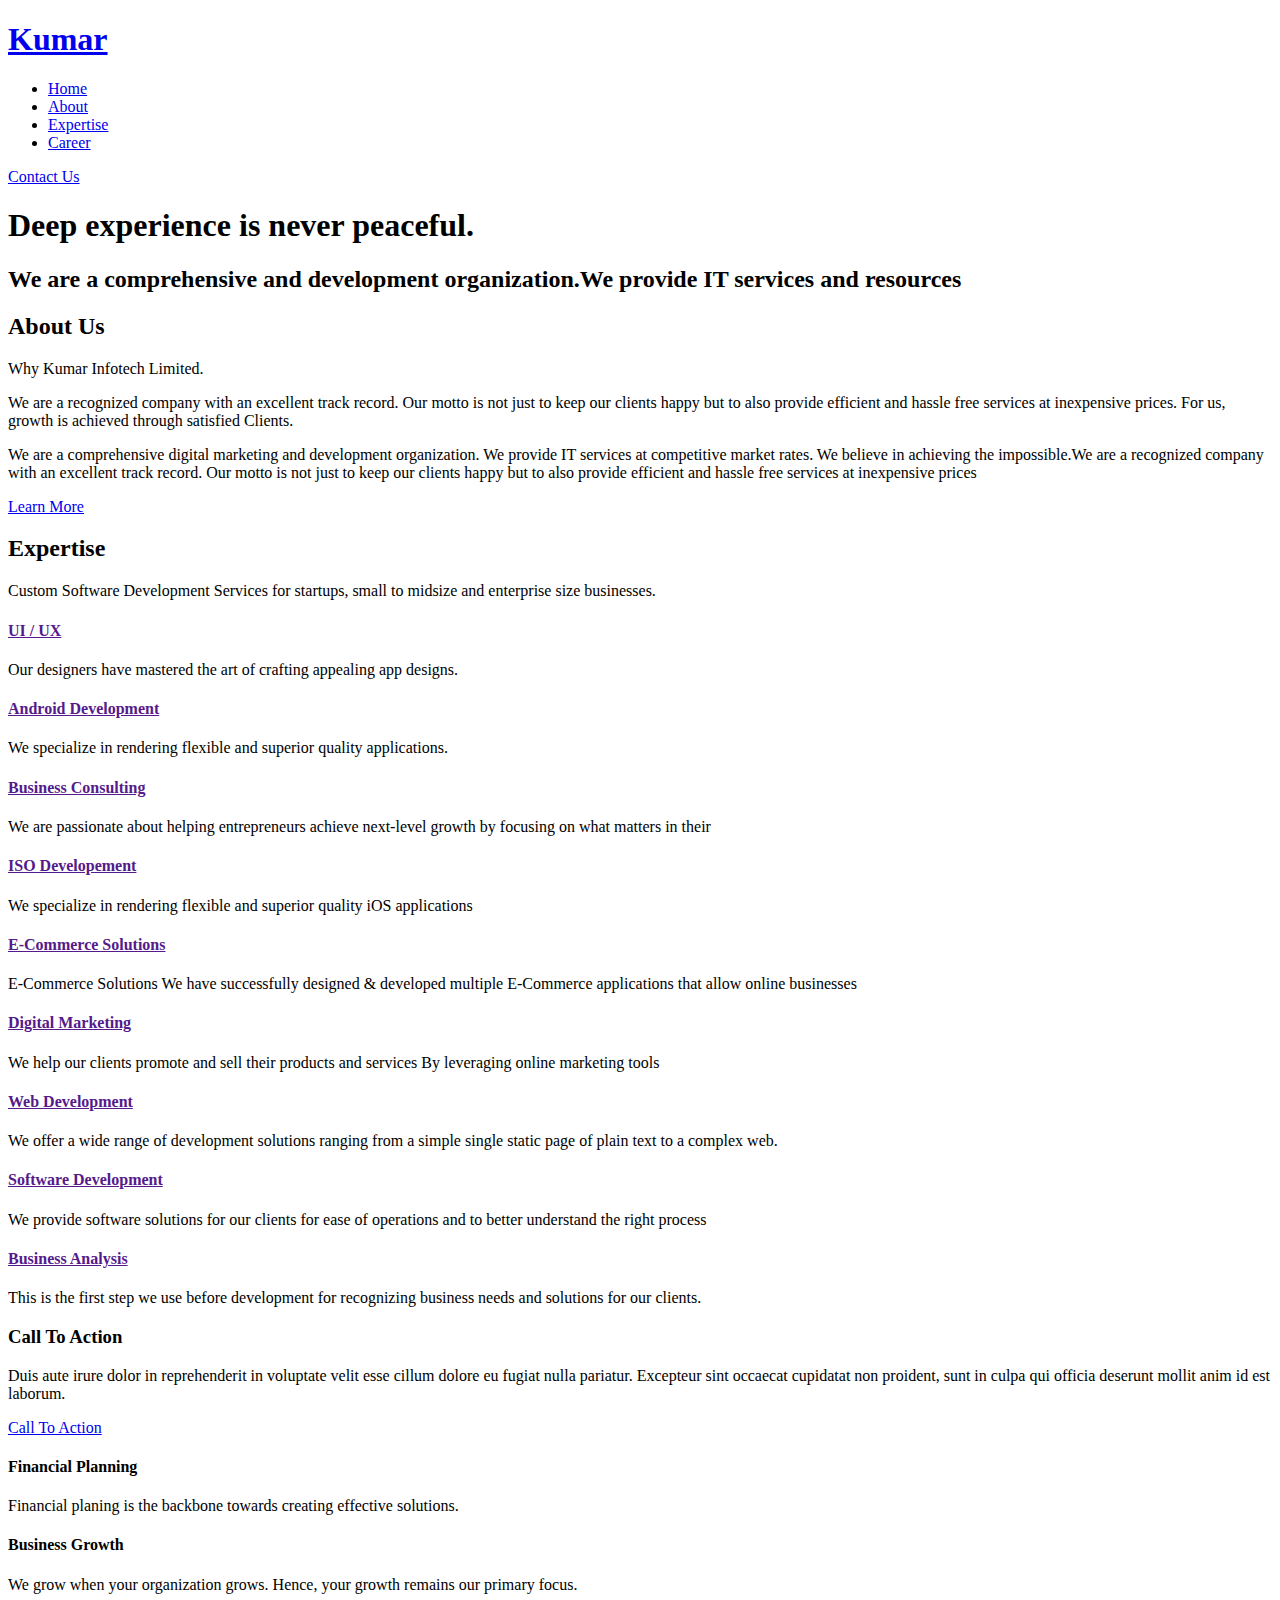
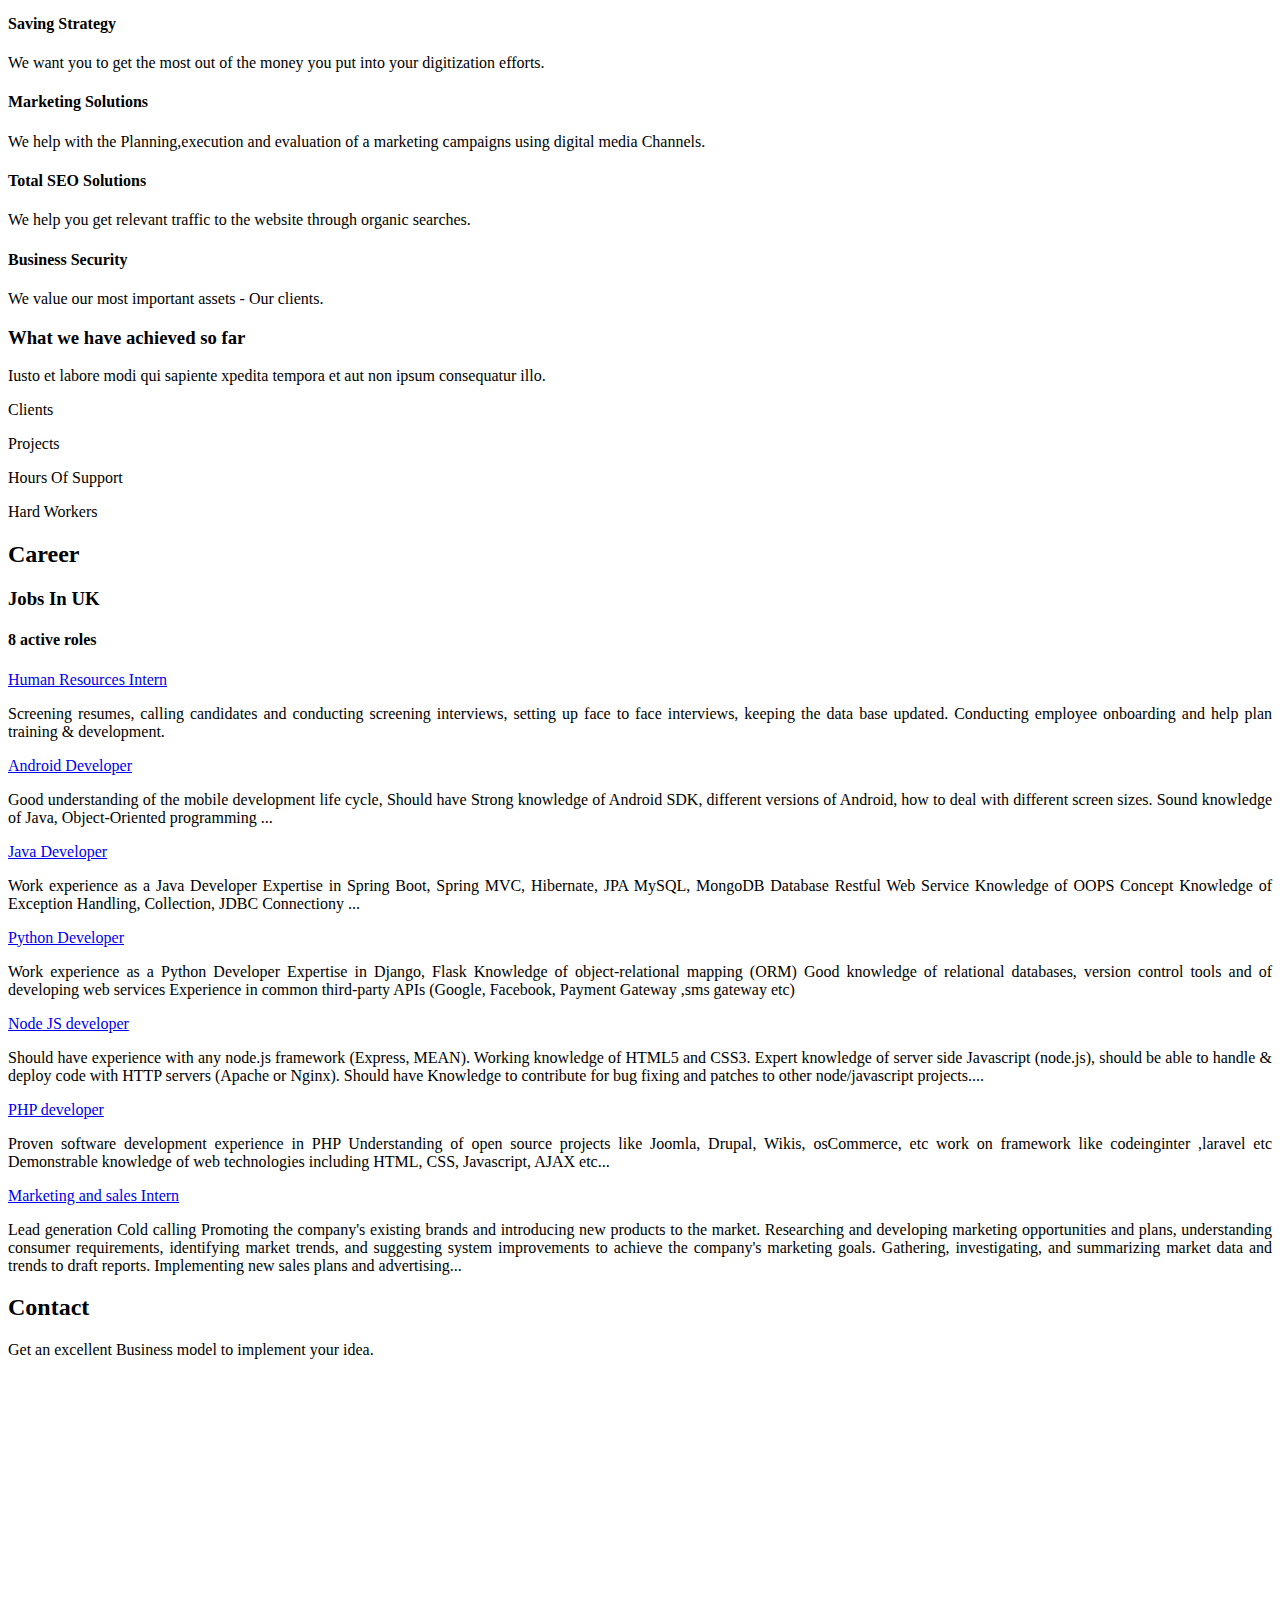
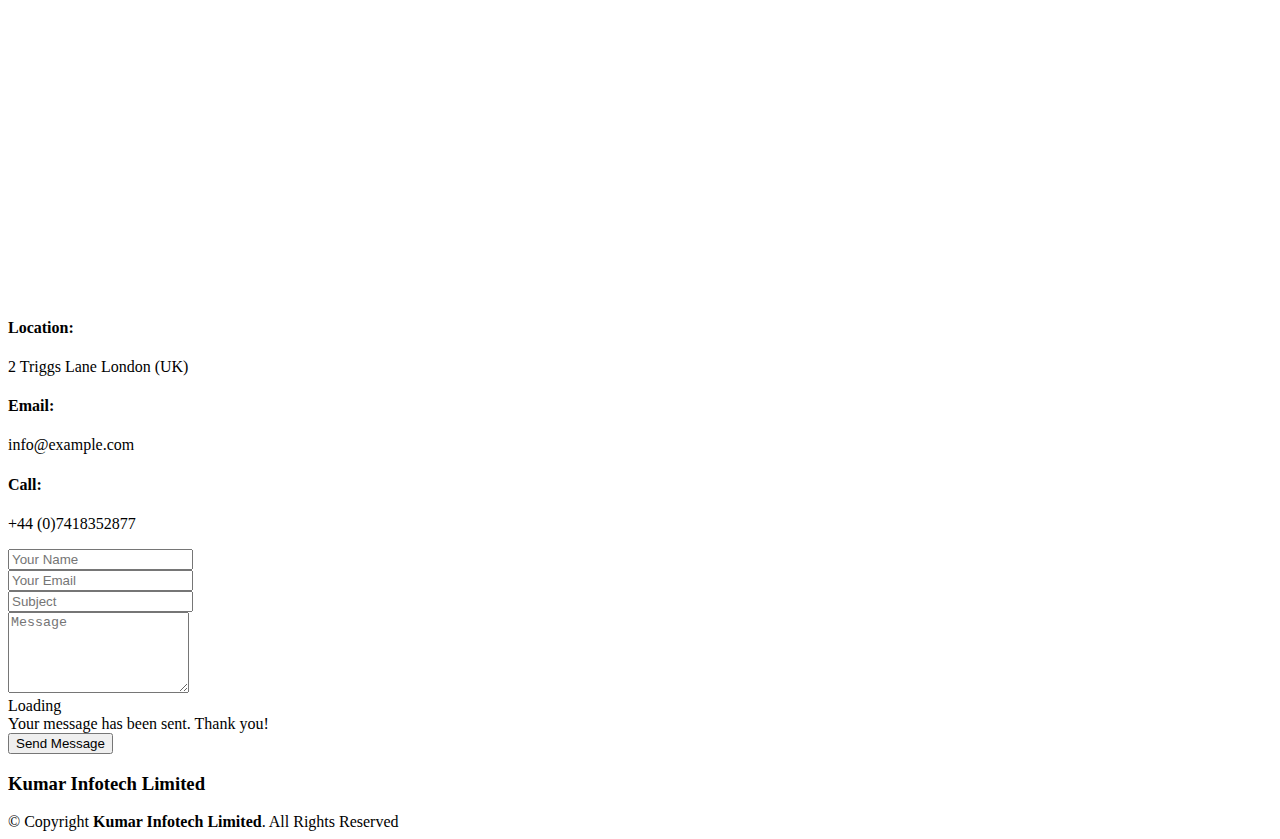
==== index.html @ f614c99d "kumar" ====
<!DOCTYPE html>
<html lang="en">

<head>
  <meta charset="utf-8">
  <meta content="width=device-width, initial-scale=1.0" name="viewport">
  <link rel="stylesheet" href="https://pro.fontawesome.com/releases/v5.10.0/css/all.css"
    integrity="sha384-AYmEC3Yw5cVb3ZcuHtOA93w35dYTsvhLPVnYs9eStHfGJvOvKxVfELGroGkvsg+p" crossorigin="anonymous" />

  <title>Kumar</title>
  <meta content="" name="description">
  <meta content="" name="keywords">

  <!-- Favicons -->
  <!-- <link href="assets/img/favicon.png" rel="icon"> -->
  <!-- <link href="assets/img/apple-touch-icon.png" rel="apple-touch-icon"> -->

  <!-- Google Fonts -->
  <link
    href="https://fonts.googleapis.com/css?family=Open+Sans:300,300i,400,400i,600,600i,700,700i|Raleway:300,300i,400,400i,500,500i,600,600i,700,700i|Poppins:300,300i,400,400i,500,500i,600,600i,700,700i"
    rel="stylesheet">

  <!-- Vendor CSS Files -->
  <link href="assets/vendor/bootstrap/css/bootstrap.min.css" rel="stylesheet">
  <link href="assets/vendor/bootstrap-icons/bootstrap-icons.css" rel="stylesheet">
  <link href="assets/vendor/boxicons/css/boxicons.min.css" rel="stylesheet">
  <link href="assets/vendor/glightbox/css/glightbox.min.css" rel="stylesheet">
  <link href="assets/vendor/remixicon/remixicon.css" rel="stylesheet">
  <link href="assets/vendor/swiper/swiper-bundle.min.css" rel="stylesheet">

  <!-- Template Main CSS File -->
  <link href="assets/css/style.css" rel="stylesheet">
</head>

<body>

  <!-- ======= Header ======= -->
  <header id="header" class="fixed-top ">
    <div class="container-fluid">

      <div class="row justify-content-center">
        <div class="col-xl-9 d-flex align-items-center justify-content-lg-between">
          <h1 class="logo me-auto me-lg-0"><a href="index.html">Kumar</a></h1>
          <!-- Uncomment below if you prefer to use an image logo -->
          <!-- <a href="index.html" class="logo me-auto me-lg-0"><img src="assets/img/logo.png" alt="" class="img-fluid"></a>-->

          <nav id="navbar" class="navbar order-last order-lg-0">
            <ul>
              <li><a class="nav-link scrollto active" href="#hero">Home</a></li>
              <li><a class="nav-link scrollto" href="#about">About</a></li>
              <li><a class="nav-link scrollto" href="#services">Expertise</a></li>
              <li><a class="nav-link scrollto " href="#career">Career</a></li>
              <!-- <li><a class="nav-link scrollto" href="#pricing">Pricing</a></li>
              <li class="dropdown"><a href="#"><span>Drop Down</span> <i class="bi bi-chevron-down"></i></a>
                <ul>
                  <li><a href="#">Drop Down 1</a></li>
                  <li class="dropdown"><a href="#"><span>Deep Drop Down</span> <i class="bi bi-chevron-right"></i></a>
                    <ul>
                      <li><a href="#">Deep Drop Down 1</a></li>
                      <li><a href="#">Deep Drop Down 2</a></li>
                      <li><a href="#">Deep Drop Down 3</a></li>
                      <li><a href="#">Deep Drop Down 4</a></li>
                      <li><a href="#">Deep Drop Down 5</a></li>
                    </ul>
                  </li>
                  <li><a href="#">Drop Down 2</a></li>
                  <li><a href="#">Drop Down 3</a></li>
                  <li><a href="#">Drop Down 4</a></li>
                </ul>
              </li> -->
              <!-- <li><a class="nav-link scrollto" href="#contact">Contact</a></li> -->
            </ul>
            <i class="bi bi-list mobile-nav-toggle"></i>
          </nav><!-- .navbar -->

          <a href="#contact" class="get-started-btn scrollto">Contact Us</a>
        </div>
      </div>

    </div>
  </header><!-- End Header -->

  <!-- ======= Hero Section ======= -->
  <section id="hero" class="d-flex flex-column justify-content-center">
    <div class="container">
      <div class="row justify-content-center">
        <div class="col-xl-8">
          <h1>Deep experience is never peaceful.  </h1>
          <h2>We are a comprehensive and development organization.We provide IT services and resources</h2>
          <a href="https://www.youtube.com/watch?v=jDDaplaOz7Q" class="glightbox play-btn mb-4"></a>
        </div>
      </div>
    </div>
  </section><!-- End Hero -->

  <main id="main">

    <!-- ======= About Us Section ======= -->
    <section id="about" class="about">
      <div class="container">

        <div class="section-title">
          <h2>About Us</h2>
          <p>Why Kumar Infotech Limited.</p>
        </div>

        <div class="row content">
          <div class="col-lg-6">
            <p>
              We are a recognized company with an excellent track record. Our motto is not just to keep our clients
              happy but to also provide efficient and hassle free services at inexpensive prices. For us, growth is
              achieved through satisfied Clients.
            </p>
            <!-- <ul>
              <li><i class="ri-check-double-line"></i> Ullamco laboris nisi ut aliquip ex ea commodo consequat</li>
              <li><i class="ri-check-double-line"></i> Duis aute irure dolor in reprehenderit in voluptate velit</li>
              <li><i class="ri-check-double-line"></i> Ullamco laboris nisi ut aliquip ex ea commodo consequat</li>
            </ul> -->
          </div>

          <div class="col-lg-6 pt-4 pt-lg-0">
            <p>
              We are a comprehensive digital marketing and development organization. We provide IT services at
              competitive market rates. We believe in achieving the impossible.We are a recognized company with an
              excellent track record. Our motto is not just to keep our clients happy but to also provide efficient and
              hassle free services at inexpensive prices
            </p>
            <a href="#" class="btn-learn-more">Learn More</a>
          </div>
        </div>

      </div>
    </section><!-- End About Us Section -->

    <!-- ======= Services Section ======= -->
    <section id="services" class="services">
      <div class="container">

        <div class="section-title">
          <h2>Expertise</h2>
          <p>Custom Software Development Services for startups, small to midsize and enterprise size businesses.</p>
        </div>

        <div class="row">
          <div class="col-lg-4 col-md-6 d-flex align-items-stretch">
            <div class="icon-box">
              <div class="icon"><i class="bx bxl-dribbble"></i></div>
              <h4><a href="">UI / UX</a></h4>
              <p>Our designers have mastered the art of crafting appealing app designs.</p>
            </div>
          </div>

          <div class="col-lg-4 col-md-6 d-flex align-items-stretch mt-4 mt-md-0">
            <div class="icon-box">
              <div class="icon"><i class="bx bx-file"></i></div>
              <h4><a href="">Android Development</a></h4>
              <p>We specialize in rendering flexible and superior quality applications. </p>
            </div>
          </div>

          <div class="col-lg-4 col-md-6 d-flex align-items-stretch mt-4 mt-lg-0">
            <div class="icon-box">
              <div class="icon"><i class="bx bx-tachometer"></i></div>
              <h4><a href="">Business Consulting</a></h4>
              <p>We are passionate about helping entrepreneurs achieve next-level
                growth by focusing on what matters in their</p>
            </div>
          </div>

          <div class="col-lg-4 col-md-6 d-flex align-items-stretch mt-4">
            <div class="icon-box">
              <div class="icon"><i class="bx bx-world"></i></div>
              <h4><a href="">ISO Developement</a></h4>
              <p>We specialize in rendering flexible and superior quality iOS
                applications</p>
            </div>
          </div>

          <div class="col-lg-4 col-md-6 d-flex align-items-stretch mt-4">
            <div class="icon-box">
              <div class="icon"><i class="bx bx-slideshow"></i></div>
              <h4><a href="">E-Commerce Solutions</a></h4>
              <p>E-Commerce Solutions
                We have successfully designed & developed multiple E-Commerce
                applications that allow online businesses</p>
            </div>
          </div>

          <div class="col-lg-4 col-md-6 d-flex align-items-stretch mt-4">
            <div class="icon-box">
              <div class="icon"><i class="bx bx-arch"></i></div>
              <h4><a href="">Digital Marketing</a></h4>
              <p>We help our clients promote and sell their products and services By
                leveraging online marketing tools</p>
            </div>
          </div>
          <div class="col-lg-4 col-md-6 d-flex align-items-stretch mt-4">
            <div class="icon-box">
              <div class="icon"><i class="bx bx-arch"></i></div>
              <h4><a href="">Web Development</a></h4>
              <p> We offer a wide range of development solutions ranging from a simple
                single static page of plain text to a complex web.</p>
            </div>
          </div>
          <div class="col-lg-4 col-md-6 d-flex align-items-stretch mt-4">
            <div class="icon-box">
              <div class="icon"><i class="bx bx-arch"></i></div>
              <h4><a href="">Software Development</a></h4>
              <p>We provide software solutions for our clients for ease of operations
                and to better understand the right process</p>
            </div>
          </div>
          <div class="col-lg-4 col-md-6 d-flex align-items-stretch mt-4">
            <div class="icon-box">
              <div class="icon"><i class="bx bx-arch"></i></div>
              <h4><a href="">Business Analysis</a></h4>
              <p>This is the first step we use before development for recognizing
                business needs and solutions for our clients.</p>
            </div>
          </div>

        </div>

      </div>
    </section><!-- End Services Section -->

    <!-- ======= Cta Section ======= -->
    <section id="cta" class="cta">
      <div class="container">

        <div class="row">
          <div class="col-lg-9 text-center text-lg-start">
            <h3>Call To Action</h3>
            <p> Duis aute irure dolor in reprehenderit in voluptate velit esse cillum dolore eu fugiat nulla pariatur.
              Excepteur sint occaecat cupidatat non proident, sunt in culpa qui officia deserunt mollit anim id est
              laborum.</p>
          </div>
          <div class="col-lg-3 cta-btn-container text-center">
            <a class="cta-btn align-middle" href="#">Call To Action</a>
          </div>
        </div>

      </div>
    </section><!-- End Cta Section -->

    <!-- ======= Features Section ======= -->
    <section id="features" class="features">
      <div class="container">

        <div class="row">
          <div class="col-lg-6 order-2 order-lg-1">
            <div class="icon-box mt-5 mt-lg-0">
              <i class="fas fa-coins"></i>
              <h4>Financial Planning</h4>
              <p>Financial planing is the backbone towards creating effective solutions.</p>
            </div>
            <div class="icon-box mt-5">
              <i class="fas fa-chart-line"></i>
              <h4>Business Growth</h4>
              <p>We grow when your organization grows. Hence, your growth remains our primary focus.</p>
            </div>
            <div class="icon-box mt-5">
              <i class="bx bx-images"></i>
              <h4>Saving Strategy</h4>
              <p>We want you to get the most out of the money you put into your digitization efforts.</p>
            </div>
            <div class="icon-box mt-5">
              <i class="fas fa-chess-pawn"></i>
              <h4>Marketing Solutions</h4>
              <p>We help with the Planning,execution and evaluation of a marketing campaigns using digital media
                Channels.</p>
            </div>
            <div class="icon-box mt-5">
              <i class="fas fa-shield-alt"></i>
              <h4>Total SEO Solutions</h4>
              <p>We help you get relevant traffic to the website through organic searches.</p>
            </div>
            <div class="icon-box mt-5">
              <i class="fas fa-badge-check"></i>
              <h4>Business Security</h4>
              <p>We value our most important assets - Our clients.</p>
            </div>
          </div>
          <div class="image col-lg-6 order-1 order-lg-2" style='background-image: url("assets/img/features.jpg");'>
          </div>
        </div>

      </div>
    </section><!-- End Features Section -->

    <!-- ======= Clients Section ======= -->
    <!-- <section id="clients" class="clients">
      <div class="container">

        <div class="row no-gutters clients-wrap clearfix wow fadeInUp">

          <div class="col-lg-3 col-md-4 col-xs-6">
            <div class="client-logo">
              <img src="assets/img/clients/client-1.png" class="img-fluid" alt="">
            </div>
          </div>

          <div class="col-lg-3 col-md-4 col-xs-6">
            <div class="client-logo">
              <img src="assets/img/clients/client-2.png" class="img-fluid" alt="">
            </div>
          </div>

          <div class="col-lg-3 col-md-4 col-xs-6">
            <div class="client-logo">
              <img src="assets/img/clients/client-3.png" class="img-fluid" alt="">
            </div>
          </div>

          <div class="col-lg-3 col-md-4 col-xs-6">
            <div class="client-logo">
              <img src="assets/img/clients/client-4.png" class="img-fluid" alt="">
            </div>
          </div>

          <div class="col-lg-3 col-md-4 col-xs-6">
            <div class="client-logo">
              <img src="assets/img/clients/client-5.png" class="img-fluid" alt="">
            </div>
          </div>

          <div class="col-lg-3 col-md-4 col-xs-6">
            <div class="client-logo">
              <img src="assets/img/clients/client-6.png" class="img-fluid" alt="">
            </div>
          </div>

          <div class="col-lg-3 col-md-4 col-xs-6">
            <div class="client-logo">
              <img src="assets/img/clients/client-7.png" class="img-fluid" alt="">
            </div>
          </div>

          <div class="col-lg-3 col-md-4 col-xs-6">
            <div class="client-logo">
              <img src="assets/img/clients/client-8.png" class="img-fluid" alt="">
            </div>
          </div>

        </div>

      </div>
    </section> -->
    <!-- End Clients Section -->

    <!-- ======= Counts Section ======= -->
    <section id="counts" class="counts">
      <div class="container">

        <div class="text-center title">
          <h3>What we have achieved so far</h3>
          <p>Iusto et labore modi qui sapiente xpedita tempora et aut non ipsum consequatur illo.</p>
        </div>

        <div class="row counters position-relative">

          <div class="col-lg-3 col-6 text-center">
            <span data-purecounter-start="0" data-purecounter-end="232" data-purecounter-duration="1"
              class="purecounter"></span>
            <p>Clients</p>
          </div>

          <div class="col-lg-3 col-6 text-center">
            <span data-purecounter-start="0" data-purecounter-end="521" data-purecounter-duration="1"
              class="purecounter"></span>
            <p>Projects</p>
          </div>

          <div class="col-lg-3 col-6 text-center">
            <span data-purecounter-start="0" data-purecounter-end="1463" data-purecounter-duration="1"
              class="purecounter"></span>
            <p>Hours Of Support</p>
          </div>

          <div class="col-lg-3 col-6 text-center">
            <span data-purecounter-start="0" data-purecounter-end="15" data-purecounter-duration="1"
              class="purecounter"></span>
            <p>Hard Workers</p>
          </div>

        </div>

      </div>
    </section><!-- End Counts Section -->

    <!-- ======= Faq Section ======= -->
    <!-- <section id="faq" class="faq">
      <div class="container-fluid">

        <div class="row">

          <div class="col-lg-7 d-flex flex-column justify-content-center align-items-stretch  order-2 order-lg-1">

            <div class="content">
              <h3>Frequently Asked <strong>Questions</strong></h3>
              <p>
                Lorem ipsum dolor sit amet, consectetur adipiscing elit, sed do eiusmod tempor incididunt ut labore et dolore magna aliqua. Duis aute irure dolor in reprehenderit
              </p>
            </div>

            <div class="accordion-list">
              <ul>
                <li>
                  <a data-bs-toggle="collapse" class="collapse" data-bs-target="#accordion-list-1">Non consectetur a erat nam at lectus urna duis? <i class="bx bx-chevron-down icon-show"></i><i class="bx bx-chevron-up icon-close"></i></a>
                  <div id="accordion-list-1" class="collapse show" data-bs-parent=".accordion-list">
                    <p>
                      Feugiat pretium nibh ipsum consequat. Tempus iaculis urna id volutpat lacus laoreet non curabitur gravida. Venenatis lectus magna fringilla urna porttitor rhoncus dolor purus non.
                    </p>
                  </div>
                </li>

                <li>
                  <a data-bs-toggle="collapse" data-bs-target="#accordion-list-2" class="collapsed">Feugiat scelerisque varius morbi enim nunc? <i class="bx bx-chevron-down icon-show"></i><i class="bx bx-chevron-up icon-close"></i></a>
                  <div id="accordion-list-2" class="collapse" data-bs-parent=".accordion-list">
                    <p>
                      Dolor sit amet consectetur adipiscing elit pellentesque habitant morbi. Id interdum velit laoreet id donec ultrices. Fringilla phasellus faucibus scelerisque eleifend donec pretium. Est pellentesque elit ullamcorper dignissim. Mauris ultrices eros in cursus turpis massa tincidunt dui.
                    </p>
                  </div>
                </li>

                <li>
                  <a data-bs-toggle="collapse" data-bs-target="#accordion-list-3" class="collapsed">Dolor sit amet consectetur adipiscing elit? <i class="bx bx-chevron-down icon-show"></i><i class="bx bx-chevron-up icon-close"></i></a>
                  <div id="accordion-list-3" class="collapse" data-bs-parent=".accordion-list">
                    <p>
                      Eleifend mi in nulla posuere sollicitudin aliquam ultrices sagittis orci. Faucibus pulvinar elementum integer enim. Sem nulla pharetra diam sit amet nisl suscipit. Rutrum tellus pellentesque eu tincidunt. Lectus urna duis convallis convallis tellus. Urna molestie at elementum eu facilisis sed odio morbi quis
                    </p>
                  </div>
                </li>

              </ul>
            </div>

          </div>

          <div class="col-lg-5 align-items-stretch order-1 order-lg-2 img" style='background-image: url("assets/img/faq.jpg");'>&nbsp;</div>
        </div>

      </div>
    </section> -->
    <!-- End Faq Section -->

    <!-- ======= Carrer Section ======= -->
    <section id="career" class="career">
      <div class="container">
        <div class="section-title">
          <h2>Career</h2>
          <h3>Jobs In UK </h3>
        </div>
        <div class="component-main row listing listing_basic-grid listing-pods jobs-listing">
          <h4 class="jobs-total">8 active roles </h4>
          <div class="item items-3">
            <div class="inner">
              <div class="info info_align-bottom">
                <a class="heading base-heading" href="#" target="_blank">Human Resources Intern</a>
                <p class="text base-text" style="text-align: justify;">

                  Screening resumes, calling candidates and conducting screening interviews,
                  setting up face to face interviews, keeping the data base updated.

                  Conducting employee onboarding and help plan training & development.
                </p>
              </div>
            </div>
          </div>
          <div class="item items-3">
            <div class="inner">
              <div class="info info_align-bottom">
                <a class="heading base-heading" href="#" target="_blank">Android
                  Developer</a>
                <p class="text base-text" style="text-align: justify;">

                  Good understanding of the mobile development life cycle, Should have Strong
                  knowledge of Android SDK, different versions of Android, how to deal with
                  different screen sizes. Sound knowledge of Java, Object-Oriented
                  programming ...
                </p>
              </div>
            </div>
          </div>
          <div class="item items-3">
            <div class="inner">
              <div class="info info_align-bottom">
                <a class="heading base-heading" href="#" target="_blank">Java
                  Developer</a>
                <p class="text base-text" style="text-align: justify;">
                  Work experience as a Java Developer
                  Expertise in Spring Boot, Spring MVC, Hibernate, JPA
                  MySQL, MongoDB Database
                  Restful Web Service
                  Knowledge of OOPS Concept
                  Knowledge of Exception Handling, Collection, JDBC Connectiony ...
                </p>
              </div>
            </div>
          </div>
          <div class="item items-3">
            <div class="inner">
              <div class="info info_align-bottom">
                <a class="heading base-heading" href="#" target="_blank">Python
                  Developer</a>
                <p class="text base-text" style="text-align: justify;">
                  Work experience as a Python Developer
                  Expertise in Django, Flask
                  Knowledge of object-relational mapping (ORM)
                  Good knowledge of relational databases, version control tools and of
                  developing web services
                  Experience in common third-party APIs (Google, Facebook, Payment Gateway
                  ,sms gateway etc)

                </p>
              </div>
            </div>
          </div>
          <div class="item items-3">
            <div class="inner">
              <div class="info info_align-bottom">
                <a class="heading base-heading" href="#" target="_blank"> Node
                  JS developer</a>
                <p class="text base-text" style="text-align: justify;">
                  Should have experience with any node.js framework (Express, MEAN).
                  Working knowledge of HTML5 and CSS3.
                  Expert knowledge of server side Javascript (node.js), should be able to
                  handle & deploy code with
                  HTTP servers (Apache or Nginx).
                  Should have Knowledge to contribute for bug fixing and patches to other
                  node/javascript projects....
                </p>
              </div>
            </div>
          </div>
          <div class="item items-3">
            <div class="inner">
              <div class="info info_align-bottom">
                <a class="heading base-heading" href="#" target="_blank"> PHP
                  developer</a>
                <p class="text base-text" style="text-align: justify;">
                  Proven software development experience in PHP
                  Understanding of open source projects like Joomla, Drupal, Wikis,
                  osCommerce, etc
                  work on framework like codeinginter ,laravel etc
                  Demonstrable knowledge of web technologies including HTML, CSS, Javascript,
                  AJAX etc...
                </p>
              </div>
            </div>
          </div>
          <div class="item items-3">
            <div class="inner">
              <div class="info info_align-bottom">
                <!-- <p class="secondary-heading base-secondary-heading">UK</p> -->
                <a class="heading base-heading" href="#" target="_blank">Marketing and sales Intern</a>
                <p class="text base-text" style="text-align: justify;">
                  Lead generation
                  Cold calling
                  Promoting the company's existing brands and introducing new products to the
                  market.
                  Researching and developing marketing opportunities and plans, understanding
                  consumer
                  requirements, identifying market trends, and suggesting system improvements
                  to achieve the
                  company's marketing goals.
                  Gathering, investigating, and summarizing market data and trends to draft
                  reports.
                  Implementing new sales plans and advertising...
                </p>
              </div>
            </div>
          </div>
        </div>
      </div>
    </section>
    </div>
    </section>
    <!-- End Carrer Section -->

    <!-- ======= Contact Section ======= -->
    <section id="contact" class="contact">
      <div class="container">

        <div class="section-title">
          <h2>Contact</h2>
          <p>Get an excellent Business model to implement your idea.
          </p>
        </div>
      </div>

      <div class="mapouter">
        <div class="gmap_canvas"><iframe width="1300" height="500" id="gmap_canvas"
            src="https://maps.google.com/maps?q=2%20triggs%20lane&t=&z=13&ie=UTF8&iwloc=&output=embed" frameborder="0"
            scrolling="no" marginheight="0" marginwidth="0"></iframe><a
            href="https://www.embedgooglemap.net/blog/divi-discount-code-elegant-themes-coupon/"></a><br>

        </div>
      </div>

      <div class="container">

        <div class="row mt-5">

          <div class="col-lg-4">
            <div class="info">
              <div class="address">
                <i class="ri-map-pin-line"></i>
                <h4>Location:</h4>
                <p>2 Triggs Lane London (UK)</p>
              </div>

              <div class="email">
                <i class="ri-mail-line"></i>
                <h4>Email:</h4>
                <p>info@example.com</p>
              </div>

              <div class="phone">
                <i class="ri-phone-line"></i>
                <h4>Call:</h4>
                <p>+44 (0)7418352877</p>
              </div>

            </div>

          </div>

          <div class="col-lg-8 mt-5 mt-lg-0">

            <form action="forms/contact.php" method="post" role="form" class="php-email-form">
              <div class="row">
                <div class="col-md-6 form-group">
                  <input type="text" name="name" class="form-control" id="name" placeholder="Your Name" required>
                </div>
                <div class="col-md-6 form-group mt-3 mt-md-0">
                  <input type="email" class="form-control" name="email" id="email" placeholder="Your Email" required>
                </div>
              </div>
              <div class="form-group mt-3">
                <input type="text" class="form-control" name="subject" id="subject" placeholder="Subject" required>
              </div>
              <div class="form-group mt-3">
                <textarea class="form-control" name="message" rows="5" placeholder="Message" required></textarea>
              </div>
              <div class="my-3">
                <div class="loading">Loading</div>
                <div class="error-message"></div>
                <div class="sent-message">Your message has been sent. Thank you!</div>
              </div>
              <div class="text-center"><button type="submit">Send Message</button></div>
            </form>

          </div>

        </div>

      </div>
    </section><!-- End Contact Section -->

  </main><!-- End #main -->

  <!-- ======= Footer ======= -->
  <footer id="footer">
    <div class="container">
      <h3>Kumar Infotech Limited</h3>
      <!-- <p>Et aut eum quis fuga eos sunt ipsa nihil. Labore corporis magni eligendi fuga maxime saepe commodi placeat.</p> -->
      <div class="social-links">
        <a href="#" class="twitter"><i class="bx bxl-twitter"></i></a>
        <a href="#" class="facebook"><i class="bx bxl-facebook"></i></a>
        <a href="#" class="instagram"><i class="bx bxl-instagram"></i></a>
        <a href="#" class="google-plus"><i class="bx bxl-skype"></i></a>
        <a href="#" class="linkedin"><i class="bx bxl-linkedin"></i></a>
      </div>
      <div class="copyright">
        &copy; Copyright <strong><span>Kumar Infotech Limited</span></strong>. All Rights Reserved
      </div>
      <div class="credits">
        <!-- All the links in the footer should remain intact. -->
        <!-- You can delete the links only if you purchased the pro version. -->
        <!-- Licensing information: https://bootstrapmade.com/license/ -->
        <!-- Purchase the pro version with working PHP/AJAX contact form: https://bootstrapmade.com/knight-simple-one-page-bootstrap-template/ -->
        <!-- Designed by <a href="https://bootstrapmade.com/">BootstrapMade</a> -->
      </div>
    </div>
  </footer><!-- End Footer -->

  <div id="preloader"></div>
  <a href="#" class="back-to-top d-flex align-items-center justify-content-center"><i
      class="bi bi-arrow-up-short"></i></a>

  <!-- Vendor JS Files -->
  <script src="assets/vendor/purecounter/purecounter.js"></script>
  <script src="assets/vendor/bootstrap/js/bootstrap.bundle.min.js"></script>
  <script src="assets/vendor/glightbox/js/glightbox.min.js"></script>
  <script src="assets/vendor/isotope-layout/isotope.pkgd.min.js"></script>
  <script src="assets/vendor/swiper/swiper-bundle.min.js"></script>
  <script src="assets/vendor/php-email-form/validate.js"></script>

  <!-- Template Main JS File -->
  <script src="assets/js/main.js"></script>

</body>

</html>
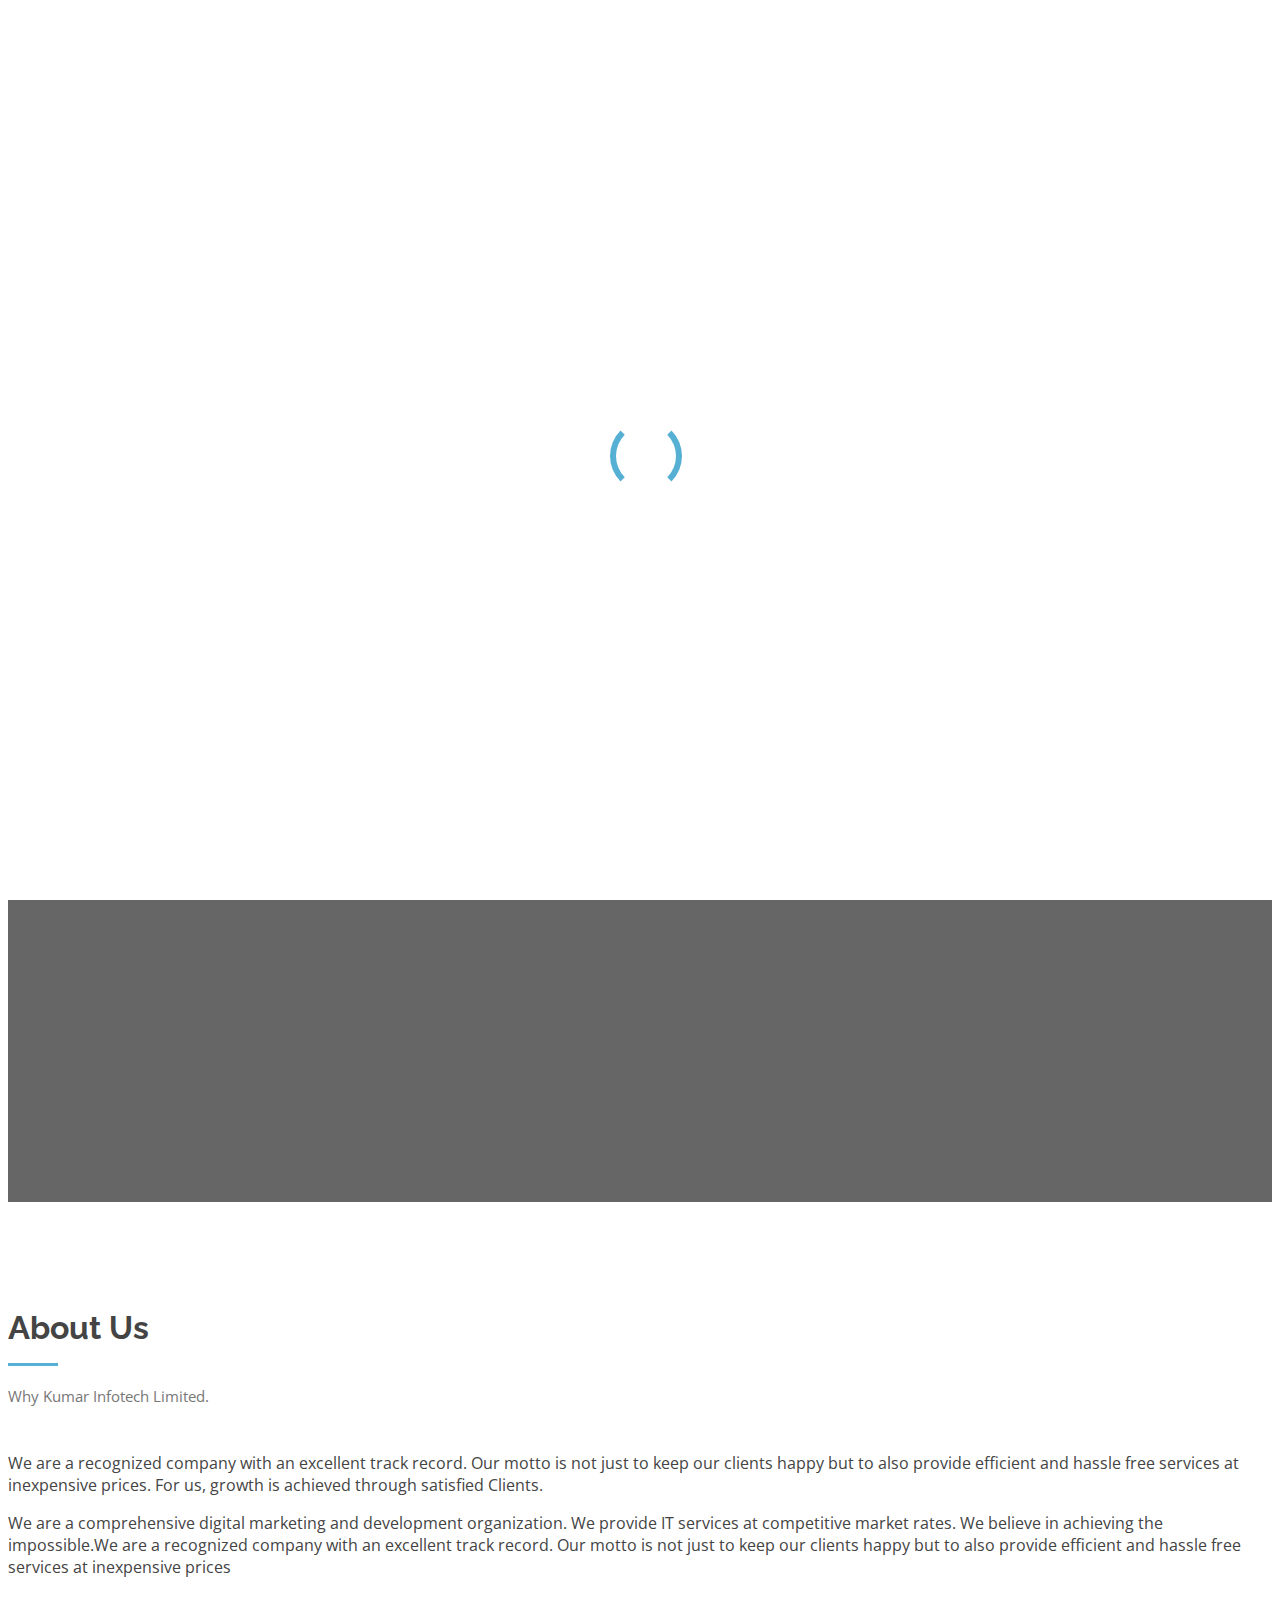
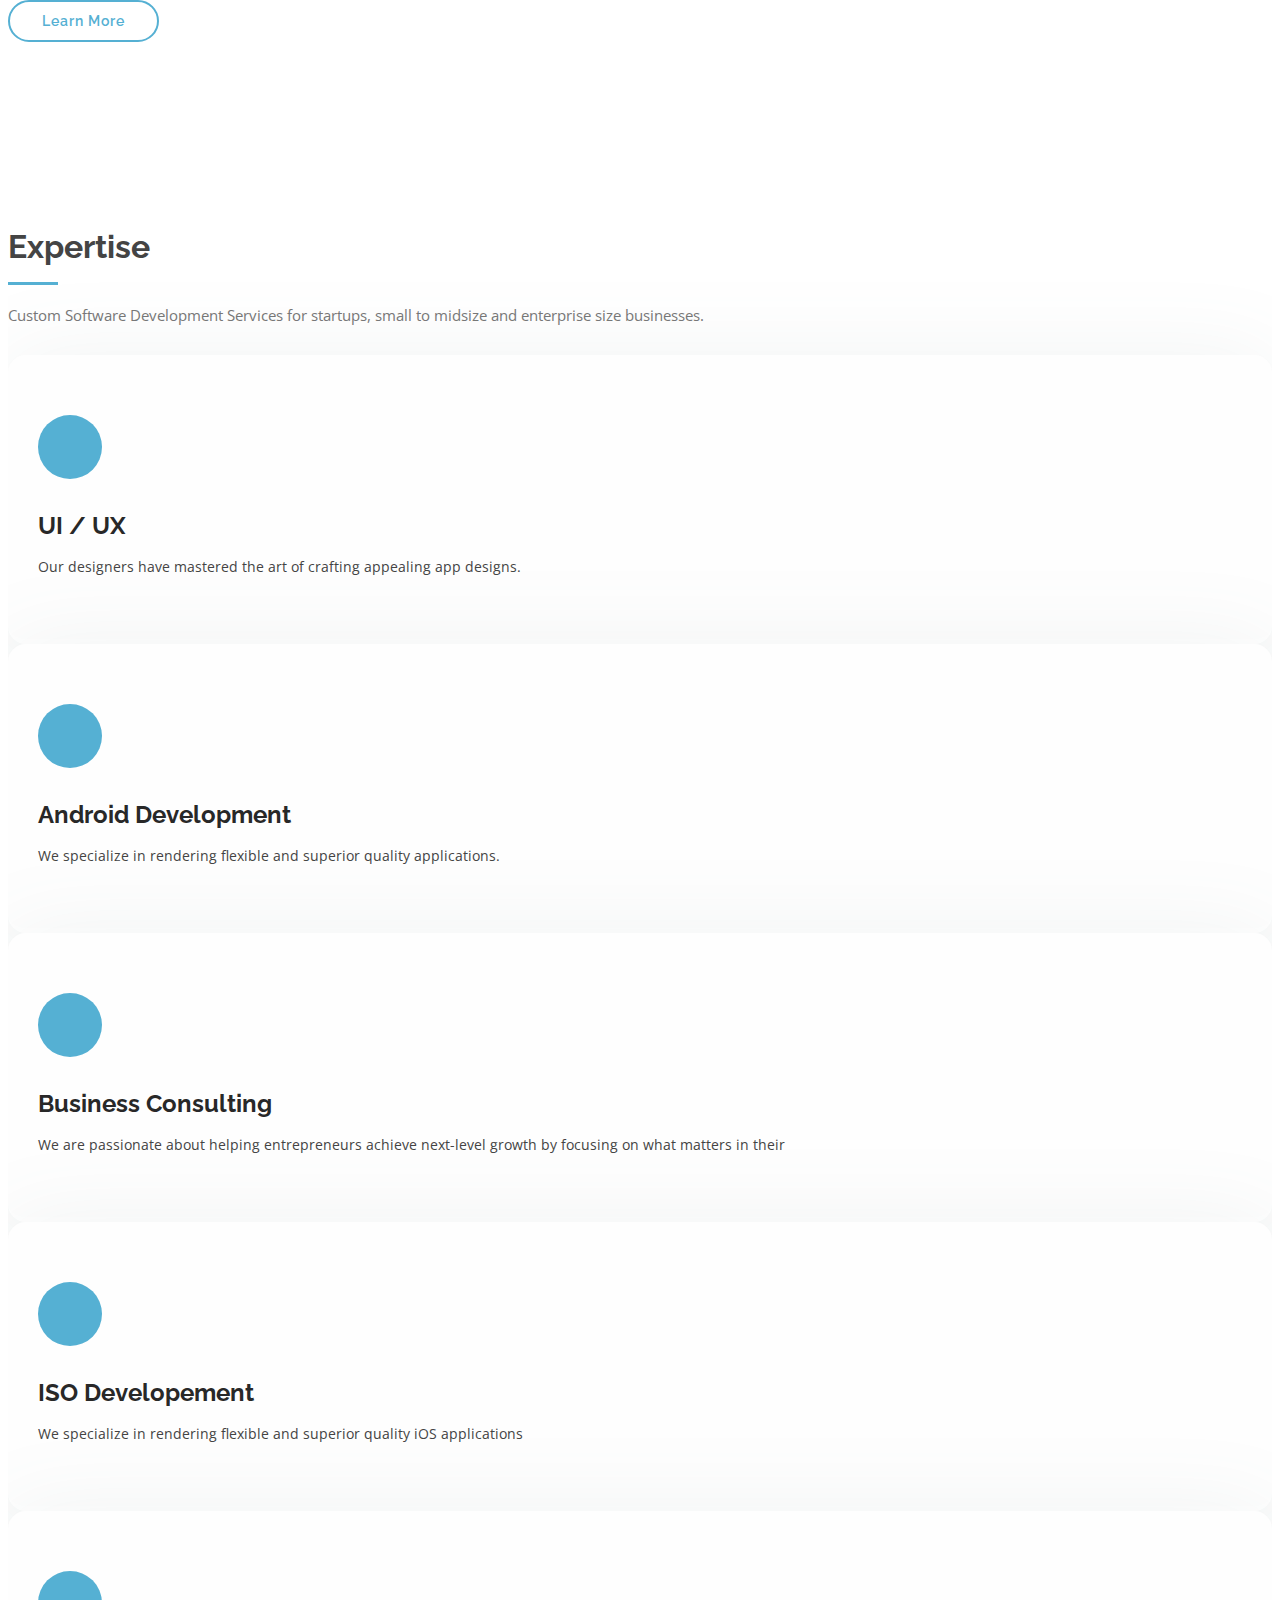
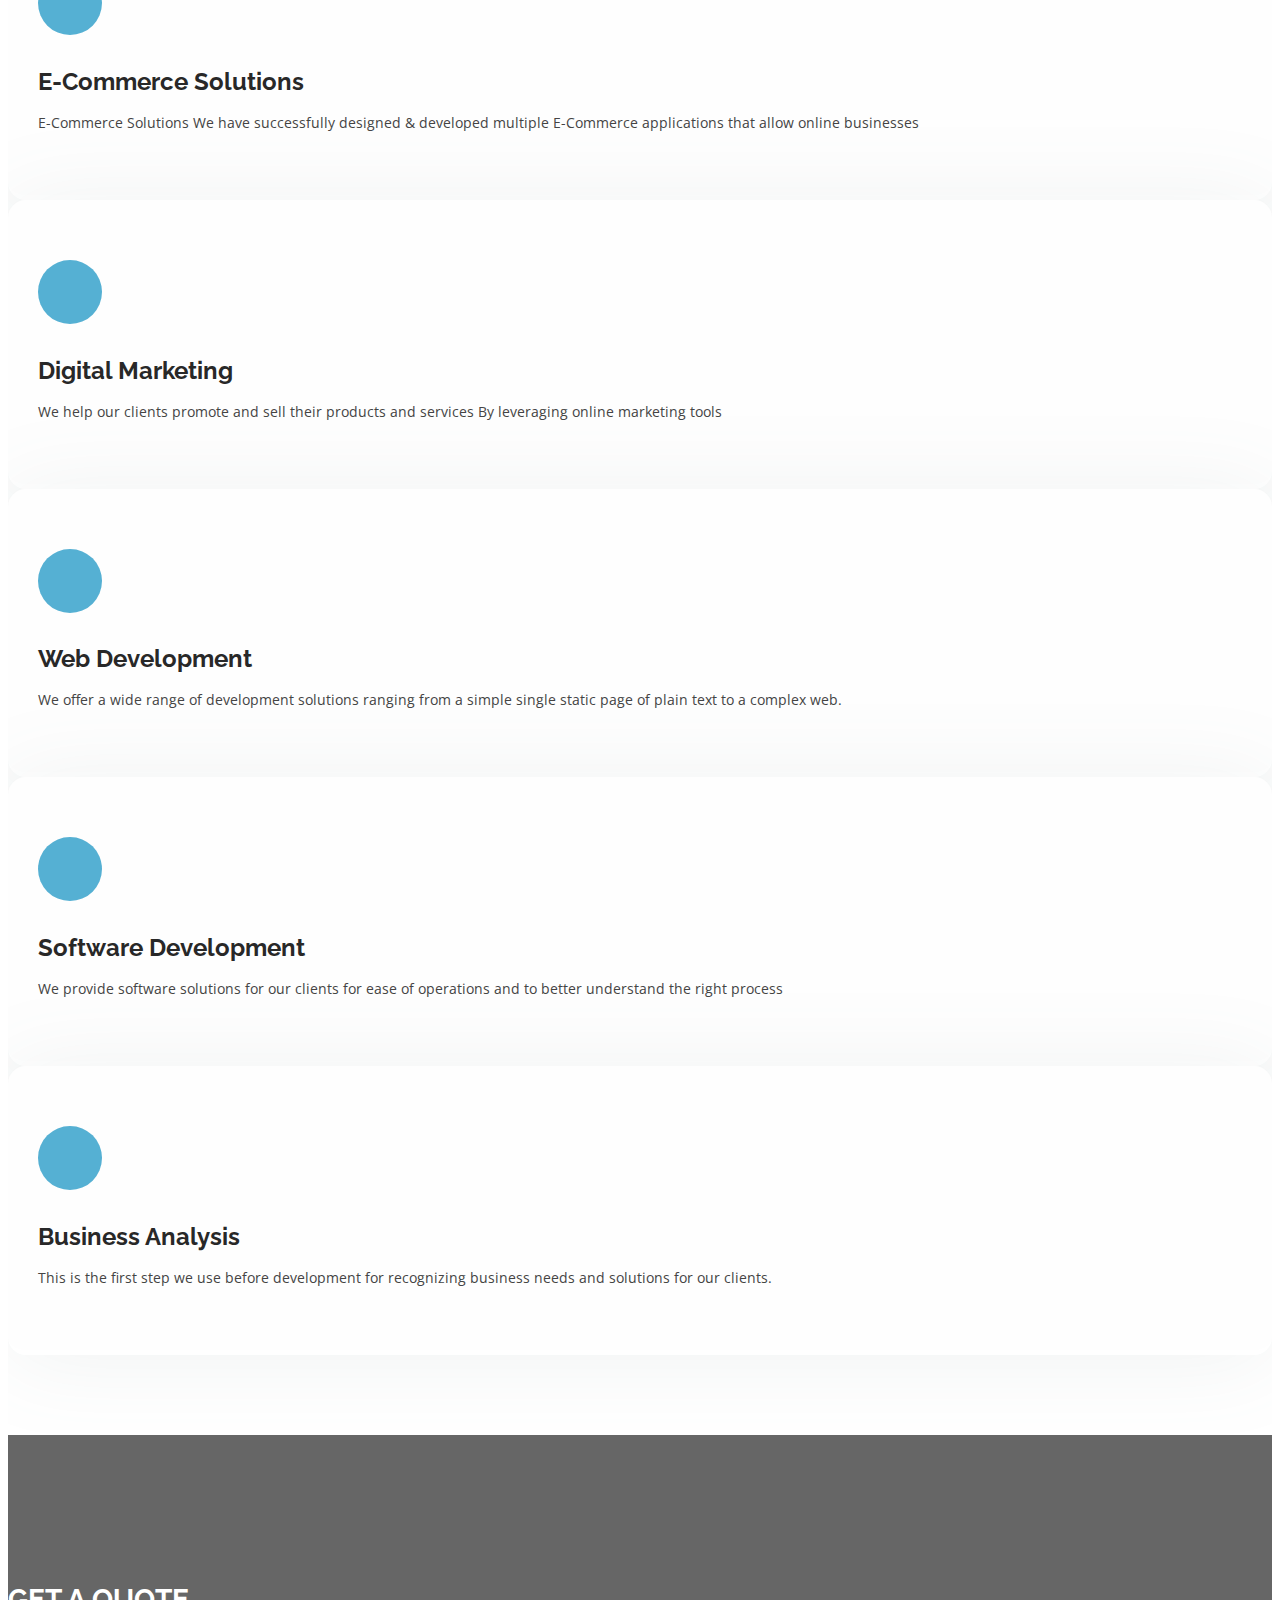
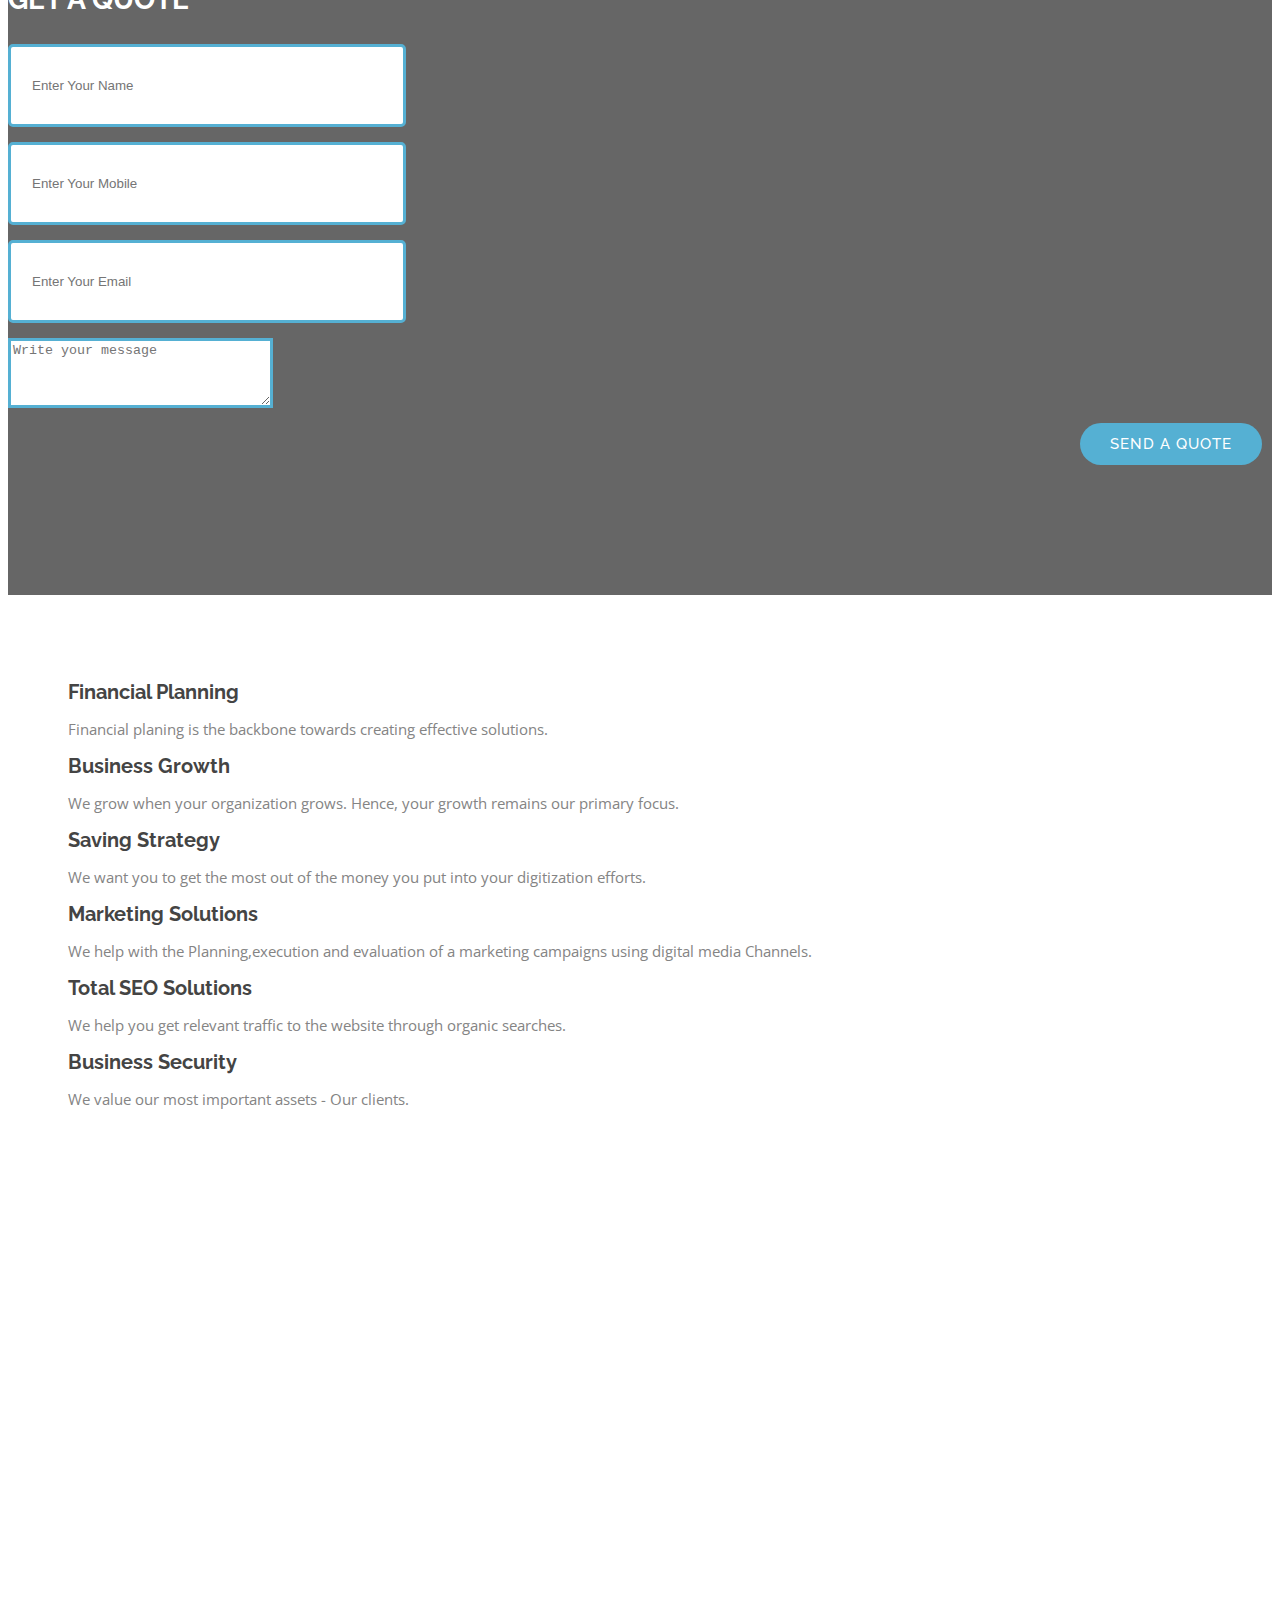
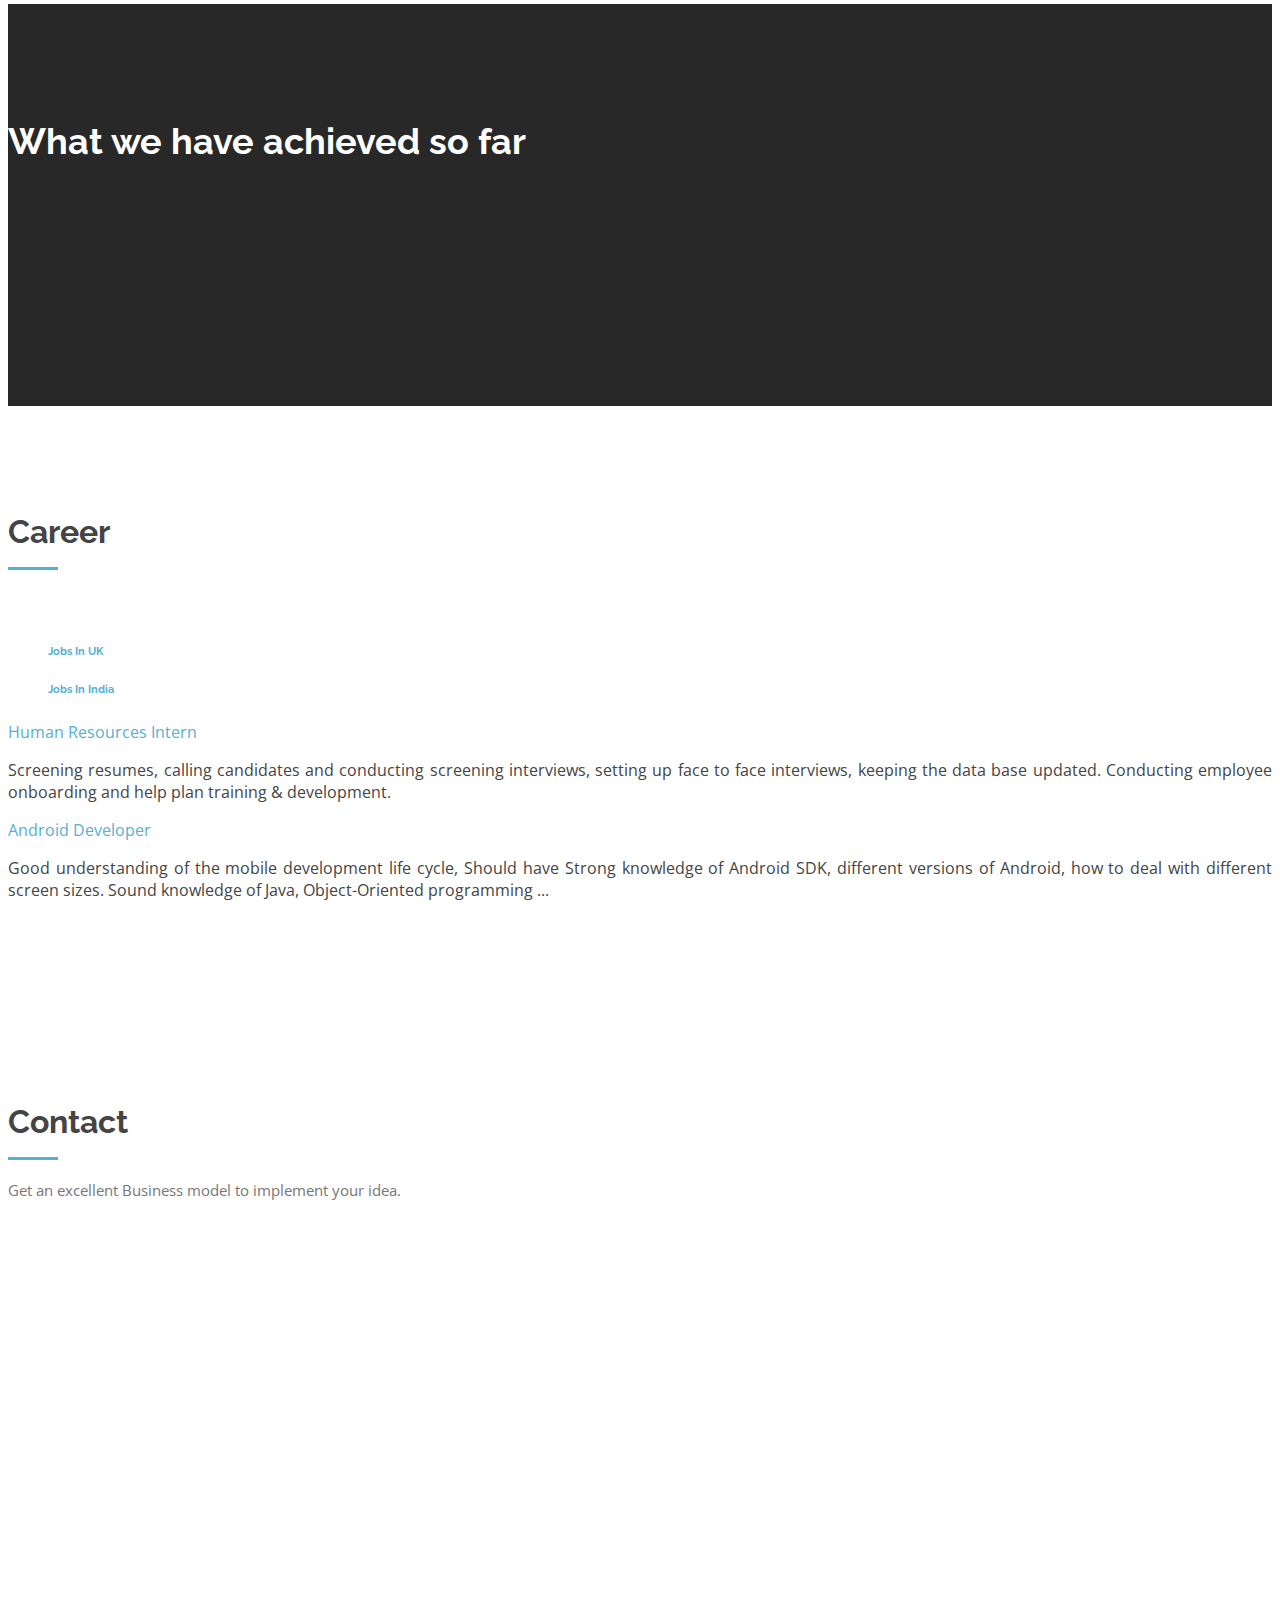
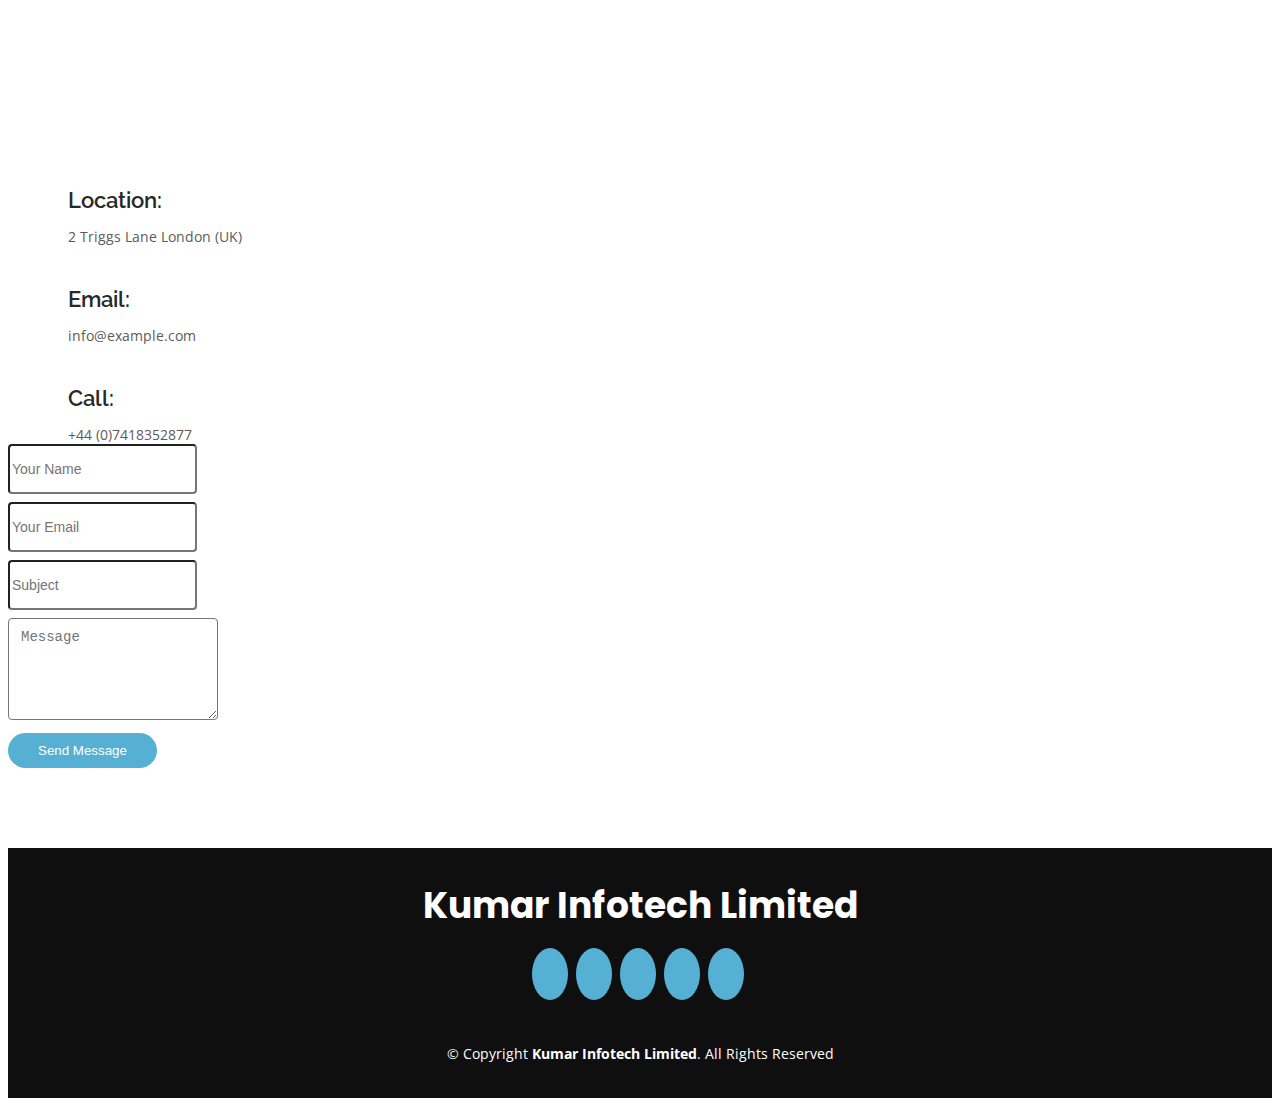
==== commit 8bd2ec15: "kumar" ====
--- a/index.html
+++ b/index.html
@@ -50,28 +50,10 @@
               <li><a class="nav-link scrollto" href="#about">About</a></li>
               <li><a class="nav-link scrollto" href="#services">Expertise</a></li>
               <li><a class="nav-link scrollto " href="#career">Career</a></li>
-              <!-- <li><a class="nav-link scrollto" href="#pricing">Pricing</a></li>
-              <li class="dropdown"><a href="#"><span>Drop Down</span> <i class="bi bi-chevron-down"></i></a>
-                <ul>
-                  <li><a href="#">Drop Down 1</a></li>
-                  <li class="dropdown"><a href="#"><span>Deep Drop Down</span> <i class="bi bi-chevron-right"></i></a>
-                    <ul>
-                      <li><a href="#">Deep Drop Down 1</a></li>
-                      <li><a href="#">Deep Drop Down 2</a></li>
-                      <li><a href="#">Deep Drop Down 3</a></li>
-                      <li><a href="#">Deep Drop Down 4</a></li>
-                      <li><a href="#">Deep Drop Down 5</a></li>
-                    </ul>
-                  </li>
-                  <li><a href="#">Drop Down 2</a></li>
-                  <li><a href="#">Drop Down 3</a></li>
-                  <li><a href="#">Drop Down 4</a></li>
-                </ul>
-              </li> -->
-              <!-- <li><a class="nav-link scrollto" href="#contact">Contact</a></li> -->
             </ul>
             <i class="bi bi-list mobile-nav-toggle"></i>
-          </nav><!-- .navbar -->
+          </nav>
+          <!-- .navbar -->
 
           <a href="#contact" class="get-started-btn scrollto">Contact Us</a>
         </div>
@@ -85,7 +67,7 @@
     <div class="container">
       <div class="row justify-content-center">
         <div class="col-xl-8">
-          <h1>Deep experience is never peaceful.  </h1>
+          <h1>Deep experience is never peaceful. </h1>
           <h2>We are a comprehensive and development organization.We provide IT services and resources</h2>
           <a href="https://www.youtube.com/watch?v=jDDaplaOz7Q" class="glightbox play-btn mb-4"></a>
         </div>
@@ -111,11 +93,6 @@
               happy but to also provide efficient and hassle free services at inexpensive prices. For us, growth is
               achieved through satisfied Clients.
             </p>
-            <!-- <ul>
-              <li><i class="ri-check-double-line"></i> Ullamco laboris nisi ut aliquip ex ea commodo consequat</li>
-              <li><i class="ri-check-double-line"></i> Duis aute irure dolor in reprehenderit in voluptate velit</li>
-              <li><i class="ri-check-double-line"></i> Ullamco laboris nisi ut aliquip ex ea commodo consequat</li>
-            </ul> -->
           </div>
 
           <div class="col-lg-6 pt-4 pt-lg-0">
@@ -228,20 +205,26 @@
     <section id="cta" class="cta">
       <div class="container">
 
+        <h3>GET A QUOTE</h3>
         <div class="row">
-          <div class="col-lg-9 text-center text-lg-start">
-            <h3>Call To Action</h3>
-            <p> Duis aute irure dolor in reprehenderit in voluptate velit esse cillum dolore eu fugiat nulla pariatur.
-              Excepteur sint occaecat cupidatat non proident, sunt in culpa qui officia deserunt mollit anim id est
-              laborum.</p>
-          </div>
-          <div class="col-lg-3 cta-btn-container text-center">
-            <a class="cta-btn align-middle" href="#">Call To Action</a>
-          </div>
-        </div>
-
-      </div>
-    </section><!-- End Cta Section -->
+          <div class="col-lg-4 text-center text-lg-start">
+            <!-- <div class=""> -->
+            <input class="input" type="text" name="name" placeholder="Enter Your Name"><br>
+            <input class="input" type="text" name="number" maxlength="10" placeholder="Enter Your Mobile">
+          </div>
+          <div class="col-lg-4 text-center text-lg-start">
+            <input class="input" type="text" name="email" placeholder="Enter Your Email"><br>
+            <textarea name="message" class="form-control" placeholder="Write your message" cols="30" rows="4"
+              required=""></textarea>
+          </div>
+          <div class="col-lg-4 cta-btn-container text-center">
+            <a class="cta-btn align-middle" href="#">SEND A QUOTE</a>
+          </div>
+        </div>
+
+      </div>
+    </section>
+    <!-- End Cta Section -->
 
     <!-- ======= Features Section ======= -->
     <section id="features" class="features">
@@ -286,7 +269,8 @@
         </div>
 
       </div>
-    </section><!-- End Features Section -->
+    </section>
+    <!-- End Features Section -->
 
     <!-- ======= Clients Section ======= -->
     <!-- <section id="clients" class="clients">
@@ -354,7 +338,6 @@
 
         <div class="text-center title">
           <h3>What we have achieved so far</h3>
-          <p>Iusto et labore modi qui sapiente xpedita tempora et aut non ipsum consequatur illo.</p>
         </div>
 
         <div class="row counters position-relative">
@@ -388,190 +371,66 @@
       </div>
     </section><!-- End Counts Section -->
 
-    <!-- ======= Faq Section ======= -->
-    <!-- <section id="faq" class="faq">
-      <div class="container-fluid">
-
-        <div class="row">
-
-          <div class="col-lg-7 d-flex flex-column justify-content-center align-items-stretch  order-2 order-lg-1">
-
-            <div class="content">
-              <h3>Frequently Asked <strong>Questions</strong></h3>
-              <p>
-                Lorem ipsum dolor sit amet, consectetur adipiscing elit, sed do eiusmod tempor incididunt ut labore et dolore magna aliqua. Duis aute irure dolor in reprehenderit
-              </p>
-            </div>
-
-            <div class="accordion-list">
-              <ul>
-                <li>
-                  <a data-bs-toggle="collapse" class="collapse" data-bs-target="#accordion-list-1">Non consectetur a erat nam at lectus urna duis? <i class="bx bx-chevron-down icon-show"></i><i class="bx bx-chevron-up icon-close"></i></a>
-                  <div id="accordion-list-1" class="collapse show" data-bs-parent=".accordion-list">
-                    <p>
-                      Feugiat pretium nibh ipsum consequat. Tempus iaculis urna id volutpat lacus laoreet non curabitur gravida. Venenatis lectus magna fringilla urna porttitor rhoncus dolor purus non.
-                    </p>
-                  </div>
-                </li>
-
-                <li>
-                  <a data-bs-toggle="collapse" data-bs-target="#accordion-list-2" class="collapsed">Feugiat scelerisque varius morbi enim nunc? <i class="bx bx-chevron-down icon-show"></i><i class="bx bx-chevron-up icon-close"></i></a>
-                  <div id="accordion-list-2" class="collapse" data-bs-parent=".accordion-list">
-                    <p>
-                      Dolor sit amet consectetur adipiscing elit pellentesque habitant morbi. Id interdum velit laoreet id donec ultrices. Fringilla phasellus faucibus scelerisque eleifend donec pretium. Est pellentesque elit ullamcorper dignissim. Mauris ultrices eros in cursus turpis massa tincidunt dui.
-                    </p>
-                  </div>
-                </li>
-
-                <li>
-                  <a data-bs-toggle="collapse" data-bs-target="#accordion-list-3" class="collapsed">Dolor sit amet consectetur adipiscing elit? <i class="bx bx-chevron-down icon-show"></i><i class="bx bx-chevron-up icon-close"></i></a>
-                  <div id="accordion-list-3" class="collapse" data-bs-parent=".accordion-list">
-                    <p>
-                      Eleifend mi in nulla posuere sollicitudin aliquam ultrices sagittis orci. Faucibus pulvinar elementum integer enim. Sem nulla pharetra diam sit amet nisl suscipit. Rutrum tellus pellentesque eu tincidunt. Lectus urna duis convallis convallis tellus. Urna molestie at elementum eu facilisis sed odio morbi quis
-                    </p>
-                  </div>
-                </li>
-
-              </ul>
-            </div>
-
-          </div>
-
-          <div class="col-lg-5 align-items-stretch order-1 order-lg-2 img" style='background-image: url("assets/img/faq.jpg");'>&nbsp;</div>
-        </div>
-
-      </div>
-    </section> -->
-    <!-- End Faq Section -->
 
     <!-- ======= Carrer Section ======= -->
     <section id="career" class="career">
       <div class="container">
         <div class="section-title">
           <h2>Career</h2>
-          <h3>Jobs In UK </h3>
-        </div>
-        <div class="component-main row listing listing_basic-grid listing-pods jobs-listing">
-          <h4 class="jobs-total">8 active roles </h4>
-          <div class="item items-3">
-            <div class="inner">
-              <div class="info info_align-bottom">
-                <a class="heading base-heading" href="#" target="_blank">Human Resources Intern</a>
-                <p class="text base-text" style="text-align: justify;">
-
-                  Screening resumes, calling candidates and conducting screening interviews,
-                  setting up face to face interviews, keeping the data base updated.
-
-                  Conducting employee onboarding and help plan training & development.
-                </p>
-              </div>
-            </div>
-          </div>
-          <div class="item items-3">
-            <div class="inner">
-              <div class="info info_align-bottom">
-                <a class="heading base-heading" href="#" target="_blank">Android
-                  Developer</a>
-                <p class="text base-text" style="text-align: justify;">
-
-                  Good understanding of the mobile development life cycle, Should have Strong
-                  knowledge of Android SDK, different versions of Android, how to deal with
-                  different screen sizes. Sound knowledge of Java, Object-Oriented
-                  programming ...
-                </p>
-              </div>
-            </div>
-          </div>
-          <div class="item items-3">
-            <div class="inner">
-              <div class="info info_align-bottom">
-                <a class="heading base-heading" href="#" target="_blank">Java
-                  Developer</a>
-                <p class="text base-text" style="text-align: justify;">
-                  Work experience as a Java Developer
-                  Expertise in Spring Boot, Spring MVC, Hibernate, JPA
-                  MySQL, MongoDB Database
-                  Restful Web Service
-                  Knowledge of OOPS Concept
-                  Knowledge of Exception Handling, Collection, JDBC Connectiony ...
-                </p>
-              </div>
-            </div>
-          </div>
-          <div class="item items-3">
-            <div class="inner">
-              <div class="info info_align-bottom">
-                <a class="heading base-heading" href="#" target="_blank">Python
-                  Developer</a>
-                <p class="text base-text" style="text-align: justify;">
-                  Work experience as a Python Developer
-                  Expertise in Django, Flask
-                  Knowledge of object-relational mapping (ORM)
-                  Good knowledge of relational databases, version control tools and of
-                  developing web services
-                  Experience in common third-party APIs (Google, Facebook, Payment Gateway
-                  ,sms gateway etc)
-
-                </p>
-              </div>
-            </div>
-          </div>
-          <div class="item items-3">
-            <div class="inner">
-              <div class="info info_align-bottom">
-                <a class="heading base-heading" href="#" target="_blank"> Node
-                  JS developer</a>
-                <p class="text base-text" style="text-align: justify;">
-                  Should have experience with any node.js framework (Express, MEAN).
-                  Working knowledge of HTML5 and CSS3.
-                  Expert knowledge of server side Javascript (node.js), should be able to
-                  handle & deploy code with
-                  HTTP servers (Apache or Nginx).
-                  Should have Knowledge to contribute for bug fixing and patches to other
-                  node/javascript projects....
-                </p>
-              </div>
-            </div>
-          </div>
-          <div class="item items-3">
-            <div class="inner">
-              <div class="info info_align-bottom">
-                <a class="heading base-heading" href="#" target="_blank"> PHP
-                  developer</a>
-                <p class="text base-text" style="text-align: justify;">
-                  Proven software development experience in PHP
-                  Understanding of open source projects like Joomla, Drupal, Wikis,
-                  osCommerce, etc
-                  work on framework like codeinginter ,laravel etc
-                  Demonstrable knowledge of web technologies including HTML, CSS, Javascript,
-                  AJAX etc...
-                </p>
-              </div>
-            </div>
-          </div>
-          <div class="item items-3">
-            <div class="inner">
-              <div class="info info_align-bottom">
-                <!-- <p class="secondary-heading base-secondary-heading">UK</p> -->
-                <a class="heading base-heading" href="#" target="_blank">Marketing and sales Intern</a>
-                <p class="text base-text" style="text-align: justify;">
-                  Lead generation
-                  Cold calling
-                  Promoting the company's existing brands and introducing new products to the
-                  market.
-                  Researching and developing marketing opportunities and plans, understanding
-                  consumer
-                  requirements, identifying market trends, and suggesting system improvements
-                  to achieve the
-                  company's marketing goals.
-                  Gathering, investigating, and summarizing market data and trends to draft
-                  reports.
-                  Implementing new sales plans and advertising...
-                </p>
-              </div>
-            </div>
-          </div>
-        </div>
+          <!-- <h3>Jobs In UK </h3> -->
+        </div>
+        <ul class="nav nav-tabs mb-3 border-bottom-0 feature-tabs" data-tabs="tabs">
+          <li class="nav-item">
+            <a class="py-2 d-flex align-items-center active" href="#career-tab1" onclick="tab" data-toggle="tab">
+              <h6 class="mb-0">Jobs In UK</h6>
+            </a>
+          </li>
+          <li class="nav-item">
+            <a class="py-2 d-flex align-items-center" href="#career-tab2" onclick="tab" data-toggle="tab">
+              <h6 class="mb-0">Jobs In India</h6>
+            </a>
+          </li>
+        </ul>
+        <div class="tab-content feature-tab-content">
+          <div class="tab-pane active" id="career-tab1">
+            <div class="item items-3">
+              <div class="inner">
+                <div class="info info_align-bottom">
+                  <a class="heading base-heading" target="_blank">Human Resources Intern</a>
+                  <p class="text base-text" style="text-align: justify;">
+
+                    Screening resumes, calling candidates and conducting screening interviews,
+                    setting up face to face interviews, keeping the data base updated.
+
+                    Conducting employee onboarding and help plan training & development.
+                  </p>
+                </div>
+              </div>
+            </div>
+          </div>
+          <div class="tab-pane" id="career-tab2">
+            <div class="item items-3">
+              <div class="inner">
+                <div class="info info_align-bottom">
+                  <a class="heading base-heading" id="career-tab2" target="_blank">Android
+                    Developer</a>
+                  <p class="text base-text" style="text-align: justify;">
+
+                    Good understanding of the mobile development life cycle, Should have Strong
+                    knowledge of Android SDK, different versions of Android, how to deal with
+                    different screen sizes. Sound knowledge of Java, Object-Oriented
+                    programming ...
+                  </p>
+                </div>
+              </div>
+            </div>
+          </div>
+        </div>
+
+
+
+
+
       </div>
     </section>
     </div>
@@ -675,13 +534,6 @@
       <div class="copyright">
         &copy; Copyright <strong><span>Kumar Infotech Limited</span></strong>. All Rights Reserved
       </div>
-      <div class="credits">
-        <!-- All the links in the footer should remain intact. -->
-        <!-- You can delete the links only if you purchased the pro version. -->
-        <!-- Licensing information: https://bootstrapmade.com/license/ -->
-        <!-- Purchase the pro version with working PHP/AJAX contact form: https://bootstrapmade.com/knight-simple-one-page-bootstrap-template/ -->
-        <!-- Designed by <a href="https://bootstrapmade.com/">BootstrapMade</a> -->
-      </div>
     </div>
   </footer><!-- End Footer -->
 
@@ -700,6 +552,7 @@
   <!-- Template Main JS File -->
   <script src="assets/js/main.js"></script>
 
+  </script>
 </body>
 
 </html>--- a/assets/css/style.css
+++ b/assets/css/style.css
@@ -0,0 +1,1361 @@
+/**
+* Template Name: KnightOne - v4.7.0
+* Template URL: https://bootstrapmade.com/knight-simple-one-page-bootstrap-template/
+* Author: BootstrapMade.com
+* License: https://bootstrapmade.com/license/
+*/
+
+/*--------------------------------------------------------------
+# General
+--------------------------------------------------------------*/
+body {
+  font-family: "Open Sans", sans-serif;
+  color: #444444;
+}
+
+a {
+  color: #55b0d3;
+  text-decoration: none;
+}
+
+a:hover {
+  color: #00cc81;
+  text-decoration: none;
+}
+
+h1, h2, h3, h4, h5, h6 {
+  font-family: "Raleway", sans-serif;
+}
+
+/*--------------------------------------------------------------
+# Preloader
+--------------------------------------------------------------*/
+#preloader {
+  position: fixed;
+  top: 0;
+  left: 0;
+  right: 0;
+  bottom: 0;
+  z-index: 9999;
+  overflow: hidden;
+  background: #fff;
+}
+
+#preloader:before {
+  content: "";
+  position: fixed;
+  top: calc(50% - 30px);
+  left: calc(50% - 30px);
+  border: 6px solid #55b0d3;
+  border-top-color: #fff;
+  border-bottom-color: #fff;
+  border-radius: 50%;
+  width: 60px;
+  height: 60px;
+  -webkit-animation: animate-preloader 1s linear infinite;
+  animation: animate-preloader 1s linear infinite;
+}
+
+@-webkit-keyframes animate-preloader {
+  0% {
+    transform: rotate(0deg);
+  }
+  100% {
+    transform: rotate(360deg);
+  }
+}
+
+@keyframes animate-preloader {
+  0% {
+    transform: rotate(0deg);
+  }
+  100% {
+    transform: rotate(360deg);
+  }
+}
+/*--------------------------------------------------------------
+# Back to top button
+--------------------------------------------------------------*/
+.back-to-top {
+  position: fixed;
+  visibility: hidden;
+  opacity: 0;
+  right: 15px;
+  bottom: 15px;
+  z-index: 996;
+  background: #55b0d3;
+  width: 40px;
+  height: 40px;
+  border-radius: 50px;
+  transition: all 0.4s;
+}
+.back-to-top i {
+  font-size: 28px;
+  color: #fff;
+  line-height: 0;
+}
+.back-to-top:hover {
+  background: #00c27b;
+  color: #fff;
+}
+.back-to-top.active {
+  visibility: visible;
+  opacity: 1;
+}
+
+/*--------------------------------------------------------------
+# Header
+--------------------------------------------------------------*/
+#header {
+  transition: all 0.5s;
+  z-index: 997;
+  border-bottom: 1px solid rgba(255, 255, 255, 0.1);
+}
+#header.header-scrolled, #header.header-inner-pages {
+  background: rgba(40, 40, 40, 0.9);
+}
+#header .logo {
+  font-size: 28px;
+  margin: 0;
+  padding: 0;
+  line-height: 1;
+  font-weight: 700;
+  letter-spacing: 0.5px;
+}
+#header .logo a {
+  color: #fff;
+}
+#header .logo img {
+  max-height: 40px;
+}
+@media (max-width: 992px) {
+  #header {
+    border: 0;
+    padding: 15px 0;
+  }
+}
+
+/* Get Startet Button */
+.get-started-btn {
+  margin-left: 25px;
+  background: #55b0d3;
+  color: #fff;
+  border-radius: 50px;
+  padding: 8px 25px 9px 25px;
+  white-space: nowrap;
+  transition: 0.3s;
+  font-size: 14px;
+  display: inline-block;
+}
+.get-started-btn:hover {
+  background: #1b7091;
+  color: #fff;
+}
+@media (max-width: 992px) {
+  .get-started-btn {
+    margin: 0 15px 0 0;
+    padding: 6px 18px;
+  }
+}
+
+/*--------------------------------------------------------------
+# Navigation Menu
+--------------------------------------------------------------*/
+/**
+* Desktop Navigation 
+*/
+.navbar {
+  padding: 0;
+}
+.navbar ul {
+  margin: 0;
+  padding: 0;
+  display: flex;
+  list-style: none;
+  align-items: center;
+}
+.navbar li {
+  position: relative;
+}
+.navbar > ul > li {
+  position: relative;
+  white-space: nowrap;
+  margin: 0 12px;
+}
+.navbar a, .navbar a:focus {
+  display: flex;
+  align-items: center;
+  justify-content: space-between;
+  padding: 25px 3px;
+  font-size: 14px;
+  font-weight: 600;
+  color: rgba(255, 255, 255, 0.7);
+  white-space: nowrap;
+  transition: 0.3s;
+  position: relative;
+}
+.navbar a i, .navbar a:focus i {
+  font-size: 12px;
+  line-height: 0;
+  margin-left: 5px;
+}
+.navbar > ul > li > a:before {
+  content: "";
+  position: absolute;
+  width: 100%;
+  height: 2px;
+  bottom: -2px;
+  left: 0;
+  background-color: #55b0d3;
+  visibility: hidden;
+  width: 0px;
+  transition: all 0.3s ease-in-out 0s;
+}
+.navbar a:hover:before, .navbar li:hover > a:before, .navbar .active:before {
+  visibility: visible;
+  width: 100%;
+}
+.navbar a:hover, .navbar .active, .navbar .active:focus, .navbar li:hover > a {
+  color: #fff;
+}
+.navbar .dropdown ul {
+  display: block;
+  position: absolute;
+  left: 0;
+  top: calc(100% + 30px);
+  margin: 0;
+  padding: 10px 0;
+  z-index: 99;
+  opacity: 0;
+  visibility: hidden;
+  background: #fff;
+  box-shadow: 0px 0px 30px rgba(127, 137, 161, 0.25);
+  transition: 0.3s;
+  border-top: 2px solid #55b0d3;
+}
+.navbar .dropdown ul li {
+  min-width: 200px;
+}
+.navbar .dropdown ul a {
+  padding: 10px 20px;
+  font-size: 14px;
+  text-transform: none;
+  font-weight: 500;
+  color: #282828;
+}
+.navbar .dropdown ul a i {
+  font-size: 12px;
+}
+.navbar .dropdown ul a:hover, .navbar .dropdown ul .active:hover, .navbar .dropdown ul li:hover > a {
+  color: #55b0d3;
+}
+.navbar .dropdown:hover > ul {
+  opacity: 1;
+  top: 100%;
+  visibility: visible;
+}
+.navbar .dropdown .dropdown ul {
+  top: 0;
+  left: calc(100% - 30px);
+  visibility: hidden;
+}
+.navbar .dropdown .dropdown:hover > ul {
+  opacity: 1;
+  top: 0;
+  left: 100%;
+  visibility: visible;
+}
+@media (max-width: 1366px) {
+  .navbar .dropdown .dropdown ul {
+    left: -90%;
+  }
+  .navbar .dropdown .dropdown:hover > ul {
+    left: -100%;
+  }
+}
+
+/**
+* Mobile Navigation 
+*/
+.mobile-nav-toggle {
+  color: #fff;
+  font-size: 28px;
+  cursor: pointer;
+  display: none;
+  line-height: 0;
+  transition: 0.5s;
+}
+
+@media (max-width: 991px) {
+  .mobile-nav-toggle {
+    display: block;
+  }
+
+  .navbar ul {
+    display: none;
+  }
+}
+.navbar-mobile {
+  position: fixed;
+  overflow: hidden;
+  top: 0;
+  right: 0;
+  left: 0;
+  bottom: 0;
+  background: rgba(15, 15, 15, 0.9);
+  transition: 0.3s;
+  z-index: 999;
+}
+.navbar-mobile .mobile-nav-toggle {
+  position: absolute;
+  top: 15px;
+  right: 15px;
+}
+.navbar-mobile ul {
+  display: block;
+  position: absolute;
+  top: 55px;
+  right: 15px;
+  bottom: 15px;
+  left: 15px;
+  padding: 10px 0;
+  background-color: #fff;
+  overflow-y: auto;
+  transition: 0.3s;
+}
+.navbar-mobile a, .navbar-mobile a:focus {
+  padding: 10px 20px;
+  font-size: 15px;
+  color: #282828;
+}
+.navbar-mobile a:hover:before, .navbar-mobile li:hover > a:before, .navbar-mobile .active:before {
+  visibility: hidden;
+}
+.navbar-mobile a:hover, .navbar-mobile .active, .navbar-mobile li:hover > a {
+  color: #55b0d3;
+}
+.navbar-mobile .getstarted, .navbar-mobile .getstarted:focus {
+  margin: 15px;
+}
+.navbar-mobile .dropdown ul {
+  position: static;
+  display: none;
+  margin: 10px 20px;
+  padding: 10px 0;
+  z-index: 99;
+  opacity: 1;
+  visibility: visible;
+  background: #fff;
+  box-shadow: 0px 0px 30px rgba(127, 137, 161, 0.25);
+}
+.navbar-mobile .dropdown ul li {
+  min-width: 200px;
+}
+.navbar-mobile .dropdown ul a {
+  padding: 10px 20px;
+}
+.navbar-mobile .dropdown ul a i {
+  font-size: 12px;
+}
+.navbar-mobile .dropdown ul a:hover, .navbar-mobile .dropdown ul .active:hover, .navbar-mobile .dropdown ul li:hover > a {
+  color: #55b0d3;
+}
+.navbar-mobile .dropdown > .dropdown-active {
+  display: block;
+}
+
+/*--------------------------------------------------------------
+# Hero Section
+--------------------------------------------------------------*/
+#hero {
+  width: 100%;
+  height: 100vh;
+  background: url("../img/hero-bg.jpg") top center;
+  background-size: cover;
+  position: relative;
+}
+#hero:before {
+  content: "";
+  background: rgba(0, 0, 0, 0.6);
+  position: absolute;
+  bottom: 0;
+  top: 0;
+  left: 0;
+  right: 0;
+}
+#hero .container {
+  padding-top: 72px;
+  position: relative;
+  text-align: center;
+}
+#hero h1 {
+  margin: 0 0 10px 0;
+  font-size: 48px;
+  font-weight: 700;
+  line-height: 56px;
+  color: #fff;
+}
+#hero h2 {
+  color: #eee;
+  margin-bottom: 40px;
+  font-size: 24px;
+}
+#hero .play-btn {
+  width: 94px;
+  height: 94px;
+  margin: 0 auto;
+  background: radial-gradient(#55b0d3 50%, rgba(0, 153, 97, 0.4) 52%);
+  border-radius: 50%;
+  display: block;
+  overflow: hidden;
+  position: relative;
+}
+#hero .play-btn::after {
+  content: "";
+  position: absolute;
+  left: 50%;
+  top: 50%;
+  transform: translateX(-40%) translateY(-50%);
+  width: 0;
+  height: 0;
+  border-top: 10px solid transparent;
+  border-bottom: 10px solid transparent;
+  border-left: 15px solid #fff;
+  z-index: 100;
+  transition: all 400ms cubic-bezier(0.55, 0.055, 0.675, 0.19);
+}
+#hero .play-btn::before {
+  content: "";
+  position: absolute;
+  width: 120px;
+  height: 120px;
+  -webkit-animation-delay: 0s;
+  animation-delay: 0s;
+  -webkit-animation: pulsate-btn 3s;
+  animation: pulsate-btn 3s;
+  -webkit-animation-direction: forwards;
+  animation-direction: forwards;
+  -webkit-animation-iteration-count: infinite;
+  animation-iteration-count: infinite;
+  -webkit-animation-timing-function: steps;
+  animation-timing-function: steps;
+  opacity: 1;
+  border-radius: 50%;
+  border: 5px solid rgb(38 137 175);
+  top: -15%;
+  left: -15%;
+  background: rgba(198, 16, 0, 0);
+}
+#hero .play-btn:hover::after {
+  border-left: 15px solid #55b0d3;
+  transform: scale(20);
+}
+#hero .play-btn:hover::before {
+  content: "";
+  position: absolute;
+  left: 50%;
+  top: 50%;
+  transform: translateX(-40%) translateY(-50%);
+  width: 0;
+  height: 0;
+  border: none;
+  border-top: 10px solid transparent;
+  border-bottom: 10px solid transparent;
+  border-left: 15px solid #fff;
+  z-index: 200;
+  -webkit-animation: none;
+  animation: none;
+  border-radius: 0;
+}
+@media (min-width: 1024px) {
+  #hero {
+    background-attachment: fixed;
+  }
+}
+@media (max-width: 768px) {
+  #hero h1 {
+    font-size: 28px;
+    line-height: 36px;
+  }
+  #hero h2 {
+    font-size: 18px;
+    line-height: 24px;
+    margin-bottom: 30px;
+  }
+}
+
+@-webkit-keyframes pulsate-btn {
+  0% {
+    transform: scale(0.6, 0.6);
+    opacity: 1;
+  }
+  100% {
+    transform: scale(1, 1);
+    opacity: 0;
+  }
+}
+
+@keyframes pulsate-btn {
+  0% {
+    transform: scale(0.6, 0.6);
+    opacity: 1;
+  }
+  100% {
+    transform: scale(1, 1);
+    opacity: 0;
+  }
+}
+/*--------------------------------------------------------------
+# Sections General
+--------------------------------------------------------------*/
+section {
+  padding: 80px 0;
+  overflow: hidden;
+}
+
+.section-bg {
+  background-color: #1b7091;
+}
+
+.section-title {
+  padding-bottom: 30px;
+}
+.section-title h2 {
+  font-size: 32px;
+  font-weight: bold;
+  margin-bottom: 20px;
+  padding-bottom: 20px;
+  position: relative;
+}
+.section-title h2::after {
+  content: "";
+  position: absolute;
+  display: block;
+  width: 50px;
+  height: 3px;
+  background: #55b0d3;
+  bottom: 0;
+  left: 0;
+}
+.section-title p {
+  margin-bottom: 0;
+  color: #777777;
+  font-size: 15px;
+}
+
+/*--------------------------------------------------------------
+# About Us
+--------------------------------------------------------------*/
+.about .content h3 {
+  font-weight: 600;
+  font-size: 26px;
+}
+.about .content ul {
+  list-style: none;
+  padding: 0;
+}
+.about .content ul li {
+  padding-left: 28px;
+  position: relative;
+}
+.about .content ul li + li {
+  margin-top: 10px;
+}
+.about .content ul i {
+  position: absolute;
+  left: 0;
+  top: 2px;
+  font-size: 20px;
+  color: #55b0d3;
+  line-height: 1;
+}
+.about .content p:last-child {
+  margin-bottom: 0;
+}
+.about .content .btn-learn-more {
+  font-family: "Raleway", sans-serif;
+  font-weight: 600;
+  font-size: 14px;
+  letter-spacing: 1px;
+  display: inline-block;
+  padding: 12px 32px;
+  border-radius: 50px;
+  transition: 0.3s;
+  line-height: 1;
+  color: #55b0d3;
+  -webkit-animation-delay: 0.8s;
+  animation-delay: 0.8s;
+  margin-top: 6px;
+  border: 2px solid #55b0d3;
+}
+.about .content .btn-learn-more:hover {
+  background: #55b0d3;
+  color: #fff;
+  text-decoration: none;
+}
+
+/*--------------------------------------------------------------
+# Services
+--------------------------------------------------------------*/
+.services .icon-box {
+  padding: 60px 30px;
+  transition: all ease-in-out 0.3s;
+  background: #fefefe;
+  box-shadow: 0px 5px 90px 0px rgba(110, 123, 131, 0.1);
+  border-radius: 18px;
+  border-bottom: 5px solid #fff;
+}
+.services .icon-box .icon {
+  width: 64px;
+  height: 64px;
+  background: #55b0d3;
+  border-radius: 50px;
+  display: flex;
+  align-items: center;
+  justify-content: center;
+  margin-bottom: 20px;
+  transition: ease-in-out 0.3s;
+  color: #fff;
+}
+.services .icon-box .icon i {
+  font-size: 28px;
+}
+.services .icon-box h4 {
+  font-weight: 700;
+  margin-bottom: 15px;
+  font-size: 24px;
+}
+.services .icon-box h4 a {
+  color: #282828;
+  transition: ease-in-out 0.3s;
+}
+.services .icon-box p {
+  line-height: 24px;
+  font-size: 14px;
+  margin-bottom: 0;
+}
+.services .icon-box:hover {
+  transform: translateY(-10px);
+  border-color: #55b0d3;
+}
+.services .icon-box:hover h4 a {
+  color: #55b0d3;
+}
+
+/*--------------------------------------------------------------
+# Cta
+--------------------------------------------------------------*/
+.cta {
+  background: linear-gradient(rgba(0, 0, 0, 0.6), rgba(0, 0, 0, 0.6)), url("../img/cta-bg.jpg") fixed center center;
+  background-size: cover;
+  padding: 120px 0;
+}
+.cta h3 {
+  color: #fff;
+  font-size: 28px;
+  font-weight: 700;
+}
+.cta p {
+  color: #fff;
+}
+.cta .cta-btn {
+  font-family: "Raleway", sans-serif;
+  font-weight: 500;
+  font-size: 15px;
+  letter-spacing: 1px;
+  display: inline-block;
+  padding: 12px 30px;
+  border-radius: 2px;
+  transition: 0.5s;
+  margin: 10px;
+  background: #55b0d3;
+  color: #fff;
+  border-radius: 50px;
+}
+.cta .cta-btn:hover {
+  background: #1b7091;
+}
+@media (max-width: 1024px) {
+  .cta {
+    background-attachment: scroll;
+  }
+}
+@media (min-width: 769px) {
+  .cta .cta-btn-container {
+    display: flex;
+    align-items: center;
+    justify-content: flex-end;
+  }
+}
+
+/*--------------------------------------------------------------
+# Features
+--------------------------------------------------------------*/
+.features .icon-box h4 {
+  font-size: 20px;
+  font-weight: 700;
+  margin: 5px 0 10px 60px;
+}
+.features .icon-box i {
+  font-size: 48px;
+  float: left;
+  color: #55b0d3;
+}
+.features .icon-box p {
+  font-size: 15px;
+  color: #848484;
+  margin-left: 60px;
+}
+.features .image {
+  background-position: center center;
+  background-repeat: no-repeat;
+  background-size: cover;
+  min-height: 400px;
+}
+
+/*--------------------------------------------------------------
+# Clients
+--------------------------------------------------------------*/
+.clients {
+  padding-top: 30px;
+}
+.clients .clients-wrap {
+  border-top: 1px solid #e7e7e7;
+  border-left: 1px solid #e7e7e7;
+}
+.clients .client-logo {
+  padding: 64px;
+  display: flex;
+  justify-content: center;
+  align-items: center;
+  border-right: 1px solid #e7e7e7;
+  border-bottom: 1px solid #e7e7e7;
+  overflow: hidden;
+  background: #fff;
+  height: 140px;
+}
+.clients .client-logo:hover img {
+  transform: scale(1.1);
+}
+.clients img {
+  transition: all 0.4s ease-in-out;
+}
+
+/*--------------------------------------------------------------
+# Counts
+--------------------------------------------------------------*/
+.counts {
+  background: url("../img/counts-bg.jpg") center center no-repeat;
+  background-size: cover;
+  padding: 80px 0 60px 0;
+  position: relative;
+}
+.counts::before {
+  content: "";
+  position: absolute;
+  background: rgba(17, 17, 17, 0.9);
+  left: 0;
+  right: 0;
+  top: 0;
+  bottom: 0;
+}
+.counts .title {
+  position: relative;
+  color: #fff;
+  margin-bottom: 40px;
+}
+.counts .title h3 {
+  font-size: 36px;
+  font-weight: 700;
+}
+.counts .counters span {
+  font-size: 48px;
+  display: block;
+  font-weight: 700;
+  color: #55b0d3;
+}
+.counts .counters p {
+  padding: 0;
+  margin: 0 0 20px 0;
+  font-family: "Raleway", sans-serif;
+  font-size: 14px;
+  color: #fff;
+}
+@media (min-width: 1200px) {
+  .counts {
+    background-attachment: fixed;
+  }
+}
+
+/*--------------------------------------------------------------
+# Portfolio
+--------------------------------------------------------------*/
+.portfolio #portfolio-flters {
+  padding: 0;
+  margin: 0 auto 25px auto;
+  list-style: none;
+  text-align: center;
+  border-radius: 50px;
+}
+.portfolio #portfolio-flters li {
+  cursor: pointer;
+  display: inline-block;
+  padding: 8px 16px 10px 16px;
+  font-size: 14px;
+  font-weight: 500;
+  line-height: 1;
+  color: #444444;
+  margin: 0 3px 10px 3px;
+  transition: all ease-in-out 0.3s;
+  background: #f4f4f4;
+  border-radius: 50px;
+}
+.portfolio #portfolio-flters li:hover, .portfolio #portfolio-flters li.filter-active {
+  color: #fff;
+  background: #55b0d3;
+}
+.portfolio #portfolio-flters li:last-child {
+  margin-right: 0;
+}
+.portfolio .portfolio-item {
+  margin-bottom: 30px;
+  overflow: hidden;
+}
+.portfolio .portfolio-item img {
+  position: relative;
+  top: 0;
+  transition: all 0.6s cubic-bezier(0.645, 0.045, 0.355, 1);
+}
+.portfolio .portfolio-item .portfolio-info {
+  opacity: 0;
+  position: absolute;
+  left: 15px;
+  right: 15px;
+  bottom: -50px;
+  z-index: 3;
+  transition: all ease-in-out 0.3s;
+  background: #55b0d3;
+  padding: 15px 20px;
+}
+.portfolio .portfolio-item .portfolio-info h4 {
+  font-size: 18px;
+  color: #fff;
+  font-weight: 600;
+}
+.portfolio .portfolio-item .portfolio-info p {
+  color: #fff;
+  font-size: 14px;
+  margin-bottom: 0;
+}
+.portfolio .portfolio-item .portfolio-info .preview-link, .portfolio .portfolio-item .portfolio-info .details-link {
+  position: absolute;
+  right: 50px;
+  font-size: 24px;
+  top: calc(50% - 18px);
+  color: white;
+  transition: ease-in-out 0.3s;
+}
+.portfolio .portfolio-item .portfolio-info .preview-link:hover, .portfolio .portfolio-item .portfolio-info .details-link:hover {
+  color: #1b7091;
+}
+.portfolio .portfolio-item .portfolio-info .details-link {
+  right: 15px;
+}
+.portfolio .portfolio-item:hover img {
+  top: -30px;
+}
+.portfolio .portfolio-item:hover .portfolio-info {
+  opacity: 1;
+  bottom: 0;
+}
+
+/*--------------------------------------------------------------
+# Portfolio Details
+--------------------------------------------------------------*/
+.portfolio-details {
+  padding-top: 40px;
+}
+.portfolio-details .portfolio-details-slider img {
+  width: 100%;
+}
+.portfolio-details .portfolio-details-slider .swiper-pagination {
+  margin-top: 20px;
+  position: relative;
+}
+.portfolio-details .portfolio-details-slider .swiper-pagination .swiper-pagination-bullet {
+  width: 12px;
+  height: 12px;
+  background-color: #fff;
+  opacity: 1;
+  border: 1px solid #55b0d3;
+}
+.portfolio-details .portfolio-details-slider .swiper-pagination .swiper-pagination-bullet-active {
+  background-color: #55b0d3;
+}
+.portfolio-details .portfolio-info {
+  padding: 30px;
+  box-shadow: 0px 0 30px rgba(40, 40, 40, 0.08);
+}
+.portfolio-details .portfolio-info h3 {
+  font-size: 22px;
+  font-weight: 700;
+  margin-bottom: 20px;
+  padding-bottom: 20px;
+  border-bottom: 1px solid #eee;
+}
+.portfolio-details .portfolio-info ul {
+  list-style: none;
+  padding: 0;
+  font-size: 15px;
+}
+.portfolio-details .portfolio-info ul li + li {
+  margin-top: 10px;
+}
+.portfolio-details .portfolio-description {
+  padding-top: 30px;
+}
+.portfolio-details .portfolio-description h2 {
+  font-size: 26px;
+  font-weight: 700;
+  margin-bottom: 20px;
+}
+.portfolio-details .portfolio-description p {
+  padding: 0;
+}
+
+/*--------------------------------------------------------------
+# Pricing
+--------------------------------------------------------------*/
+.pricing {
+  background-color: #f9f9f9;
+}
+.pricing .box {
+  padding: 40px 20px;
+  text-align: center;
+  border-radius: 8px;
+  position: relative;
+  overflow: hidden;
+  background: #fefefe;
+  box-shadow: 0px 5px 90px 0px rgba(110, 123, 131, 0.1);
+}
+.pricing .box h3 {
+  font-weight: 400;
+  padding: 15px;
+  margin-top: 15px;
+  font-size: 18px;
+  font-weight: 600;
+  color: #282828;
+}
+.pricing .box h4 {
+  font-size: 42px;
+  color: #55b0d3;
+  font-weight: 500;
+  font-family: "Open Sans", sans-serif;
+  margin-bottom: 20px;
+}
+.pricing .box h4 sup {
+  font-size: 20px;
+  top: -15px;
+  left: -3px;
+}
+.pricing .box h4 span {
+  color: #bababa;
+  font-size: 16px;
+  font-weight: 300;
+}
+.pricing .box ul {
+  padding: 20px 0;
+  list-style: none;
+  color: #282828;
+  text-align: center;
+  line-height: 20px;
+  font-size: 14px;
+}
+.pricing .box ul li {
+  padding-bottom: 16px;
+}
+.pricing .box ul i {
+  color: #55b0d3;
+  font-size: 18px;
+  padding-right: 4px;
+}
+.pricing .box ul .na {
+  color: #ccc;
+  text-decoration: line-through;
+}
+.pricing .box .btn-wrap {
+  padding: 15px;
+  text-align: center;
+}
+.pricing .box .btn-buy {
+  display: inline-block;
+  padding: 10px 40px 12px 40px;
+  border-radius: 50px;
+  border: 2px solid #55b0d3;
+  color: #55b0d3;
+  font-size: 14px;
+  font-weight: 400;
+  font-family: "Raleway", sans-serif;
+  font-weight: 600;
+  transition: 0.3s;
+}
+.pricing .box .btn-buy:hover {
+  background: #55b0d3;
+  color: #fff;
+}
+.pricing .recommended {
+  border-color: #55b0d3;
+}
+.pricing .recommended .btn-buy {
+  background: #55b0d3;
+  color: #fff;
+}
+.pricing .recommended .btn-buy:hover {
+  background: #1b7091;
+  border-color: #1b7091;
+}
+.pricing .recommended-badge {
+  position: absolute;
+  top: 20px;
+  left: 50%;
+  transform: translateX(-50%);
+  z-index: 1;
+  font-size: 13px;
+  padding: 3px 25px 6px 25px;
+  background: #edfbf0;
+  color: #55b0d3;
+  border-radius: 50px;
+}
+
+/*--------------------------------------------------------------
+# Faq
+--------------------------------------------------------------*/
+.faq {
+  padding: 0;
+}
+.faq .content {
+  padding: 60px 100px 0 100px;
+}
+.faq .content h3 {
+  font-weight: 400;
+  font-size: 34px;
+}
+.faq .content h4 {
+  font-size: 20px;
+  font-weight: 700;
+  margin-top: 5px;
+}
+.faq .content p {
+  font-size: 15px;
+  color: #848484;
+}
+.faq .img {
+  background-size: cover;
+  background-repeat: no-repeat;
+  background-position: center center;
+  min-height: 400px;
+}
+.faq .accordion-list {
+  padding: 0 100px 60px 100px;
+}
+.faq .accordion-list ul {
+  padding: 0;
+  list-style: none;
+}
+.faq .accordion-list li + li {
+  margin-top: 15px;
+}
+.faq .accordion-list li {
+  padding: 20px;
+  background: #fefefe;
+  box-shadow: 0px 5px 90px 0px rgba(110, 123, 131, 0.1);
+  border-radius: 4px;
+}
+.faq .accordion-list a {
+  display: block;
+  position: relative;
+  font-family: "Poppins", sans-serif;
+  font-size: 16px;
+  line-height: 24px;
+  font-weight: 500;
+  padding-right: 30px;
+  outline: none;
+  cursor: pointer;
+}
+.faq .accordion-list i {
+  font-size: 24px;
+  position: absolute;
+  right: 0;
+  top: 0;
+}
+.faq .accordion-list p {
+  margin-bottom: 0;
+  padding: 10px 0 0 0;
+}
+.faq .accordion-list .icon-show {
+  display: none;
+}
+.faq .accordion-list a.collapsed {
+  color: #343a40;
+}
+.faq .accordion-list a.collapsed:hover {
+  color: #55b0d3;
+}
+.faq .accordion-list a.collapsed .icon-show {
+  display: inline-block;
+}
+.faq .accordion-list a.collapsed .icon-close {
+  display: none;
+}
+@media (max-width: 1024px) {
+  .faq .content, .faq .accordion-list {
+    padding-left: 0;
+    padding-right: 0;
+  }
+}
+@media (max-width: 992px) {
+  .faq {
+    /* img {
+      padding-top: 30px;
+    } */
+  }
+  .faq .content {
+    padding-top: 30px;
+  }
+  .faq .accordion-list {
+    padding-bottom: 30px;
+  }
+}
+
+/*--------------------------------------------------------------
+# Contact
+--------------------------------------------------------------*/
+.contact .info {
+  width: 100%;
+  background: #fff;
+}
+.contact .info i {
+  font-size: 32px;
+  color: #55b0d3;
+  float: left;
+  line-height: 1;
+}
+.contact .info h4 {
+  padding: 0 0 0 60px;
+  font-size: 22px;
+  font-weight: 600;
+  margin-bottom: 5px;
+  color: #282828;
+}
+.contact .info p {
+  padding: 0 0 0 60px;
+  margin-bottom: 0;
+  font-size: 14px;
+  color: #5b5b5b;
+}
+.contact .info .email, .contact .info .phone {
+  margin-top: 40px;
+}
+.contact .php-email-form {
+  width: 100%;
+  background: #fff;
+}
+.contact .php-email-form .form-group {
+  padding-bottom: 8px;
+}
+.contact .php-email-form .error-message {
+  display: none;
+  color: #fff;
+  background: #ed3c0d;
+  text-align: center;
+  padding: 15px;
+  font-weight: 600;
+}
+.contact .php-email-form .sent-message {
+  display: none;
+  color: #fff;
+  background: #1b7091;
+  text-align: left;
+  padding: 15px;
+  font-weight: 600;
+}
+.contact .php-email-form .sent-message br + br {
+  margin-top: 25px;
+}
+.contact .php-email-form .loading {
+  display: none;
+  background: #fff;
+  text-align: center;
+  padding: 15px;
+}
+.contact .php-email-form .loading:before {
+  content: "";
+  display: inline-block;
+  border-radius: 50%;
+  width: 24px;
+  height: 24px;
+  margin: 0 10px -6px 0;
+  border: 3px solid #1b7091;
+  border-top-color: #eee;
+  -webkit-animation: animate-loading 1s linear infinite;
+  animation: animate-loading 1s linear infinite;
+}
+.contact .php-email-form input, .contact .php-email-form textarea {
+  border-radius: 0;
+  box-shadow: none;
+  font-size: 14px;
+  border-radius: 4px;
+}
+.contact .php-email-form input:focus, .contact .php-email-form textarea:focus {
+  border-color: #55b0d3;
+}
+.contact .php-email-form input {
+  height: 44px;
+}
+.contact .php-email-form textarea {
+  padding: 10px 12px;
+}
+.contact .php-email-form button[type=submit] {
+  background: #55b0d3;
+  border: 0;
+  padding: 10px 30px;
+  color: #fff;
+  transition: 0.4s;
+  border-radius: 50px;
+}
+.contact .php-email-form button[type=submit]:hover {
+  background: #1b7091;
+}
+@-webkit-keyframes animate-loading {
+  0% {
+    transform: rotate(0deg);
+  }
+  100% {
+    transform: rotate(360deg);
+  }
+}
+@keyframes animate-loading {
+  0% {
+    transform: rotate(0deg);
+  }
+  100% {
+    transform: rotate(360deg);
+  }
+}
+
+/*--------------------------------------------------------------
+# Breadcrumbs
+--------------------------------------------------------------*/
+.breadcrumbs {
+  padding: 15px 0;
+  background: #f9f9f9;
+  min-height: 40px;
+  margin-top: 72px;
+}
+@media (max-width: 992px) {
+  .breadcrumbs {
+    margin-top: 63px;
+  }
+}
+.breadcrumbs h2 {
+  font-size: 26px;
+  font-weight: 500;
+}
+.breadcrumbs ol {
+  display: flex;
+  flex-wrap: wrap;
+  list-style: none;
+  padding: 0 0 10px 0;
+  margin: 0;
+  font-size: 14px;
+}
+.breadcrumbs ol li + li {
+  padding-left: 10px;
+}
+.breadcrumbs ol li + li::before {
+  display: inline-block;
+  padding-right: 10px;
+  color: #424242;
+  content: "/";
+}
+
+/*--------------------------------------------------------------
+# Footer
+--------------------------------------------------------------*/
+#footer {
+  background: #0f0f0f;
+  color: #fff;
+  font-size: 14px;
+  text-align: center;
+  padding: 30px 0;
+}
+#footer h3 {
+  font-size: 36px;
+  font-weight: 700;
+  color: #fff;
+  position: relative;
+  font-family: "Poppins", sans-serif;
+  padding: 0;
+  margin: 0 0 15px 0;
+}
+#footer p {
+  font-size: 15;
+  font-style: italic;
+  padding: 0;
+  margin: 0 0 40px 0;
+}
+#footer .social-links {
+  margin: 0 0 40px 0;
+}
+#footer .social-links a {
+  font-size: 18px;
+  display: inline-block;
+  background: #55b0d3;
+  color: #fff;
+  line-height: 1;
+  padding: 8px 0;
+  margin-right: 4px;
+  border-radius: 50%;
+  text-align: center;
+  width: 36px;
+  height: 36px;
+  transition: 0.3s;
+}
+#footer .social-links a:hover {
+  background: #1b7091;
+  color: #fff;
+  text-decoration: none;
+}
+#footer .copyright {
+  margin: 0 0 5px 0;
+}
+#footer .credits {
+  font-size: 13px;
+}
+#footer .credits a {
+  color: #1b7091;
+  transition: 0.3s;
+}
+#footer .credits a:hover {
+  color: #55b0d3;
+}
+
+.input{
+  height: 35px;
+  width: 350px;
+  margin-bottom: 15px;
+  border-radius: 5px;
+  padding: 21px;
+  border: 3px solid #55b0d3;
+}
+.input:hover{
+  border: 3px solid #277fa1;
+}
+.cta textarea.form-control {
+  border: 3px solid #55b0d3;
+}
+.nav{
+  flex-wrap: wrap;
+    list-style: none;
+    justify-content: space-evenly;
+}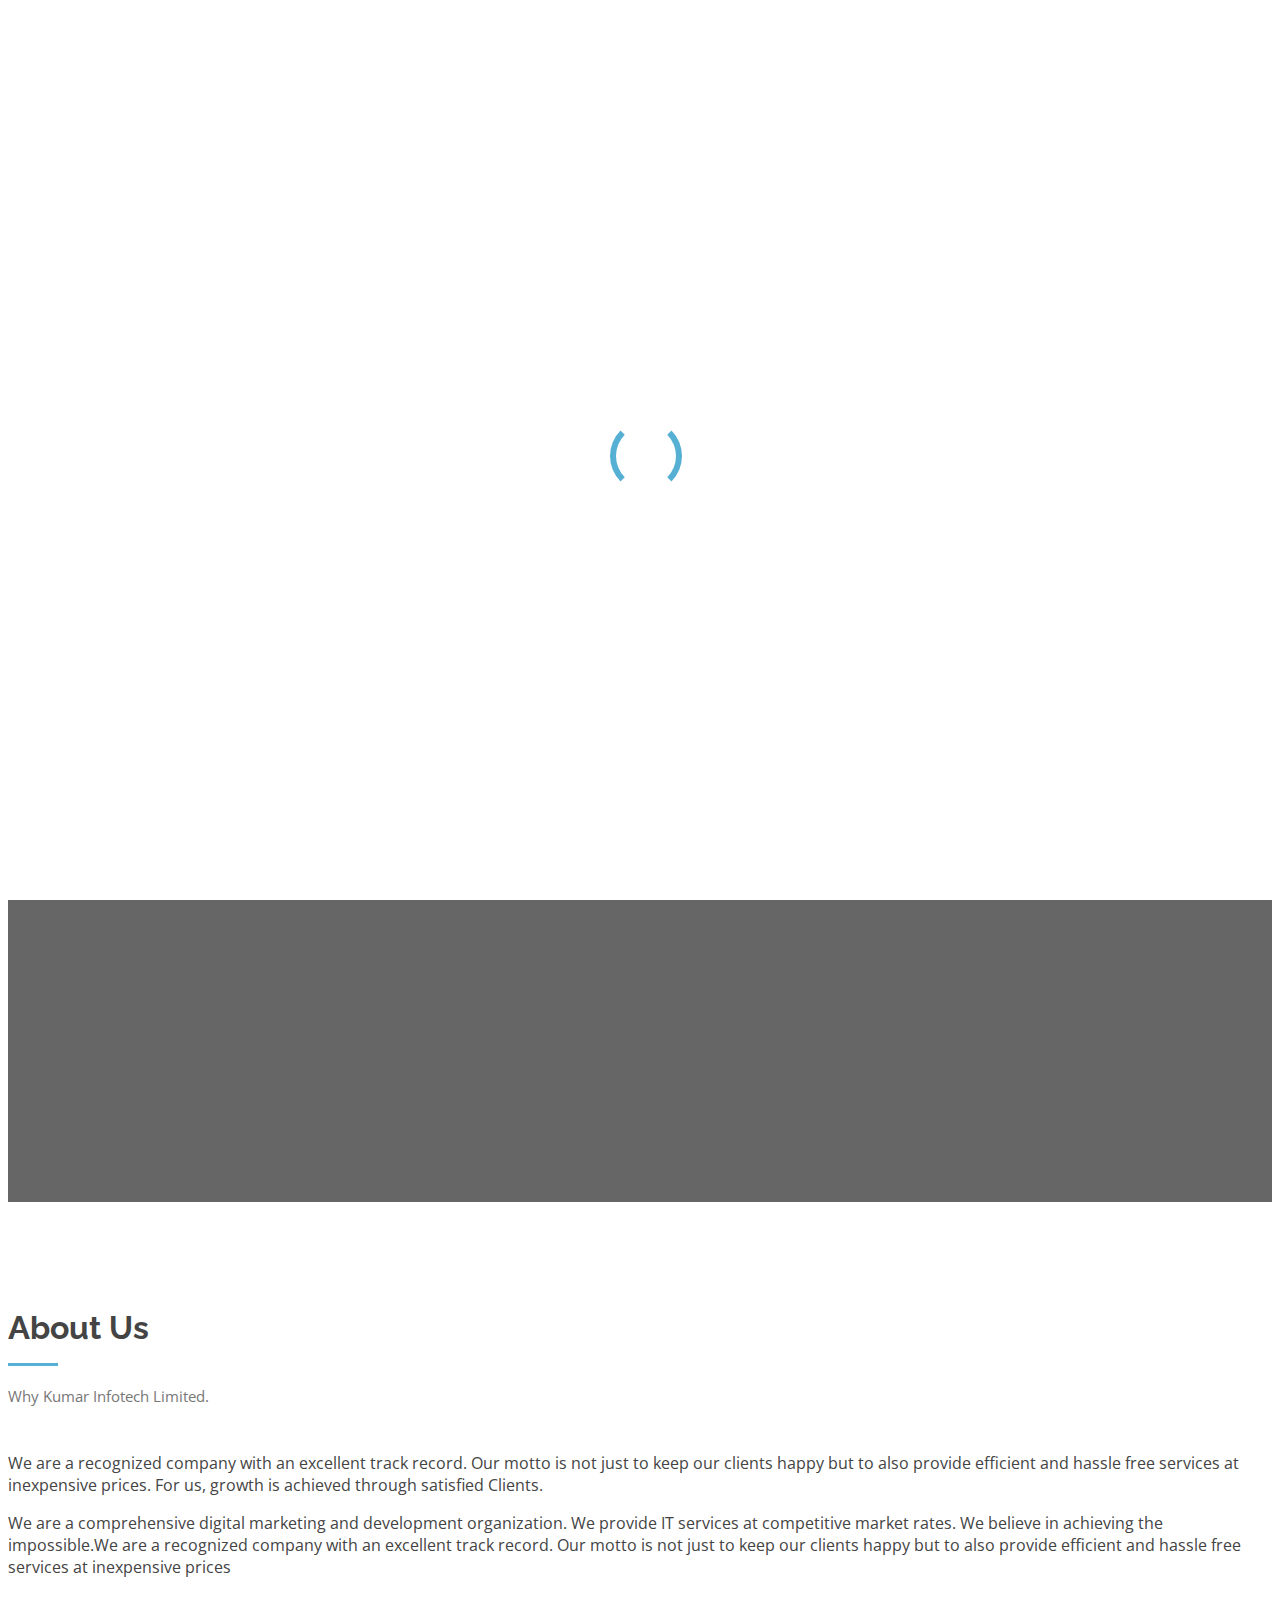
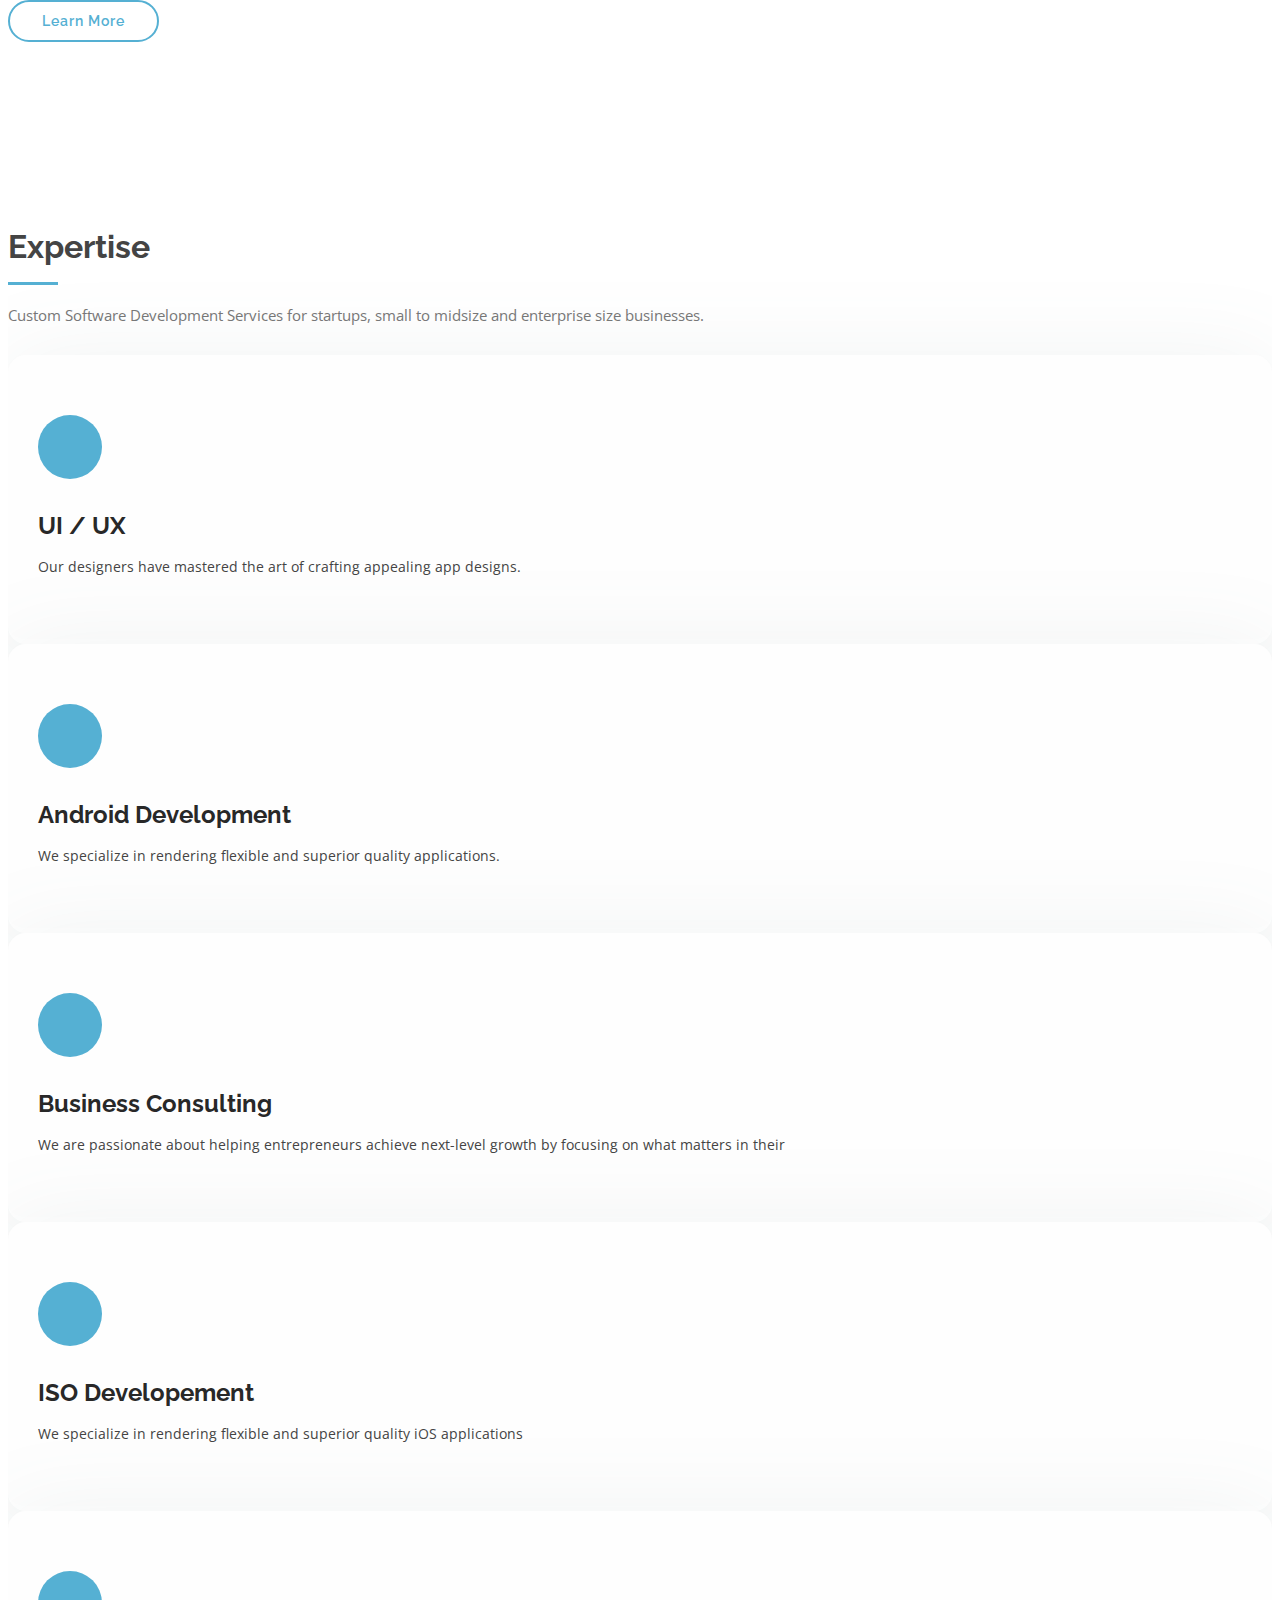
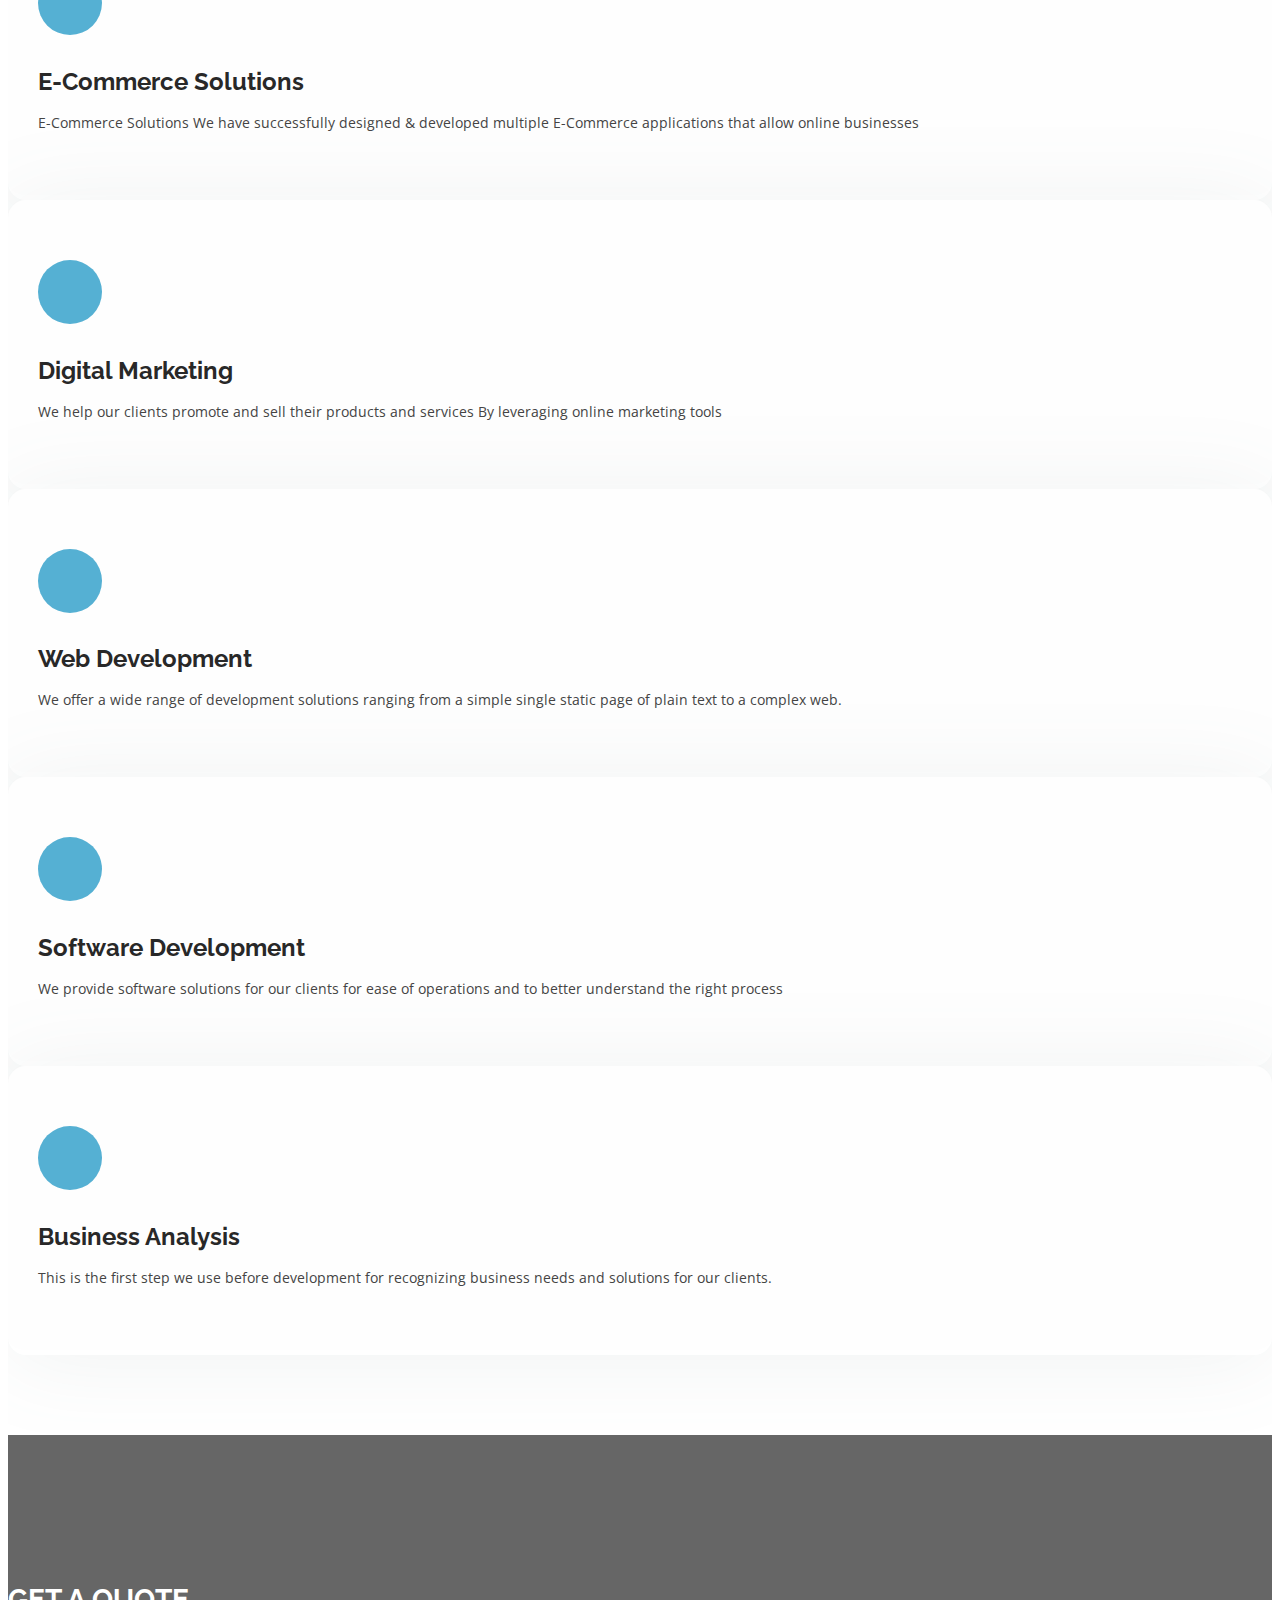
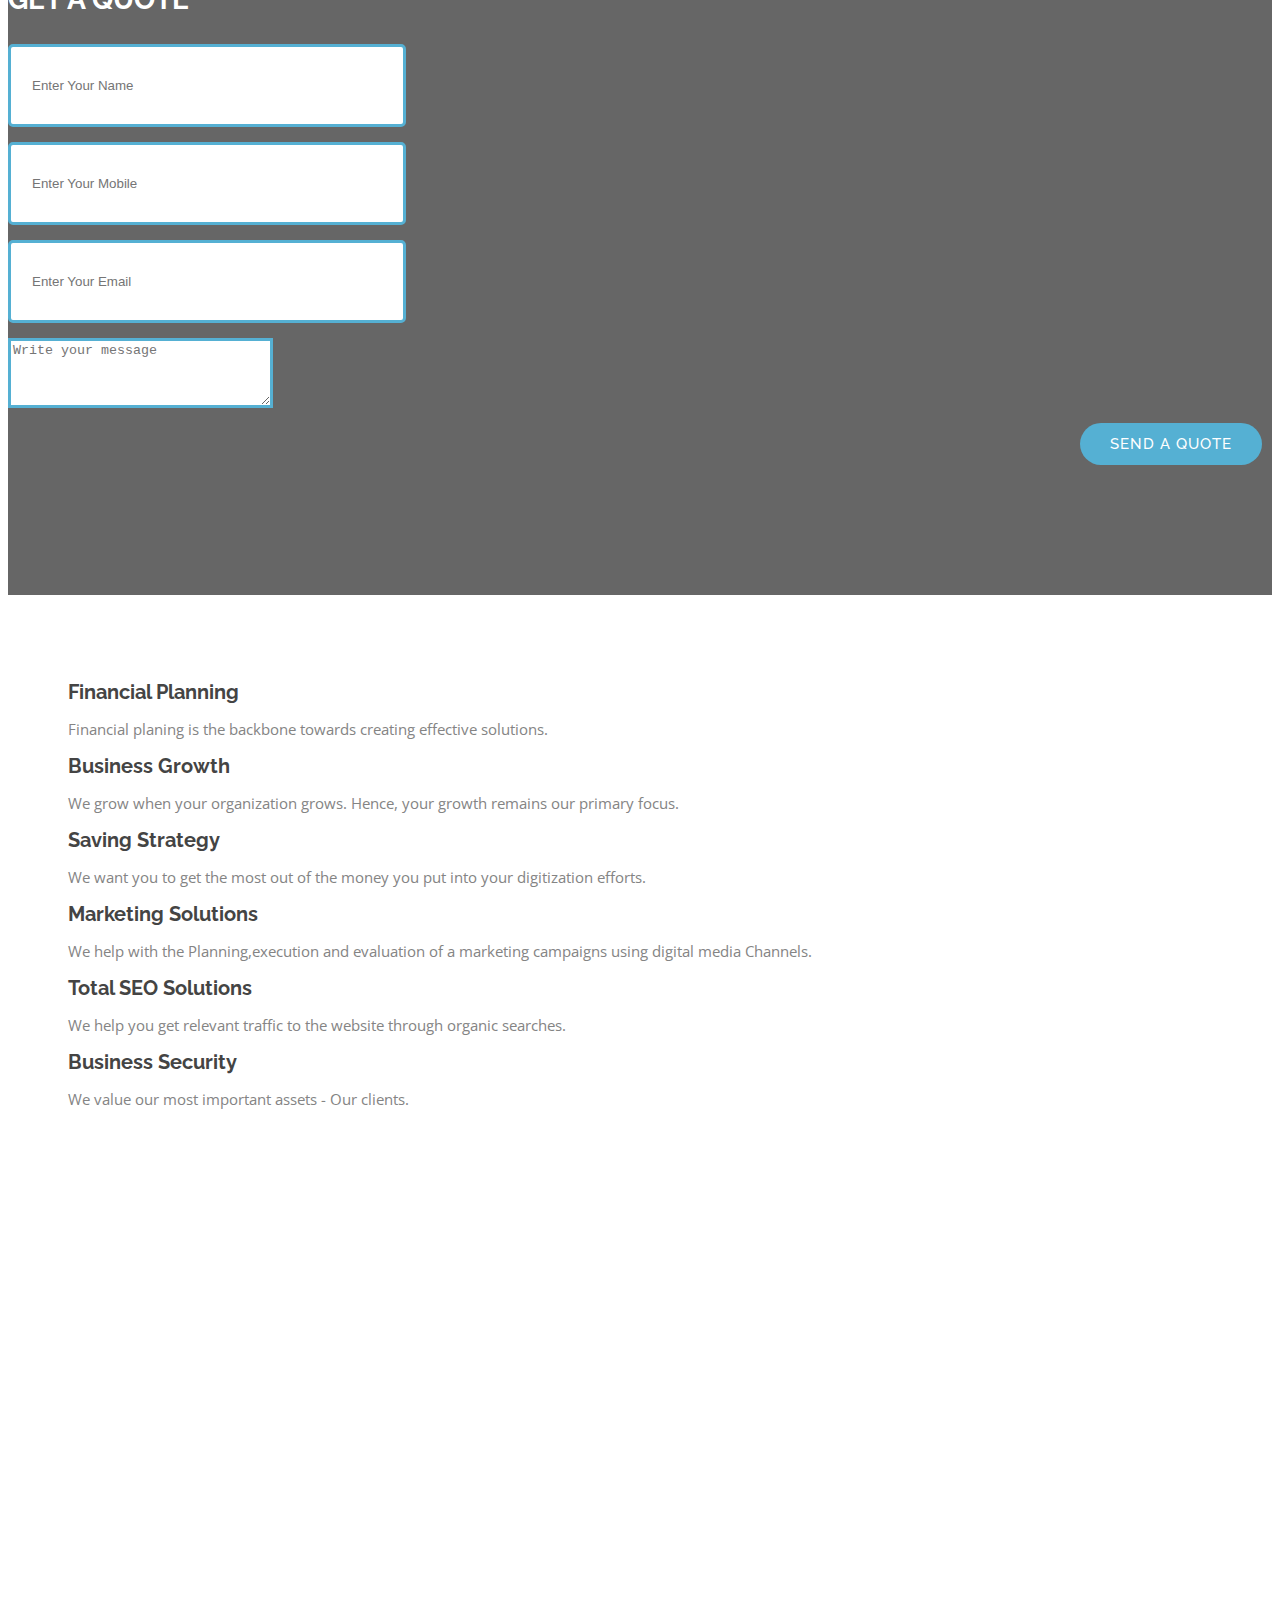
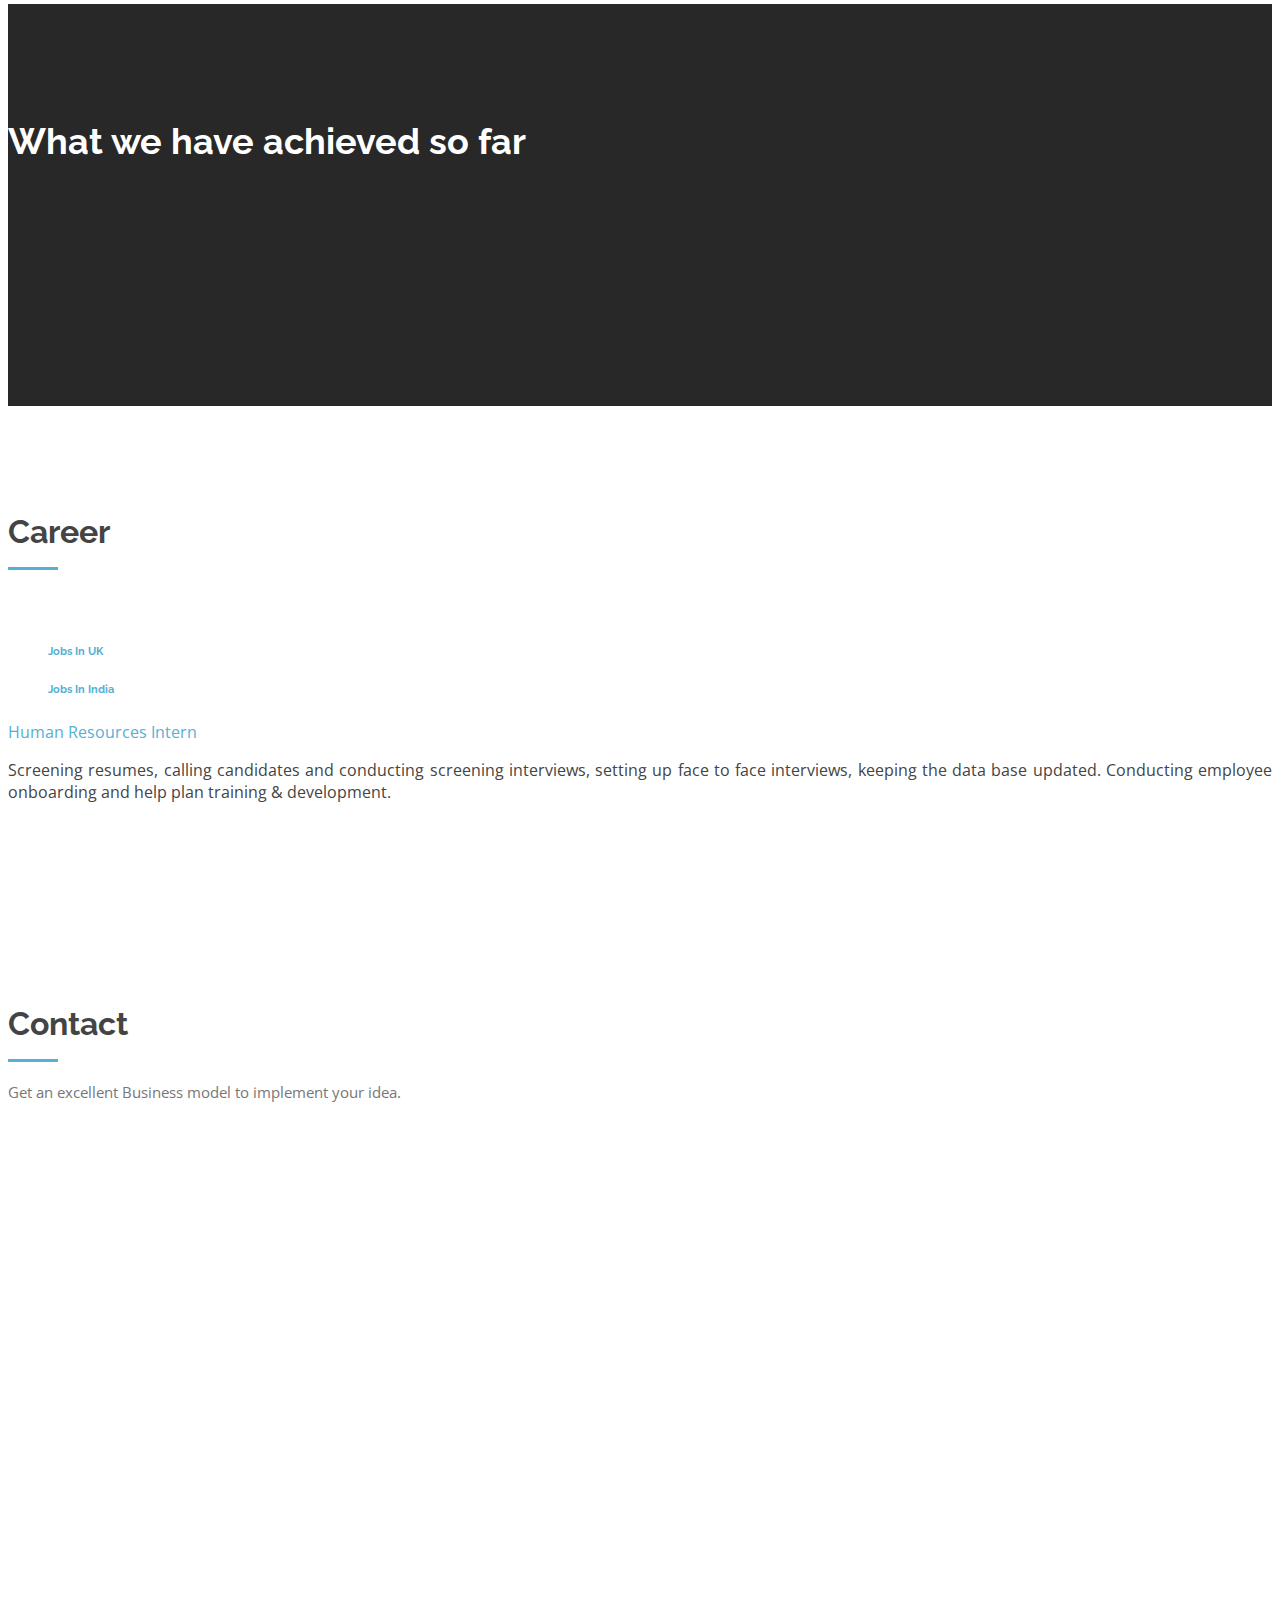
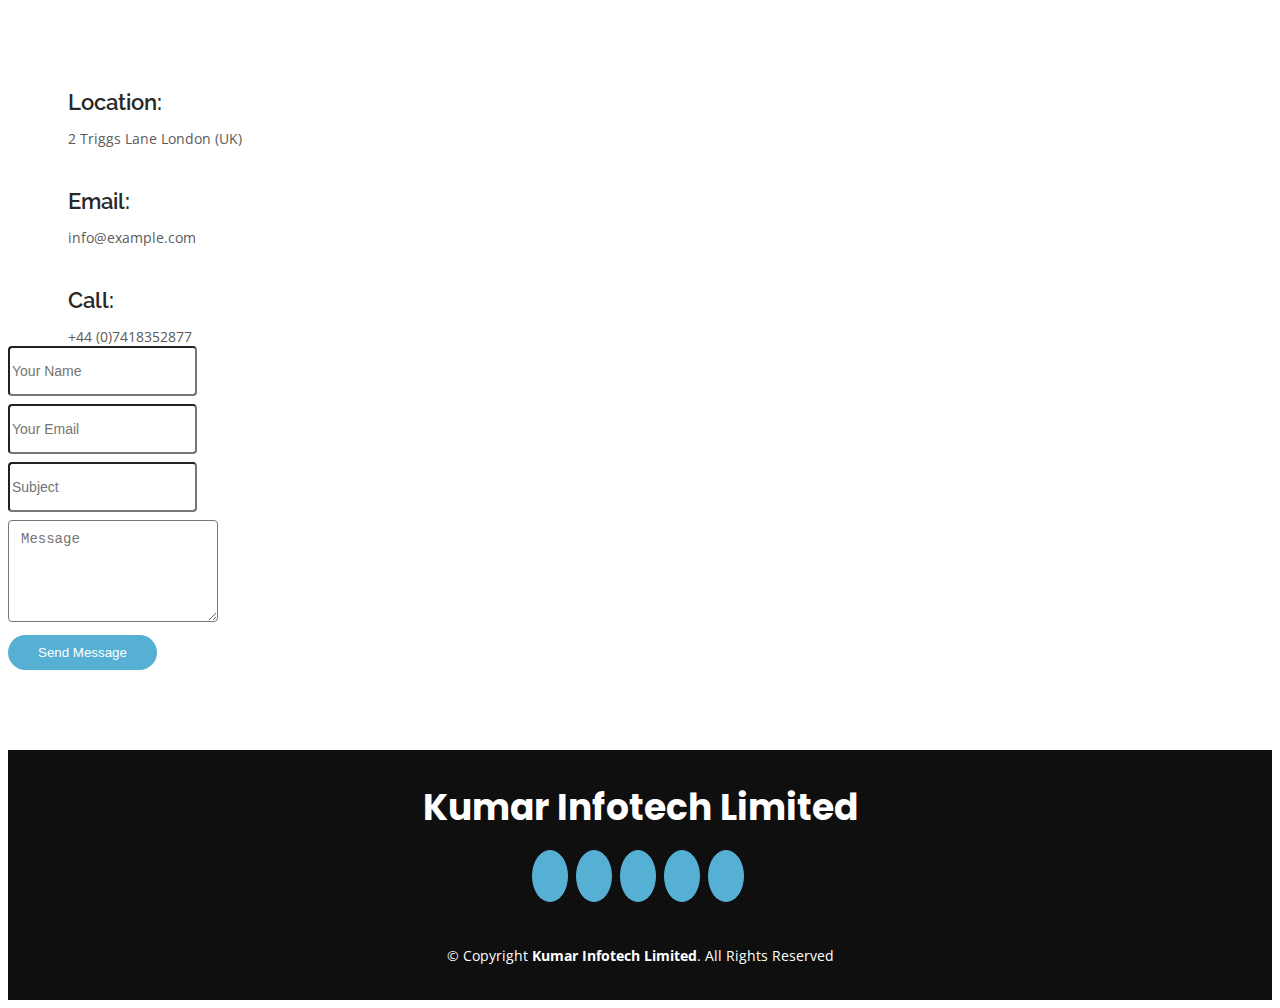
==== commit 6dbfb244: "done" ====
--- a/index.html
+++ b/index.html
@@ -30,6 +30,11 @@
 
   <!-- Template Main CSS File -->
   <link href="assets/css/style.css" rel="stylesheet">
+  <style>
+    #careerInindia{
+      display: none;
+    }
+  </style>
 </head>
 
 <body>
@@ -381,18 +386,18 @@
         </div>
         <ul class="nav nav-tabs mb-3 border-bottom-0 feature-tabs" data-tabs="tabs">
           <li class="nav-item">
-            <a class="py-2 d-flex align-items-center active" href="#career-tab1" onclick="tab" data-toggle="tab">
+            <a class="py-2 d-flex align-items-center active" onclick="tab('careerInuk','careerInindia')" data-toggle="tab">
               <h6 class="mb-0">Jobs In UK</h6>
             </a>
           </li>
           <li class="nav-item">
-            <a class="py-2 d-flex align-items-center" href="#career-tab2" onclick="tab" data-toggle="tab">
+            <a class="py-2 d-flex align-items-center" onclick="tab('careerInindia','careerInuk')" data-toggle="tab">
               <h6 class="mb-0">Jobs In India</h6>
             </a>
           </li>
         </ul>
         <div class="tab-content feature-tab-content">
-          <div class="tab-pane active" id="career-tab1">
+          <div class="tab-pane active" id="careerInuk">
             <div class="item items-3">
               <div class="inner">
                 <div class="info info_align-bottom">
@@ -408,7 +413,7 @@
               </div>
             </div>
           </div>
-          <div class="tab-pane" id="career-tab2">
+          <div class="tab-pane" id="careerInindia">
             <div class="item items-3">
               <div class="inner">
                 <div class="info info_align-bottom">
@@ -552,7 +557,15 @@
   <!-- Template Main JS File -->
   <script src="assets/js/main.js"></script>
 
-  </script>
+
 </body>
-
+<script>
+  function tab(a,b){
+    console.log(a,b)
+    var first = document.getElementById(a)
+    first.style.display = "block";
+   var second = document.getElementById(b)
+   second.style.display = 'none'
+  }
+</script>
 </html>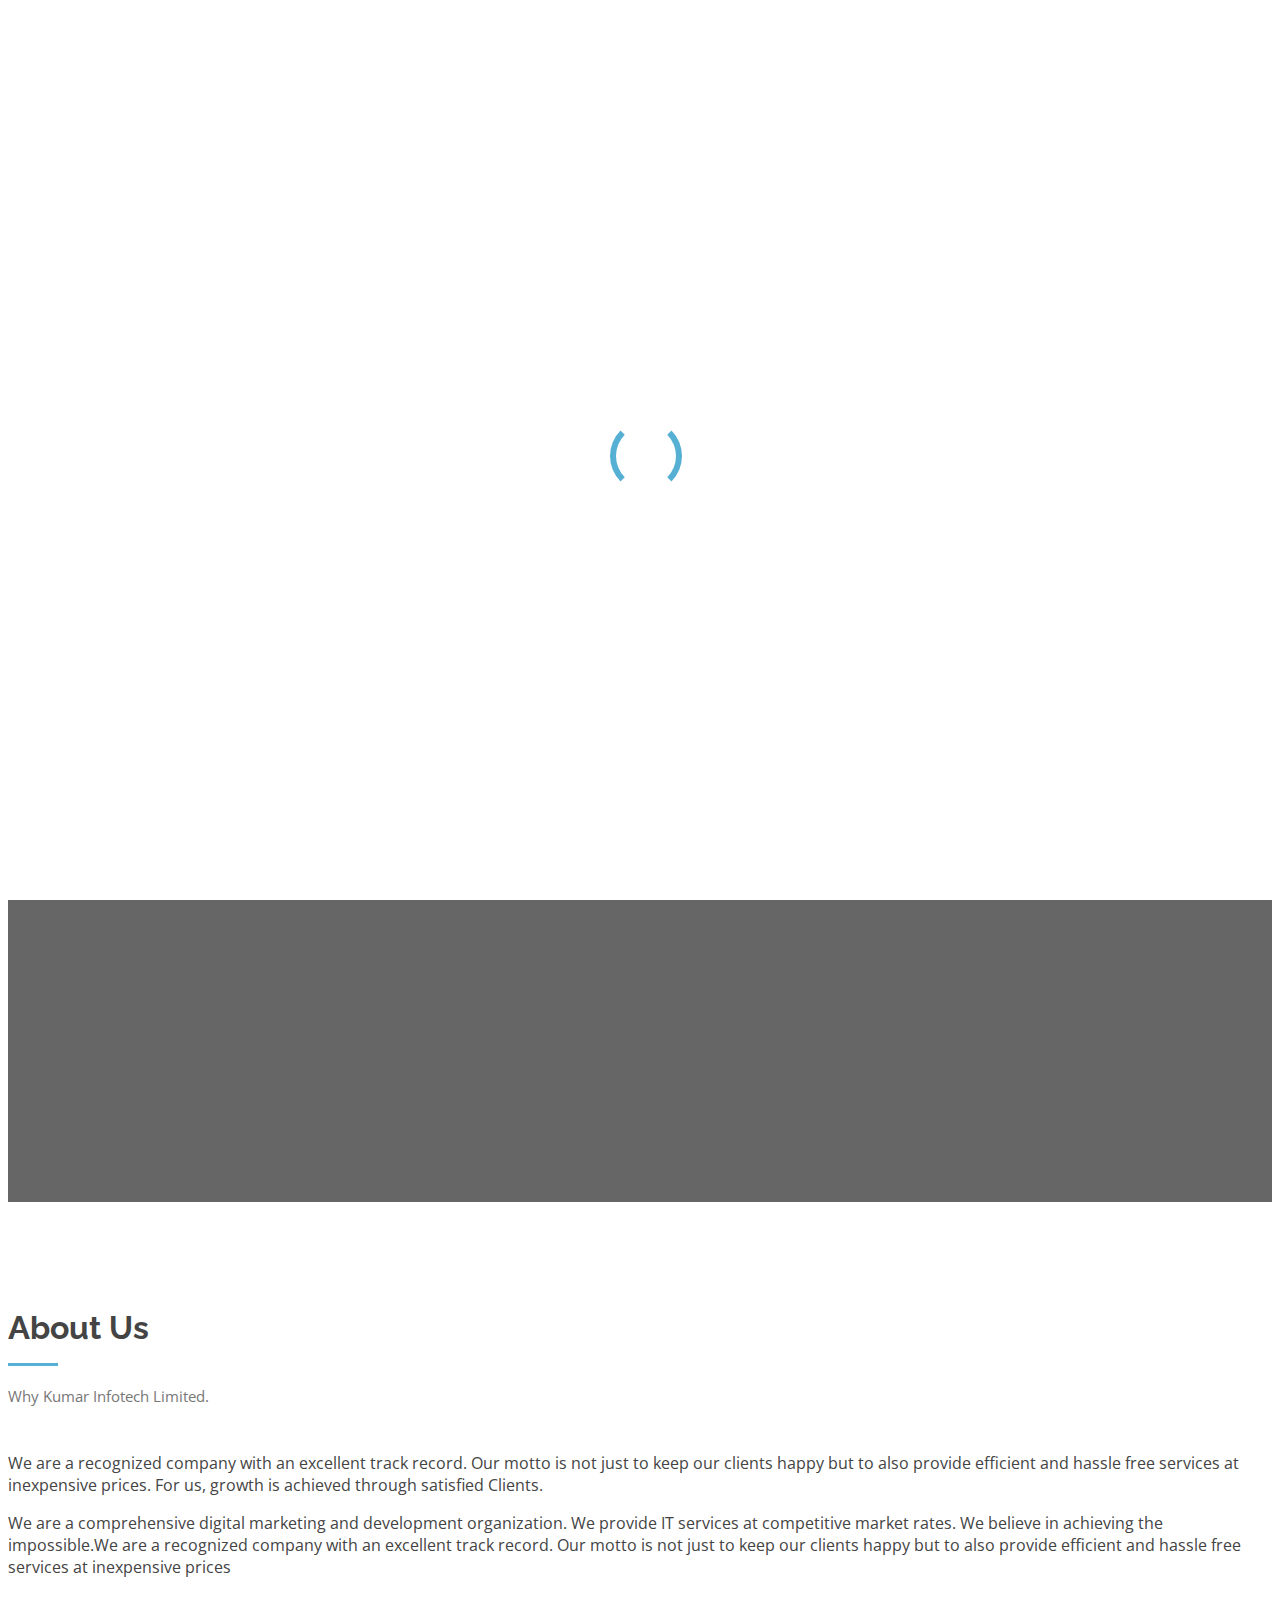
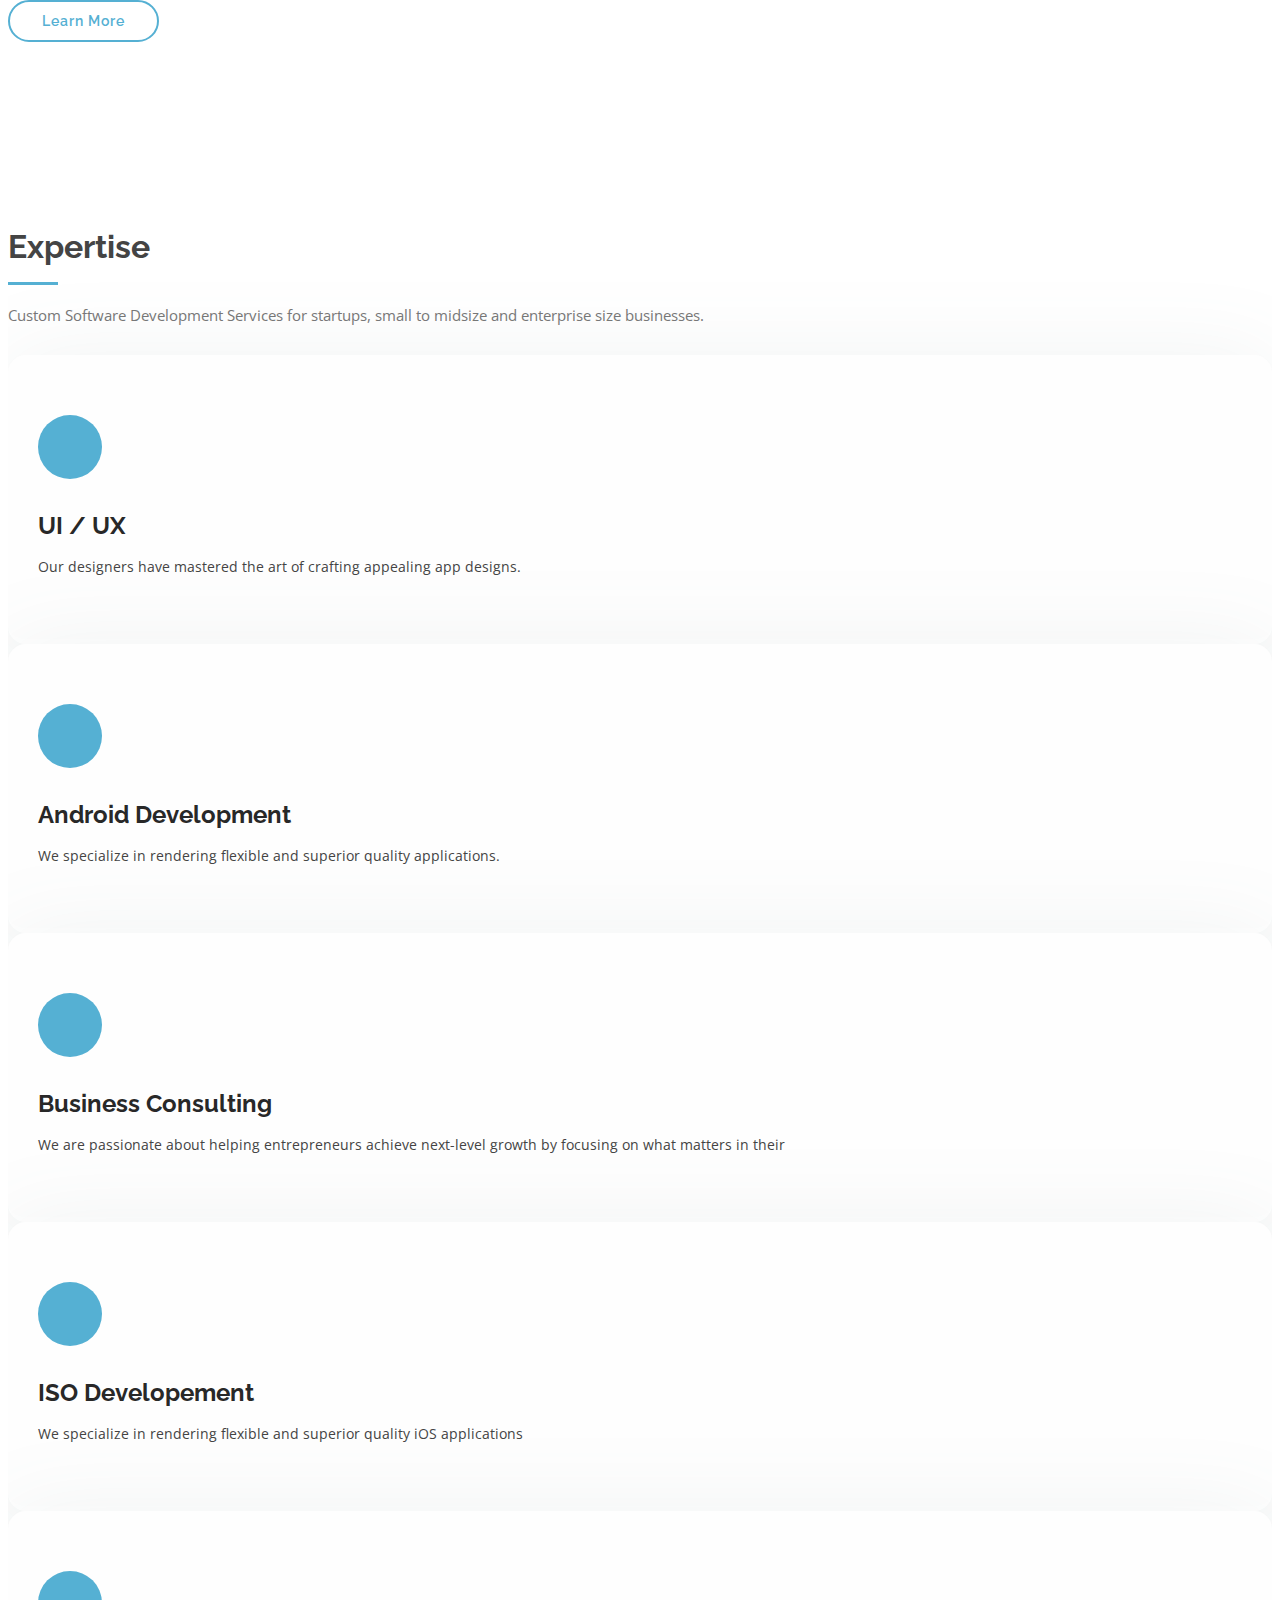
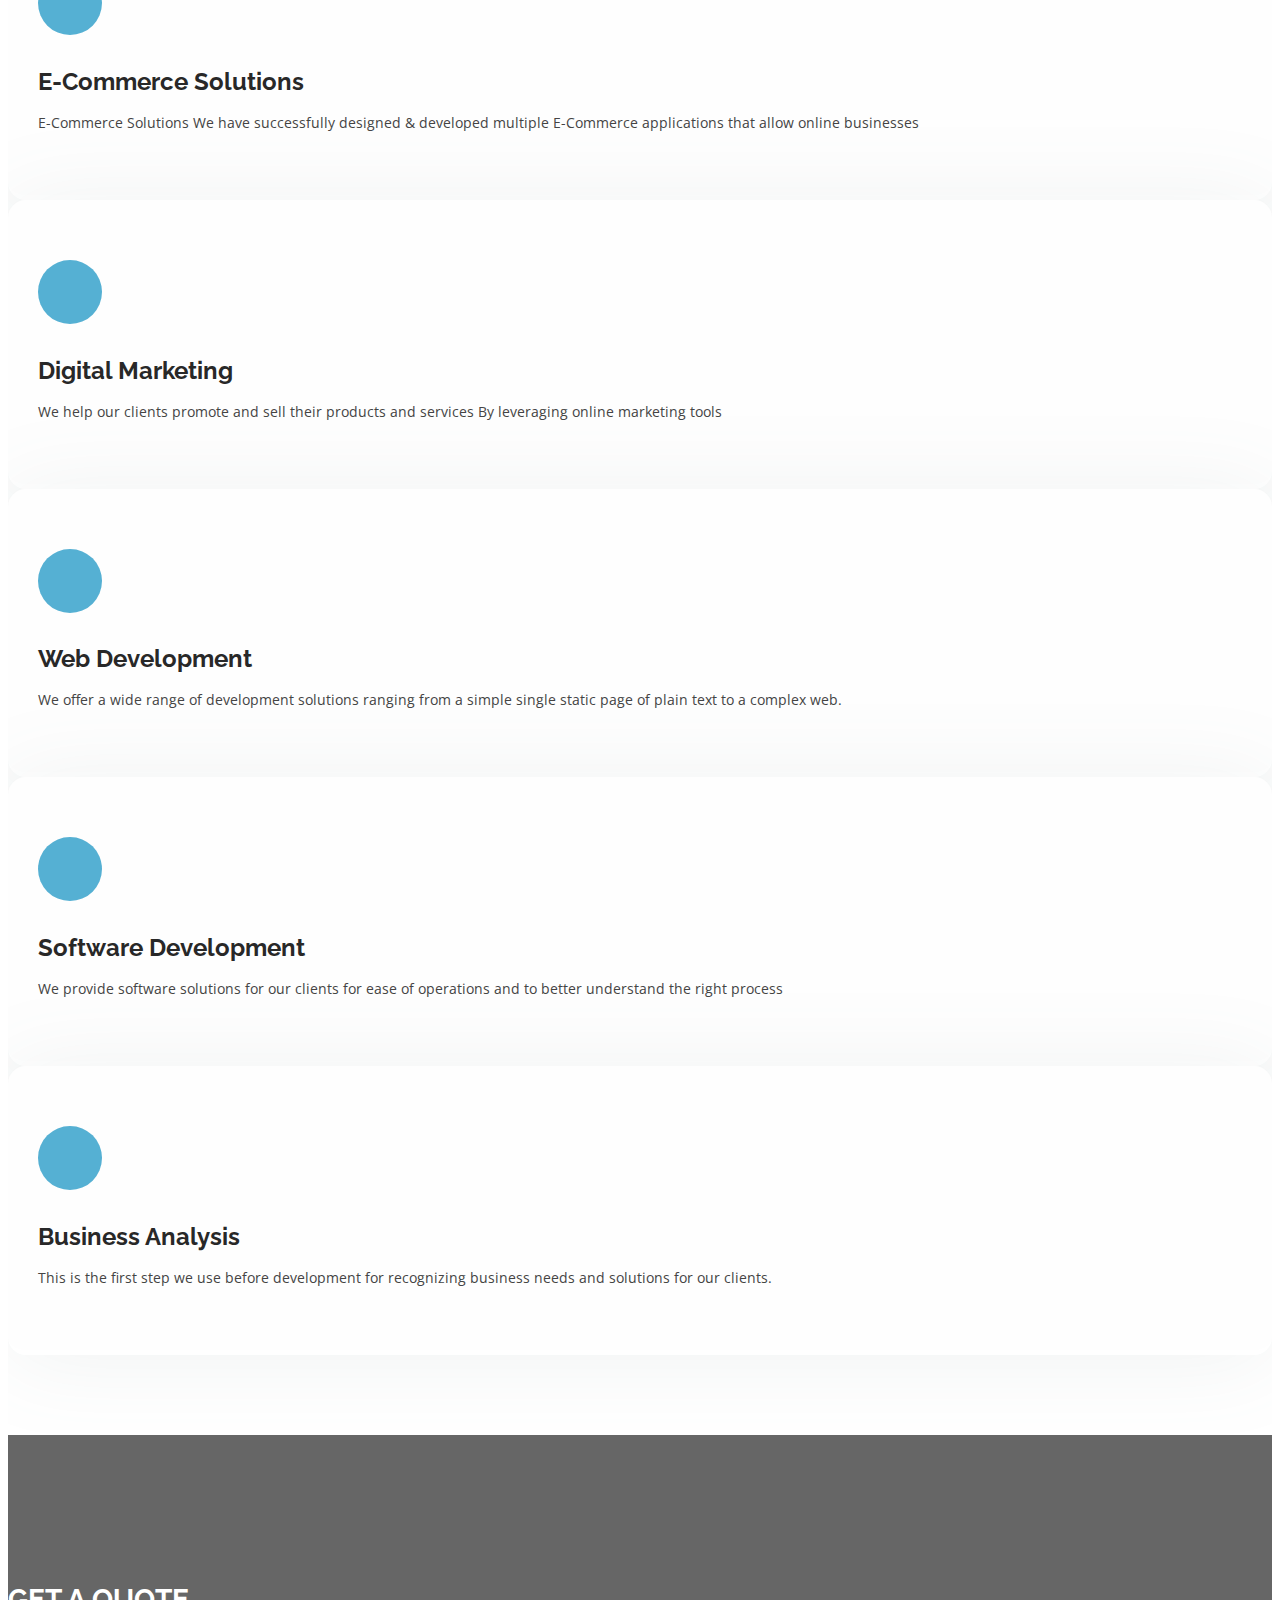
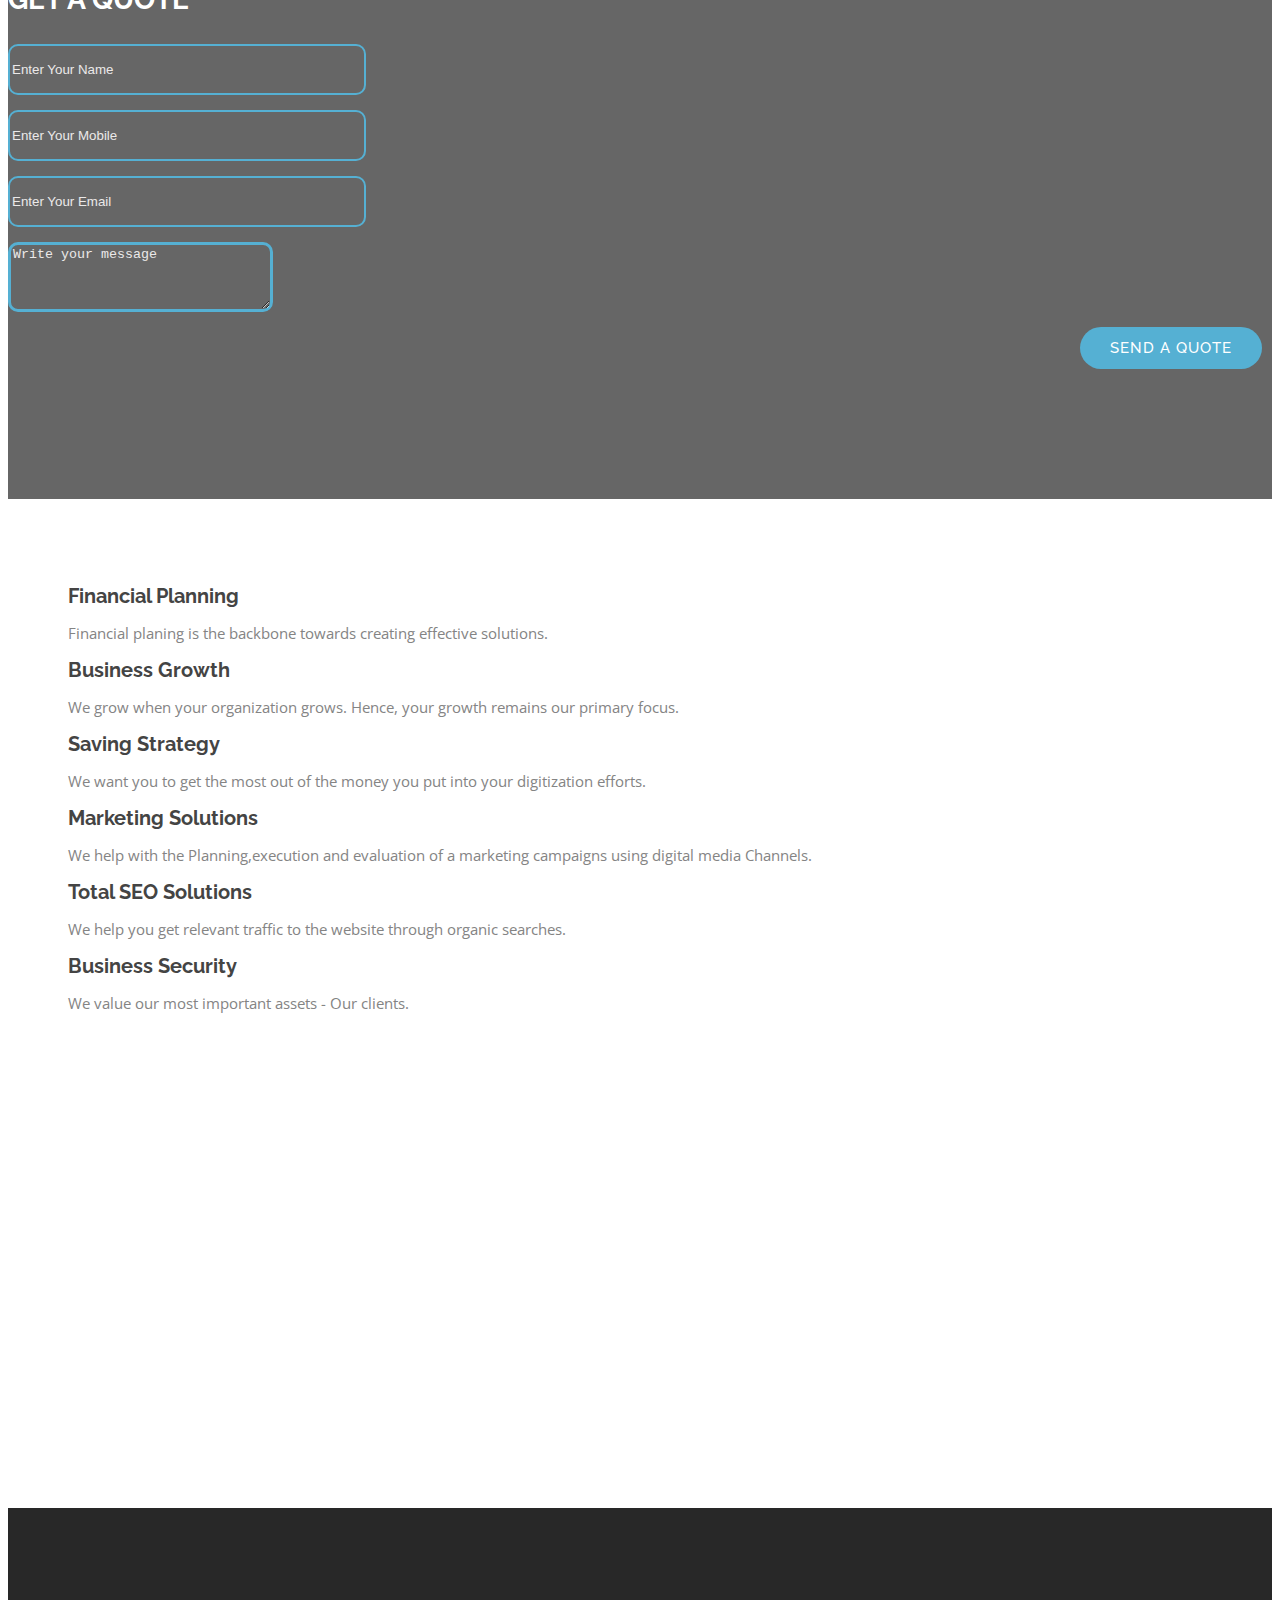
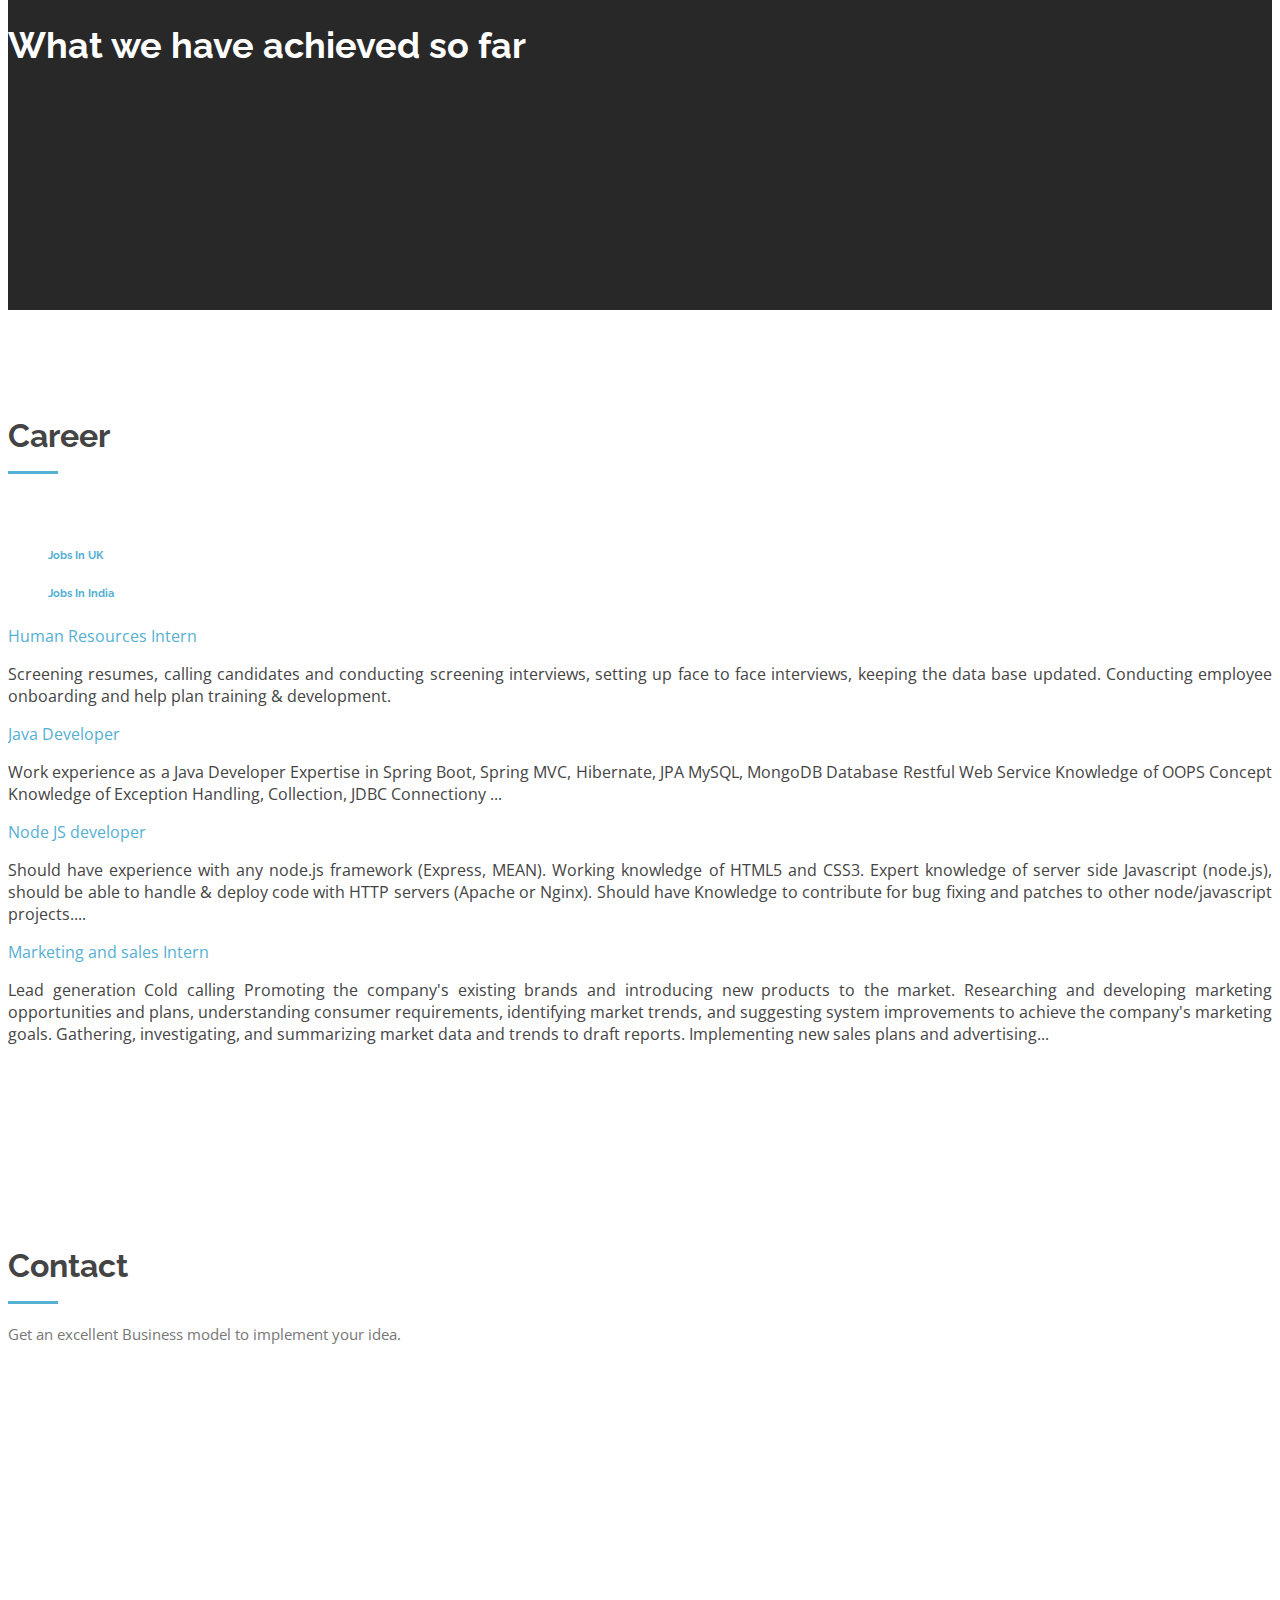
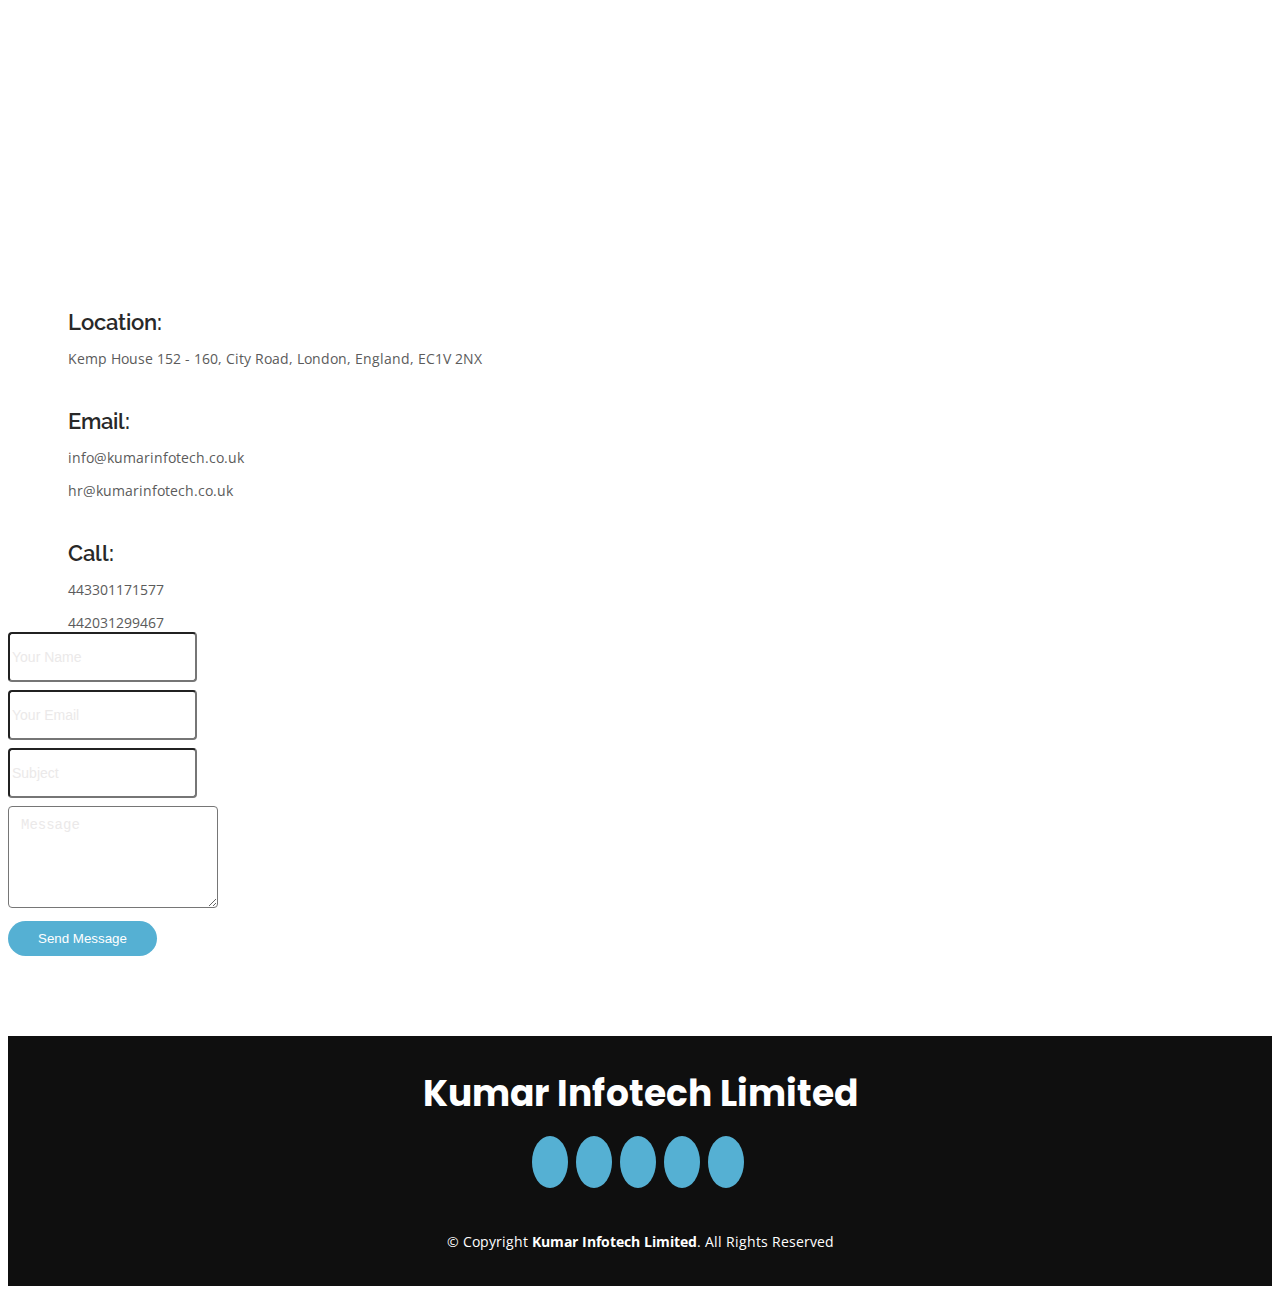
==== commit 9ee6d339: "kumar" ====
--- a/index.html
+++ b/index.html
@@ -234,7 +234,6 @@
     <!-- ======= Features Section ======= -->
     <section id="features" class="features">
       <div class="container">
-
         <div class="row">
           <div class="col-lg-6 order-2 order-lg-1">
             <div class="icon-box mt-5 mt-lg-0">
@@ -396,6 +395,7 @@
             </a>
           </li>
         </ul>
+        <!-- jobs in UK -->
         <div class="tab-content feature-tab-content">
           <div class="tab-pane active" id="careerInuk">
             <div class="item items-3">
@@ -412,7 +412,57 @@
                 </div>
               </div>
             </div>
-          </div>
+            <div class="inner">
+              <div class="info info_align-bottom">
+                <a class="heading base-heading" href="#" target="_blank">Java
+                  Developer</a>
+                <p class="text base-text" style="text-align: justify;">
+                  Work experience as a Java Developer
+                  Expertise in Spring Boot, Spring MVC, Hibernate, JPA
+                  MySQL, MongoDB Database
+                  Restful Web Service
+                  Knowledge of OOPS Concept
+                  Knowledge of Exception Handling, Collection, JDBC Connectiony ...
+                </p>
+              </div>
+            </div>
+            <div class="inner">
+              <div class="info info_align-bottom">
+                <a class="heading base-heading" href="#" target="_blank"> Node
+                  JS developer</a>
+                <p class="text base-text" style="text-align: justify;">
+                  Should have experience with any node.js framework (Express, MEAN).
+                  Working knowledge of HTML5 and CSS3.
+                  Expert knowledge of server side Javascript (node.js), should be able to
+                  handle & deploy code with
+                  HTTP servers (Apache or Nginx).
+                  Should have Knowledge to contribute for bug fixing and patches to other
+                  node/javascript projects....
+                </p>
+              </div>
+            </div>
+            <div class="inner">
+              <div class="info info_align-bottom">
+                <a class="heading base-heading" href="#" target="_blank">Marketing and sales Intern</a>
+                <p class="text base-text" style="text-align: justify;">
+                  Lead generation
+                  Cold calling
+                  Promoting the company's existing brands and introducing new products to the
+                  market.
+                  Researching and developing marketing opportunities and plans, understanding
+                  consumer
+                  requirements, identifying market trends, and suggesting system improvements
+                  to achieve the
+                  company's marketing goals.
+                  Gathering, investigating, and summarizing market data and trends to draft
+                  reports.
+                  Implementing new sales plans and advertising...
+                </p>
+              </div>
+            </div>
+          </div>
+
+          <!-- jobs in India -->
           <div class="tab-pane" id="careerInindia">
             <div class="item items-3">
               <div class="inner">
@@ -424,18 +474,45 @@
                     Good understanding of the mobile development life cycle, Should have Strong
                     knowledge of Android SDK, different versions of Android, how to deal with
                     different screen sizes. Sound knowledge of Java, Object-Oriented
-                    programming ...
+                    programming.
                   </p>
                 </div>
               </div>
             </div>
-          </div>
-        </div>
-
-
-
-
-
+            <div class="item items-3">
+              <div class="inner">
+                <div class="info info_align-bottom">
+                  <a class="heading base-heading" href="#" target="_blank">Python
+                    Developer</a>
+                  <p class="text base-text" style="text-align: justify;">
+                    Work experience as a Python Developer
+                    Expertise in Django, Flask
+                    Knowledge of object-relational mapping (ORM)
+                    Good knowledge of relational databases, version control tools and of
+                    developing web services
+                    Experience in common third-party APIs (Google, Facebook, Payment Gateway
+                    ,sms gateway etc)
+        
+                  </p>
+                </div>
+              </div>
+            </div>
+            <div class="inner">
+              <div class="info info_align-bottom">
+                <a class="heading base-heading" href="#" target="_blank"> PHP
+                  developer</a>
+                <p class="text base-text" style="text-align: justify;">
+                  Proven software development experience in PHP
+                  Understanding of open source projects like Joomla, Drupal, Wikis,
+                  osCommerce, etc
+                  work on framework like codeinginter ,laravel etc
+                  Demonstrable knowledge of web technologies including HTML, CSS, Javascript,
+                  AJAX etc.
+                </p>
+              </div>
+            </div>
+          </div>
+        </div>
       </div>
     </section>
     </div>
@@ -454,11 +531,8 @@
       </div>
 
       <div class="mapouter">
-        <div class="gmap_canvas"><iframe width="1300" height="500" id="gmap_canvas"
-            src="https://maps.google.com/maps?q=2%20triggs%20lane&t=&z=13&ie=UTF8&iwloc=&output=embed" frameborder="0"
-            scrolling="no" marginheight="0" marginwidth="0"></iframe><a
-            href="https://www.embedgooglemap.net/blog/divi-discount-code-elegant-themes-coupon/"></a><br>
-
+         <div class="gmap_canvas">
+            <iframe src="https://www.google.com/maps/embed?pb=!1m18!1m12!1m3!1d2482.208410200795!2d-0.09092403921051123!3d51.527737176045974!2m3!1f0!2f0!3f0!3m2!1i1024!2i768!4f13.1!3m3!1m2!1s0x48761d7d768b7569%3A0xc26bf3d248b92a27!2sCapital%20Office%20Ltd!5e0!3m2!1sen!2sin!4v1643096434806!5m2!1sen!2sin" width="1300" height="500" style="border:0;" allowfullscreen="" loading="lazy"></iframe>
         </div>
       </div>
 
@@ -471,19 +545,21 @@
               <div class="address">
                 <i class="ri-map-pin-line"></i>
                 <h4>Location:</h4>
-                <p>2 Triggs Lane London (UK)</p>
+                <p>Kemp House 152 - 160, City Road, London, England, EC1V 2NX</p>
               </div>
 
               <div class="email">
                 <i class="ri-mail-line"></i>
                 <h4>Email:</h4>
-                <p>info@example.com</p>
+                <p>info@kumarinfotech.co.uk </p> 
+                <p>hr@kumarinfotech.co.uk</p>
               </div>
 
               <div class="phone">
                 <i class="ri-phone-line"></i>
                 <h4>Call:</h4>
-                <p>+44 (0)7418352877</p>
+                <p>443301171577</p>
+                <p>442031299467</p>
               </div>
 
             </div>
@@ -528,7 +604,6 @@
   <footer id="footer">
     <div class="container">
       <h3>Kumar Infotech Limited</h3>
-      <!-- <p>Et aut eum quis fuga eos sunt ipsa nihil. Labore corporis magni eligendi fuga maxime saepe commodi placeat.</p> -->
       <div class="social-links">
         <a href="#" class="twitter"><i class="bx bxl-twitter"></i></a>
         <a href="#" class="facebook"><i class="bx bxl-facebook"></i></a>
--- a/assets/css/style.css
+++ b/assets/css/style.css
@@ -95,7 +95,7 @@
   line-height: 0;
 }
 .back-to-top:hover {
-  background: #00c27b;
+  background: #1b7091;
   color: #fff;
 }
 .back-to-top.active {
@@ -404,7 +404,7 @@
   width: 94px;
   height: 94px;
   margin: 0 auto;
-  background: radial-gradient(#55b0d3 50%, rgba(0, 153, 97, 0.4) 52%);
+  background: radial-gradient(#55b0d3 50%, rgb(46 129 161) 52%);
   border-radius: 50%;
   display: block;
   overflow: hidden;
@@ -595,7 +595,7 @@
 }
 
 /*--------------------------------------------------------------
-# Services
+# Services or Experties
 --------------------------------------------------------------*/
 .services .icon-box {
   padding: 60px 30px;
@@ -788,246 +788,6 @@
 }
 
 /*--------------------------------------------------------------
-# Portfolio
---------------------------------------------------------------*/
-.portfolio #portfolio-flters {
-  padding: 0;
-  margin: 0 auto 25px auto;
-  list-style: none;
-  text-align: center;
-  border-radius: 50px;
-}
-.portfolio #portfolio-flters li {
-  cursor: pointer;
-  display: inline-block;
-  padding: 8px 16px 10px 16px;
-  font-size: 14px;
-  font-weight: 500;
-  line-height: 1;
-  color: #444444;
-  margin: 0 3px 10px 3px;
-  transition: all ease-in-out 0.3s;
-  background: #f4f4f4;
-  border-radius: 50px;
-}
-.portfolio #portfolio-flters li:hover, .portfolio #portfolio-flters li.filter-active {
-  color: #fff;
-  background: #55b0d3;
-}
-.portfolio #portfolio-flters li:last-child {
-  margin-right: 0;
-}
-.portfolio .portfolio-item {
-  margin-bottom: 30px;
-  overflow: hidden;
-}
-.portfolio .portfolio-item img {
-  position: relative;
-  top: 0;
-  transition: all 0.6s cubic-bezier(0.645, 0.045, 0.355, 1);
-}
-.portfolio .portfolio-item .portfolio-info {
-  opacity: 0;
-  position: absolute;
-  left: 15px;
-  right: 15px;
-  bottom: -50px;
-  z-index: 3;
-  transition: all ease-in-out 0.3s;
-  background: #55b0d3;
-  padding: 15px 20px;
-}
-.portfolio .portfolio-item .portfolio-info h4 {
-  font-size: 18px;
-  color: #fff;
-  font-weight: 600;
-}
-.portfolio .portfolio-item .portfolio-info p {
-  color: #fff;
-  font-size: 14px;
-  margin-bottom: 0;
-}
-.portfolio .portfolio-item .portfolio-info .preview-link, .portfolio .portfolio-item .portfolio-info .details-link {
-  position: absolute;
-  right: 50px;
-  font-size: 24px;
-  top: calc(50% - 18px);
-  color: white;
-  transition: ease-in-out 0.3s;
-}
-.portfolio .portfolio-item .portfolio-info .preview-link:hover, .portfolio .portfolio-item .portfolio-info .details-link:hover {
-  color: #1b7091;
-}
-.portfolio .portfolio-item .portfolio-info .details-link {
-  right: 15px;
-}
-.portfolio .portfolio-item:hover img {
-  top: -30px;
-}
-.portfolio .portfolio-item:hover .portfolio-info {
-  opacity: 1;
-  bottom: 0;
-}
-
-/*--------------------------------------------------------------
-# Portfolio Details
---------------------------------------------------------------*/
-.portfolio-details {
-  padding-top: 40px;
-}
-.portfolio-details .portfolio-details-slider img {
-  width: 100%;
-}
-.portfolio-details .portfolio-details-slider .swiper-pagination {
-  margin-top: 20px;
-  position: relative;
-}
-.portfolio-details .portfolio-details-slider .swiper-pagination .swiper-pagination-bullet {
-  width: 12px;
-  height: 12px;
-  background-color: #fff;
-  opacity: 1;
-  border: 1px solid #55b0d3;
-}
-.portfolio-details .portfolio-details-slider .swiper-pagination .swiper-pagination-bullet-active {
-  background-color: #55b0d3;
-}
-.portfolio-details .portfolio-info {
-  padding: 30px;
-  box-shadow: 0px 0 30px rgba(40, 40, 40, 0.08);
-}
-.portfolio-details .portfolio-info h3 {
-  font-size: 22px;
-  font-weight: 700;
-  margin-bottom: 20px;
-  padding-bottom: 20px;
-  border-bottom: 1px solid #eee;
-}
-.portfolio-details .portfolio-info ul {
-  list-style: none;
-  padding: 0;
-  font-size: 15px;
-}
-.portfolio-details .portfolio-info ul li + li {
-  margin-top: 10px;
-}
-.portfolio-details .portfolio-description {
-  padding-top: 30px;
-}
-.portfolio-details .portfolio-description h2 {
-  font-size: 26px;
-  font-weight: 700;
-  margin-bottom: 20px;
-}
-.portfolio-details .portfolio-description p {
-  padding: 0;
-}
-
-/*--------------------------------------------------------------
-# Pricing
---------------------------------------------------------------*/
-.pricing {
-  background-color: #f9f9f9;
-}
-.pricing .box {
-  padding: 40px 20px;
-  text-align: center;
-  border-radius: 8px;
-  position: relative;
-  overflow: hidden;
-  background: #fefefe;
-  box-shadow: 0px 5px 90px 0px rgba(110, 123, 131, 0.1);
-}
-.pricing .box h3 {
-  font-weight: 400;
-  padding: 15px;
-  margin-top: 15px;
-  font-size: 18px;
-  font-weight: 600;
-  color: #282828;
-}
-.pricing .box h4 {
-  font-size: 42px;
-  color: #55b0d3;
-  font-weight: 500;
-  font-family: "Open Sans", sans-serif;
-  margin-bottom: 20px;
-}
-.pricing .box h4 sup {
-  font-size: 20px;
-  top: -15px;
-  left: -3px;
-}
-.pricing .box h4 span {
-  color: #bababa;
-  font-size: 16px;
-  font-weight: 300;
-}
-.pricing .box ul {
-  padding: 20px 0;
-  list-style: none;
-  color: #282828;
-  text-align: center;
-  line-height: 20px;
-  font-size: 14px;
-}
-.pricing .box ul li {
-  padding-bottom: 16px;
-}
-.pricing .box ul i {
-  color: #55b0d3;
-  font-size: 18px;
-  padding-right: 4px;
-}
-.pricing .box ul .na {
-  color: #ccc;
-  text-decoration: line-through;
-}
-.pricing .box .btn-wrap {
-  padding: 15px;
-  text-align: center;
-}
-.pricing .box .btn-buy {
-  display: inline-block;
-  padding: 10px 40px 12px 40px;
-  border-radius: 50px;
-  border: 2px solid #55b0d3;
-  color: #55b0d3;
-  font-size: 14px;
-  font-weight: 400;
-  font-family: "Raleway", sans-serif;
-  font-weight: 600;
-  transition: 0.3s;
-}
-.pricing .box .btn-buy:hover {
-  background: #55b0d3;
-  color: #fff;
-}
-.pricing .recommended {
-  border-color: #55b0d3;
-}
-.pricing .recommended .btn-buy {
-  background: #55b0d3;
-  color: #fff;
-}
-.pricing .recommended .btn-buy:hover {
-  background: #1b7091;
-  border-color: #1b7091;
-}
-.pricing .recommended-badge {
-  position: absolute;
-  top: 20px;
-  left: 50%;
-  transform: translateX(-50%);
-  z-index: 1;
-  font-size: 13px;
-  padding: 3px 25px 6px 25px;
-  background: #edfbf0;
-  color: #55b0d3;
-  border-radius: 50px;
-}
-
-/*--------------------------------------------------------------
 # Faq
 --------------------------------------------------------------*/
 .faq {
@@ -1114,11 +874,7 @@
   }
 }
 @media (max-width: 992px) {
-  .faq {
-    /* img {
-      padding-top: 30px;
-    } */
-  }
+  
   .faq .content {
     padding-top: 30px;
   }
@@ -1341,21 +1097,31 @@
 }
 
 .input{
-  height: 35px;
+  height: 45px;
   width: 350px;
   margin-bottom: 15px;
-  border-radius: 5px;
-  padding: 21px;
-  border: 3px solid #55b0d3;
-}
+  border-radius: 10px;
+  border: 2px solid #55b0d3 !important;
+  color: #fff;
+  background: transparent;
+}
+.cta textarea.form-control {
+  border-radius: 10px;
+  border: 3px solid #55b0d3 !important;
+  background: transparent;
+  color: #fff;
+}
+.cta textarea.form-control:hover,
 .input:hover{
-  border: 3px solid #277fa1;
-}
-.cta textarea.form-control {
-  border: 3px solid #55b0d3;
-}
+  border: 3px solid #277fa1 !important;
+}
+
 .nav{
-  flex-wrap: wrap;
+    flex-wrap: wrap;
     list-style: none;
     justify-content: space-evenly;
+}
+textarea.form-control::placeholder,
+::placeholder {
+  color: rgb(235, 233, 233);
 }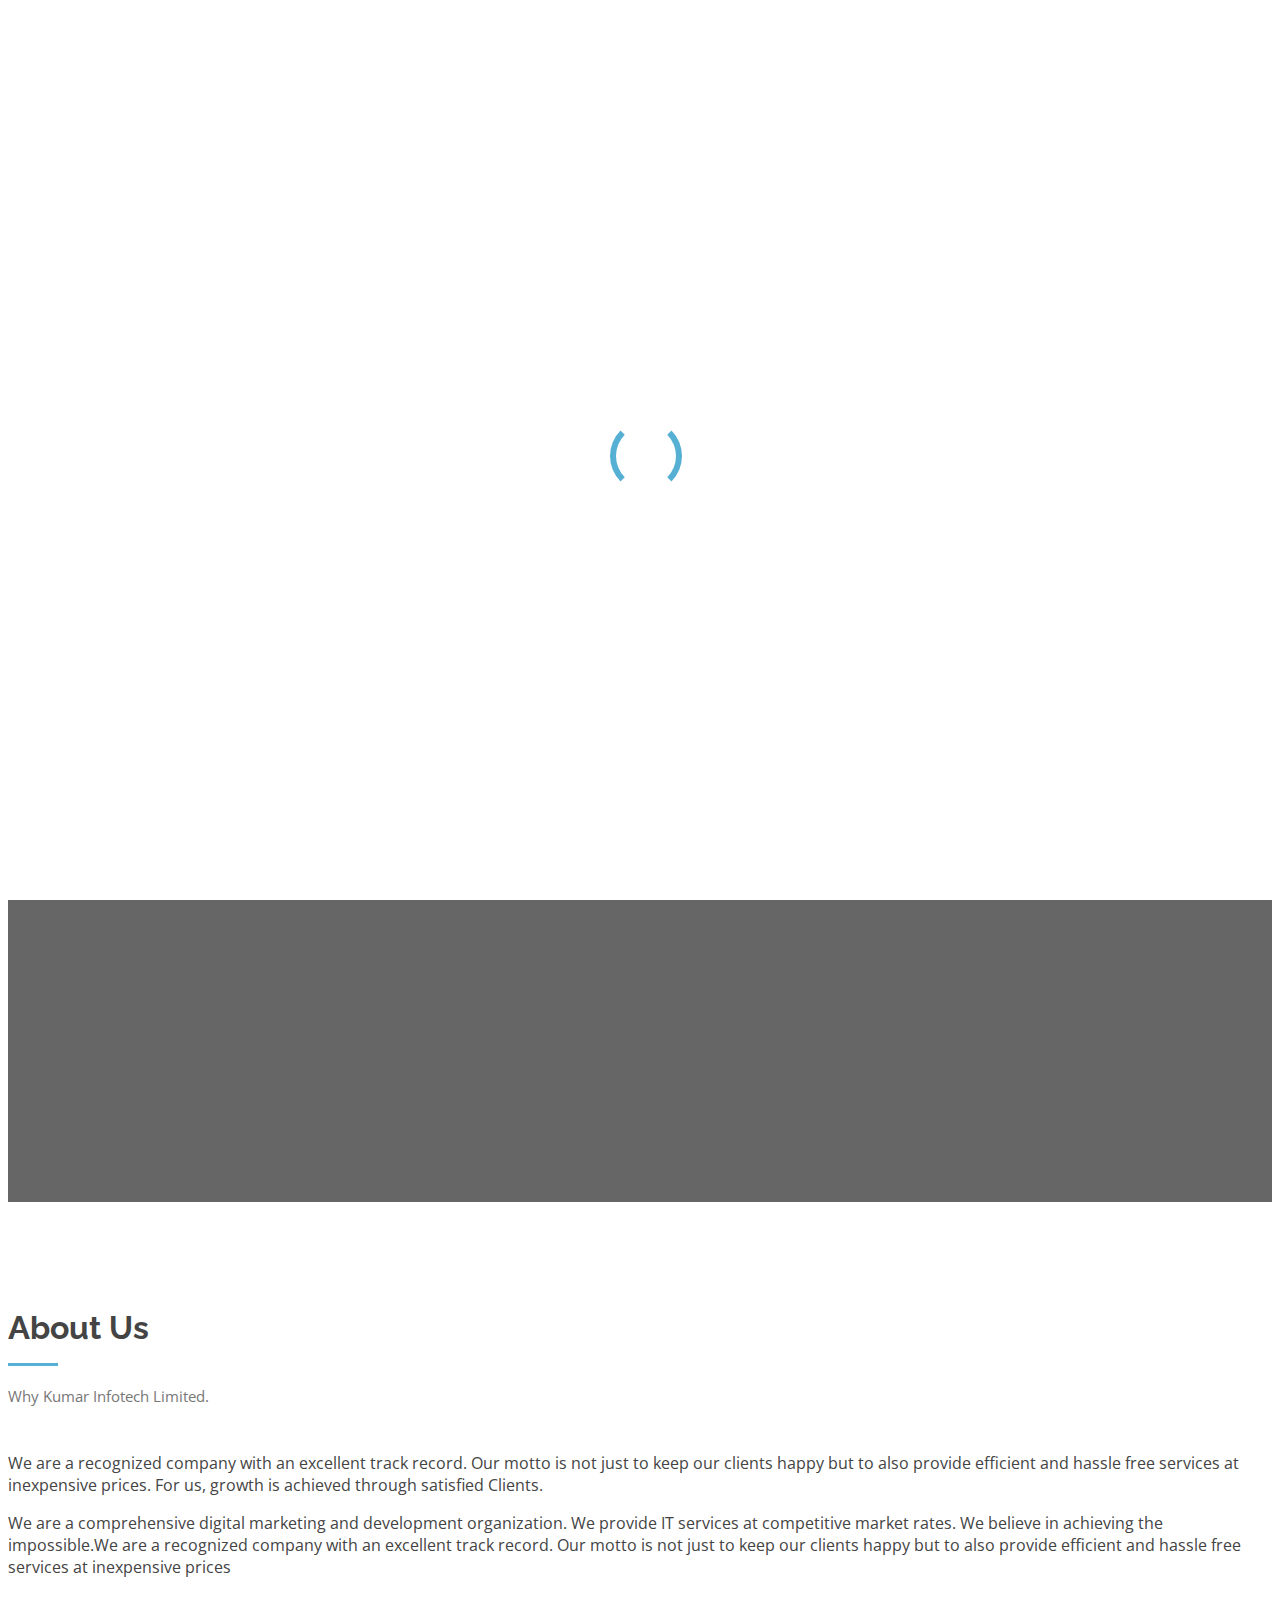
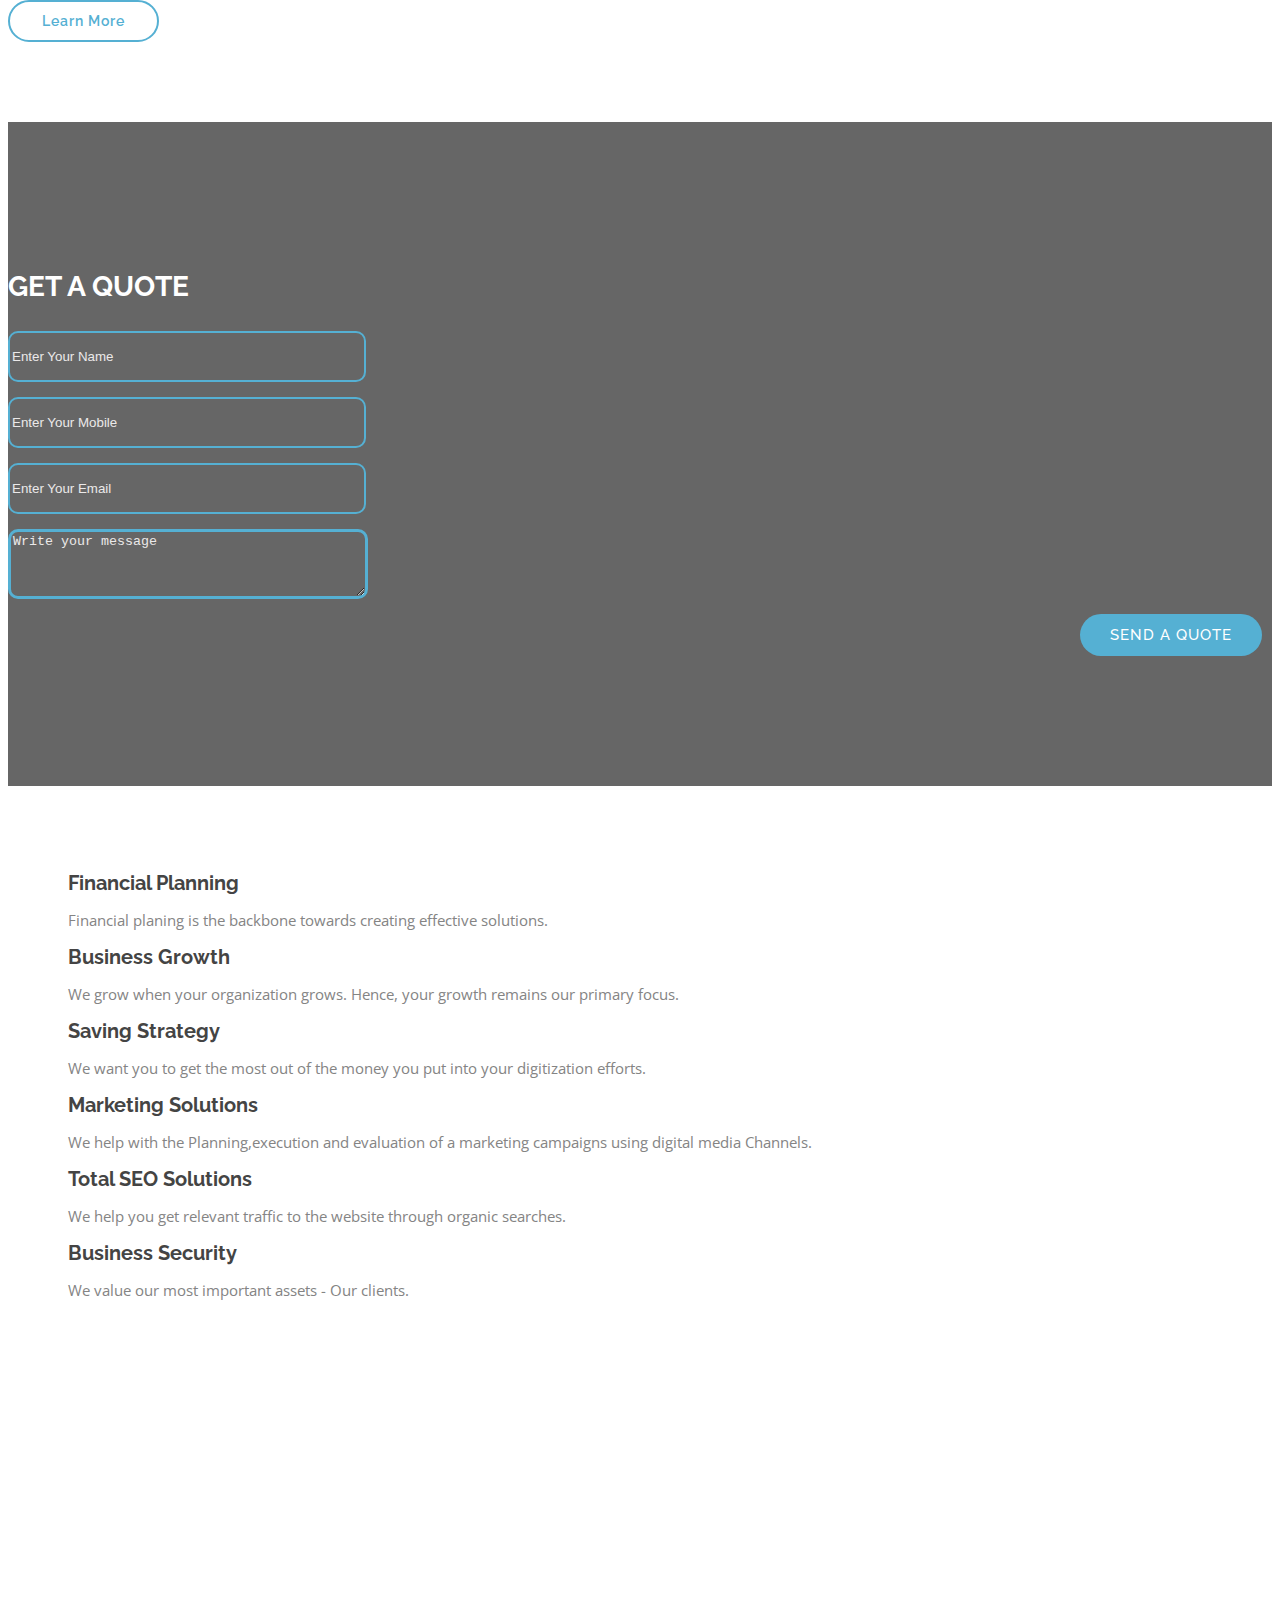
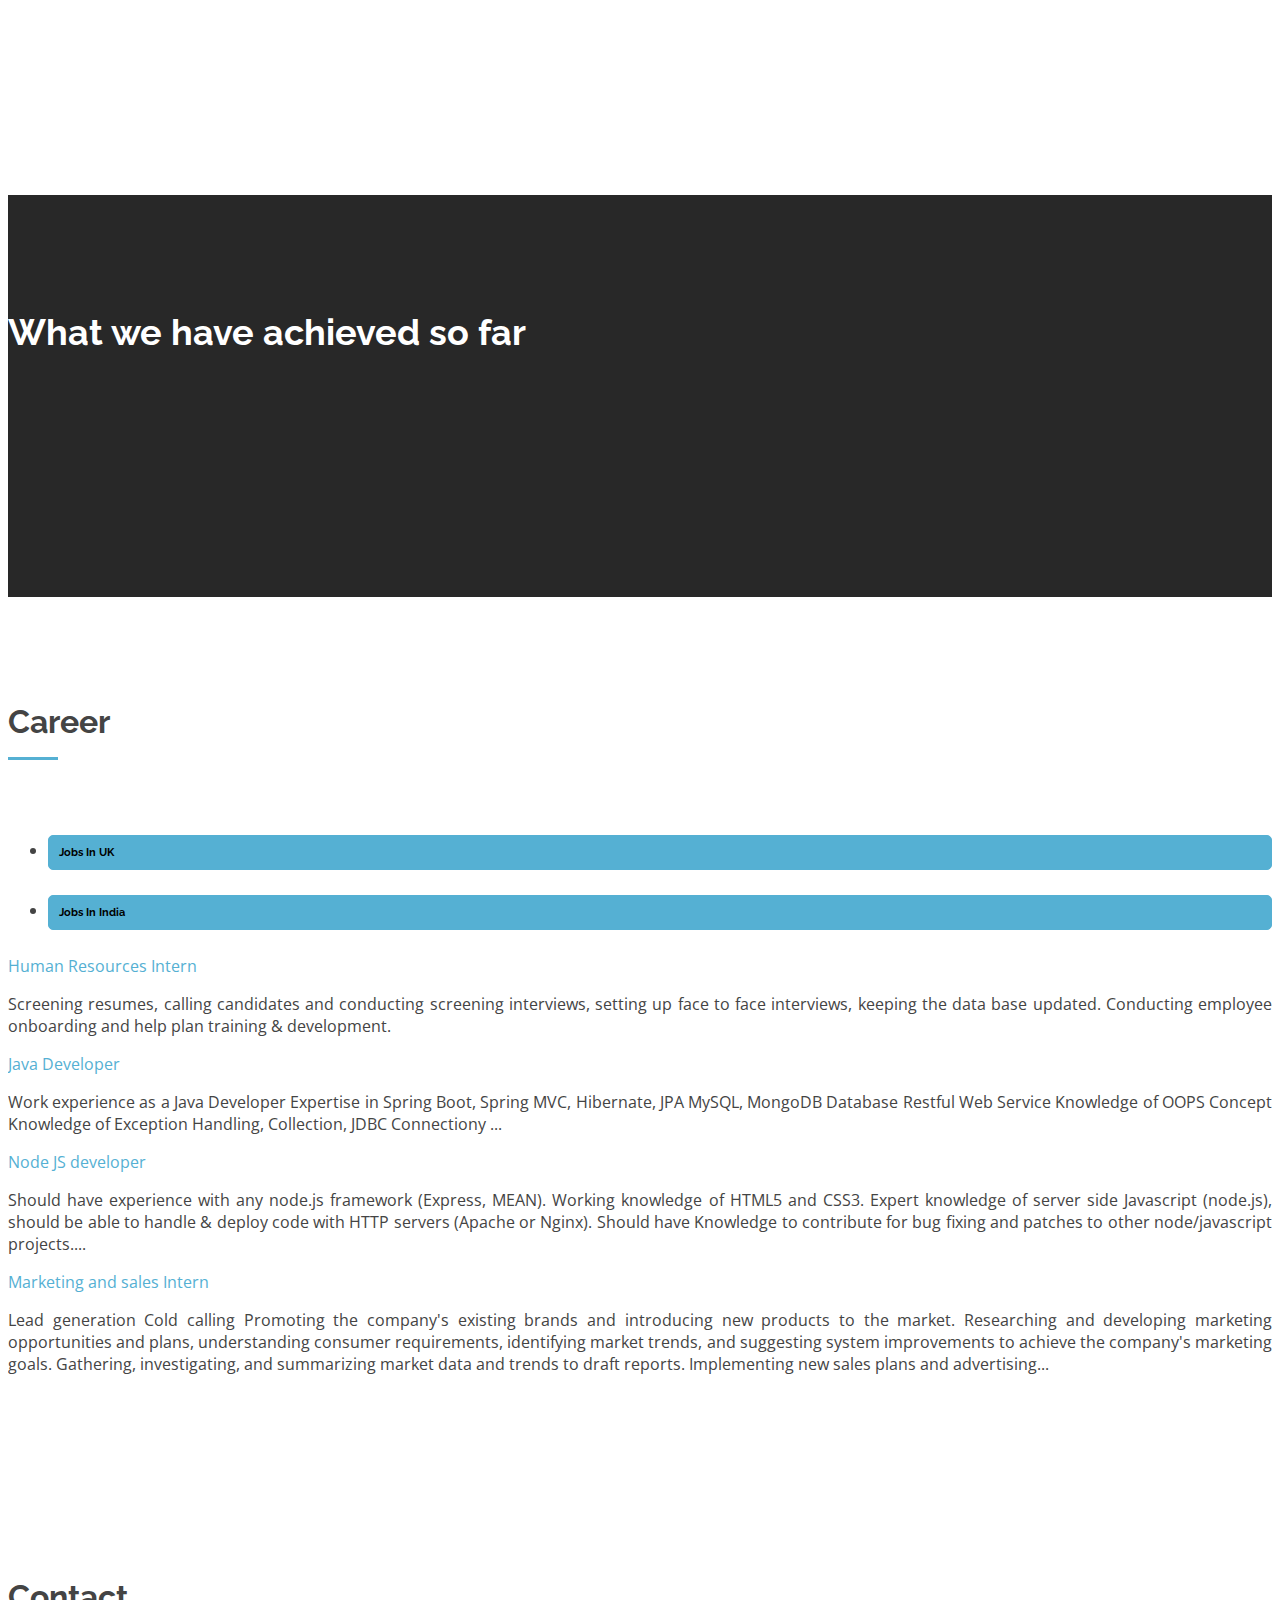
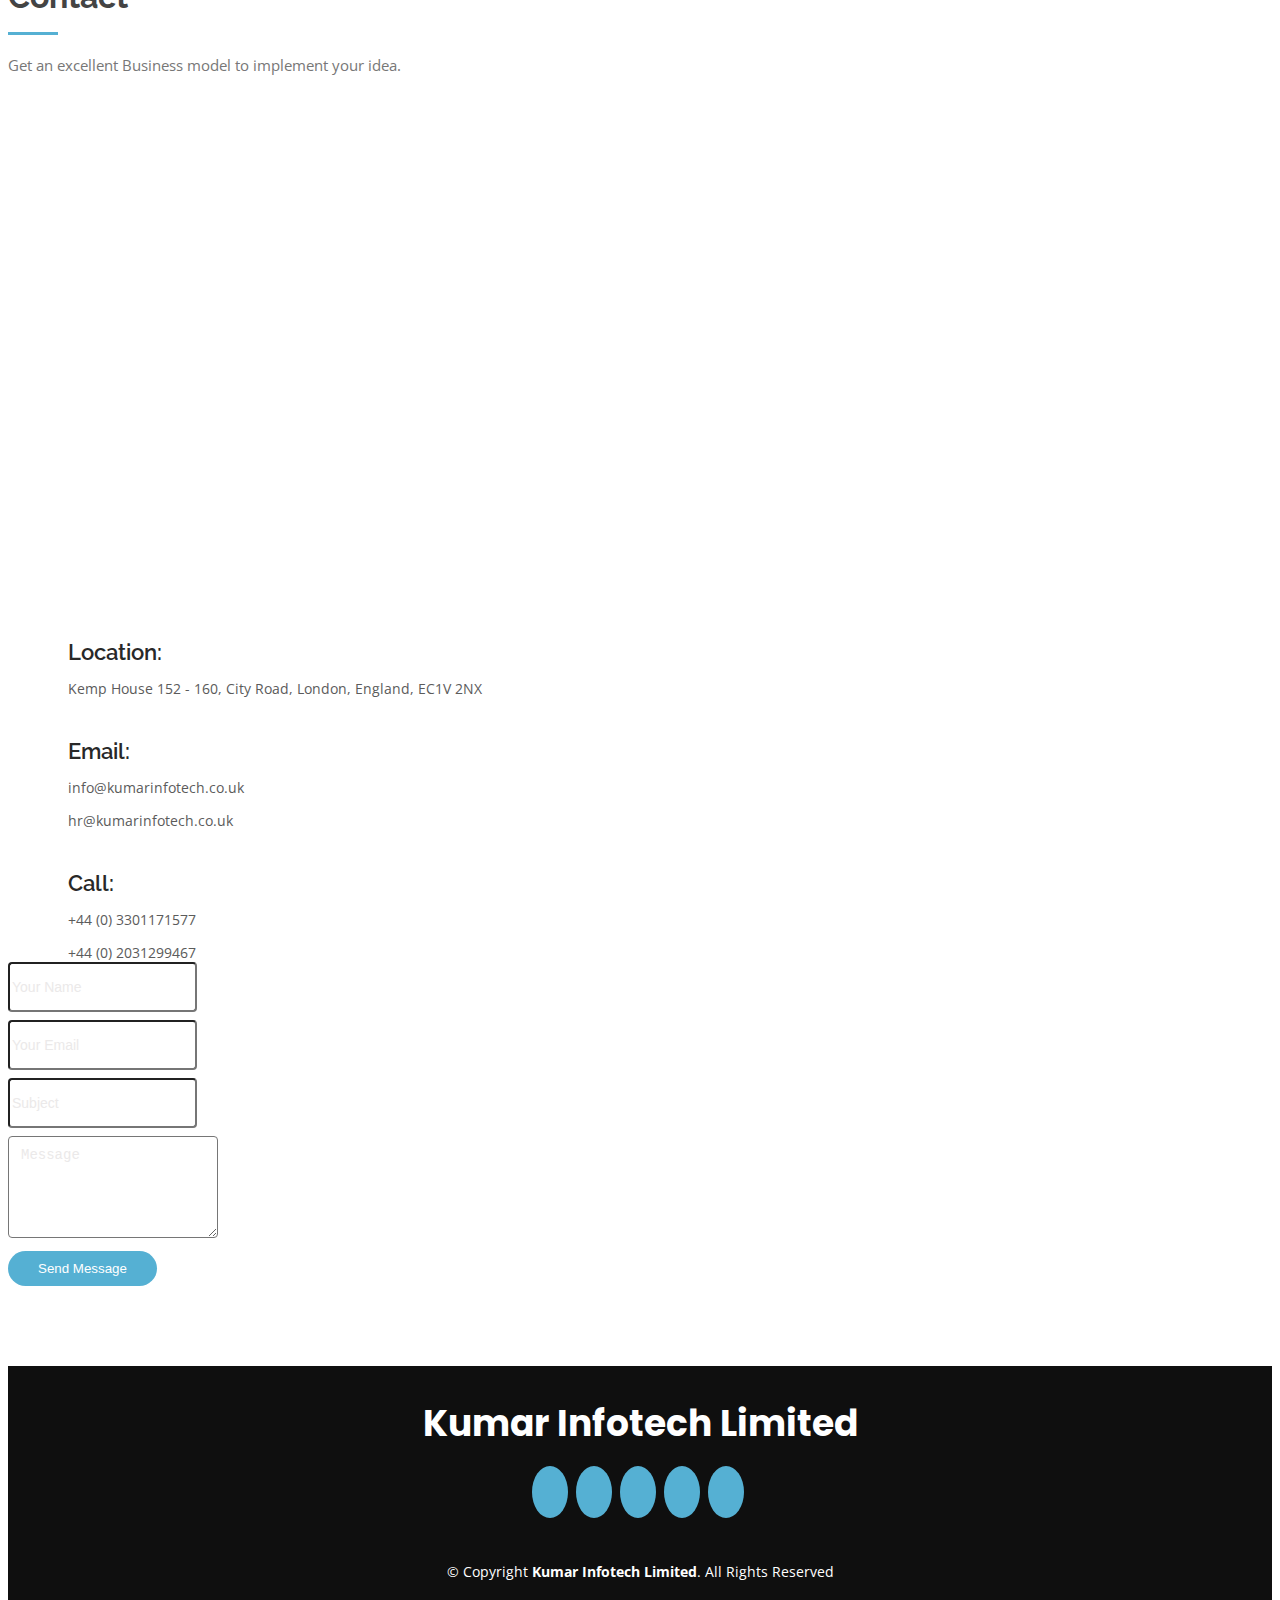
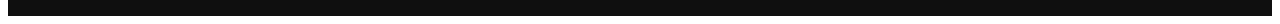
==== commit 1570b5b1: "kumar" ====
--- a/index.html
+++ b/index.html
@@ -53,7 +53,13 @@
             <ul>
               <li><a class="nav-link scrollto active" href="#hero">Home</a></li>
               <li><a class="nav-link scrollto" href="#about">About</a></li>
-              <li><a class="nav-link scrollto" href="#services">Expertise</a></li>
+              <li class="dropdown"><a href="#services"><span>Expertise</span> <i class="bi bi-chevron-down"></i></a>
+                <ul>
+                  <li><a href="software.html">Software Developement</a></li>
+                  <li><a href="digital.html">Digital Marketing</a></li>
+                  <li><a href="manpower.html">Manpower Solutions</a></li>
+                </ul>
+              </li>
               <li><a class="nav-link scrollto " href="#career">Career</a></li>
             </ul>
             <i class="bi bi-list mobile-nav-toggle"></i>
@@ -65,7 +71,8 @@
       </div>
 
     </div>
-  </header><!-- End Header -->
+  </header>
+  <!-- End Header -->
 
   <!-- ======= Hero Section ======= -->
   <section id="hero" class="d-flex flex-column justify-content-center">
@@ -74,7 +81,7 @@
         <div class="col-xl-8">
           <h1>Deep experience is never peaceful. </h1>
           <h2>We are a comprehensive and development organization.We provide IT services and resources</h2>
-          <a href="https://www.youtube.com/watch?v=jDDaplaOz7Q" class="glightbox play-btn mb-4"></a>
+          <!-- <a href="https://www.youtube.com/watch?v=jDDaplaOz7Q" class="glightbox play-btn mb-4"></a> -->
         </div>
       </div>
     </div>
@@ -107,7 +114,7 @@
               excellent track record. Our motto is not just to keep our clients happy but to also provide efficient and
               hassle free services at inexpensive prices
             </p>
-            <a href="#" class="btn-learn-more">Learn More</a>
+            <a href="about.html" class="btn-learn-more">Learn More</a>
           </div>
         </div>
 
@@ -115,7 +122,7 @@
     </section><!-- End About Us Section -->
 
     <!-- ======= Services Section ======= -->
-    <section id="services" class="services">
+    <!-- <section id="services" class="services">
       <div class="container">
 
         <div class="section-title">
@@ -204,7 +211,8 @@
         </div>
 
       </div>
-    </section><!-- End Services Section -->
+    </section> -->
+    <!-- End Services Section -->
 
     <!-- ======= Cta Section ======= -->
     <section id="cta" class="cta">
@@ -218,7 +226,7 @@
             <input class="input" type="text" name="number" maxlength="10" placeholder="Enter Your Mobile">
           </div>
           <div class="col-lg-4 text-center text-lg-start">
-            <input class="input" type="text" name="email" placeholder="Enter Your Email"><br>
+            <input class="input" type="text" name="email" placeholder="Enter Your Email" required><br>
             <textarea name="message" class="form-control" placeholder="Write your message" cols="30" rows="4"
               required=""></textarea>
           </div>
@@ -373,7 +381,8 @@
         </div>
 
       </div>
-    </section><!-- End Counts Section -->
+    </section>
+    <!-- End Counts Section -->
 
 
     <!-- ======= Carrer Section ======= -->
@@ -381,7 +390,6 @@
       <div class="container">
         <div class="section-title">
           <h2>Career</h2>
-          <!-- <h3>Jobs In UK </h3> -->
         </div>
         <ul class="nav nav-tabs mb-3 border-bottom-0 feature-tabs" data-tabs="tabs">
           <li class="nav-item">
@@ -558,8 +566,8 @@
               <div class="phone">
                 <i class="ri-phone-line"></i>
                 <h4>Call:</h4>
-                <p>443301171577</p>
-                <p>442031299467</p>
+                <p>+44 (0) 3301171577</p>
+                <p>+44 (0) 2031299467</p>
               </div>
 
             </div>
@@ -596,7 +604,8 @@
         </div>
 
       </div>
-    </section><!-- End Contact Section -->
+    </section>
+    <!-- End Contact Section -->
 
   </main><!-- End #main -->
 
@@ -615,7 +624,8 @@
         &copy; Copyright <strong><span>Kumar Infotech Limited</span></strong>. All Rights Reserved
       </div>
     </div>
-  </footer><!-- End Footer -->
+  </footer>
+  <!-- End Footer -->
 
   <div id="preloader"></div>
   <a href="#" class="back-to-top d-flex align-items-center justify-content-center"><i
--- a/assets/css/style.css
+++ b/assets/css/style.css
@@ -19,7 +19,7 @@
 }
 
 a:hover {
-  color: #00cc81;
+  color: #000;
   text-decoration: none;
 }
 
@@ -1110,6 +1110,7 @@
   border: 3px solid #55b0d3 !important;
   background: transparent;
   color: #fff;
+  width: 350px;
 }
 .cta textarea.form-control:hover,
 .input:hover{
@@ -1118,10 +1119,34 @@
 
 .nav{
     flex-wrap: wrap;
-    list-style: none;
     justify-content: space-evenly;
 }
 textarea.form-control::placeholder,
 ::placeholder {
   color: rgb(235, 233, 233);
+}
+
+h6.mb-0 {
+  color: #000;
+  border: 1px solid #55b0d3;
+  background: #55b0d3;
+  color: #000;
+  padding: 10px;
+  border-radius: 5px;
+}
+
+h6.mb-0:hover{
+  background: #1b7091;
+  color: #fff;
+  padding: 11px;
+}
+
+.services img{
+  width: 500px;
+}
+.text {
+  text-align: center;
+}
+.icon img {
+  width: 70%;
 }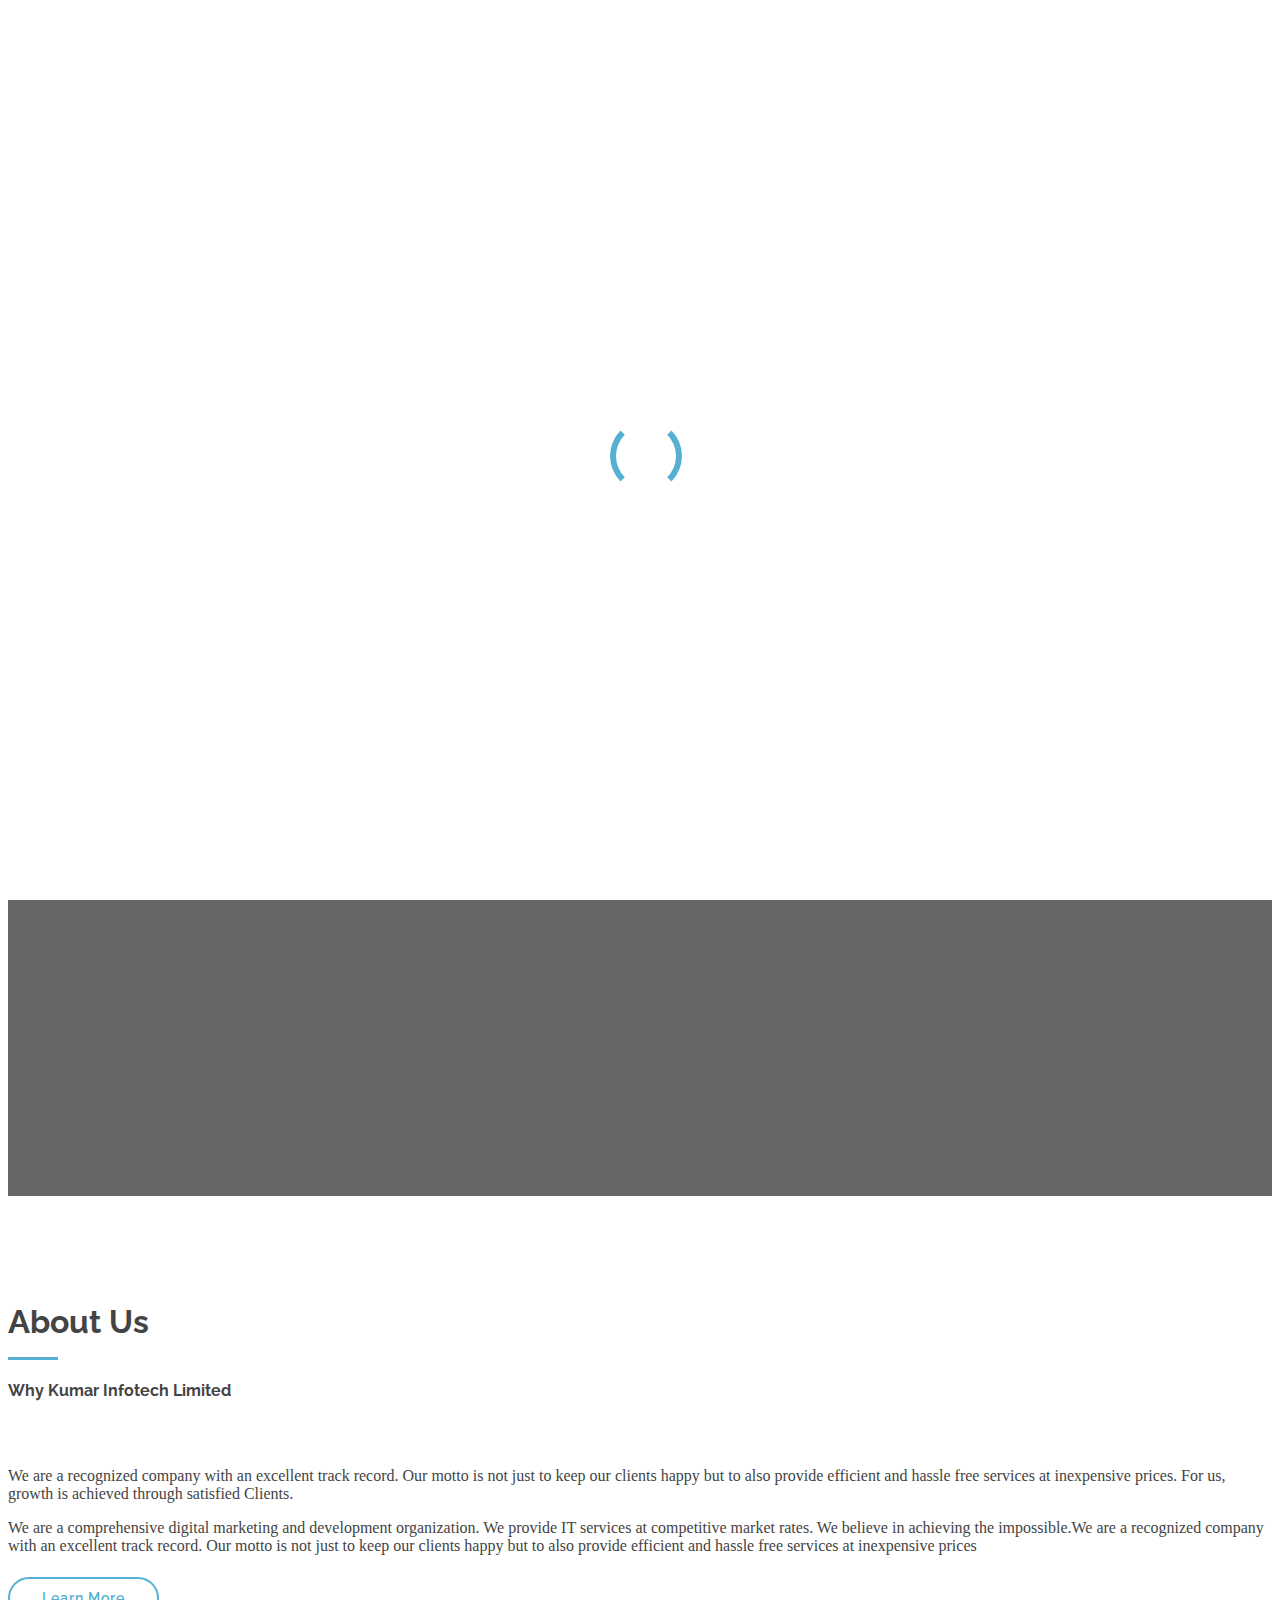
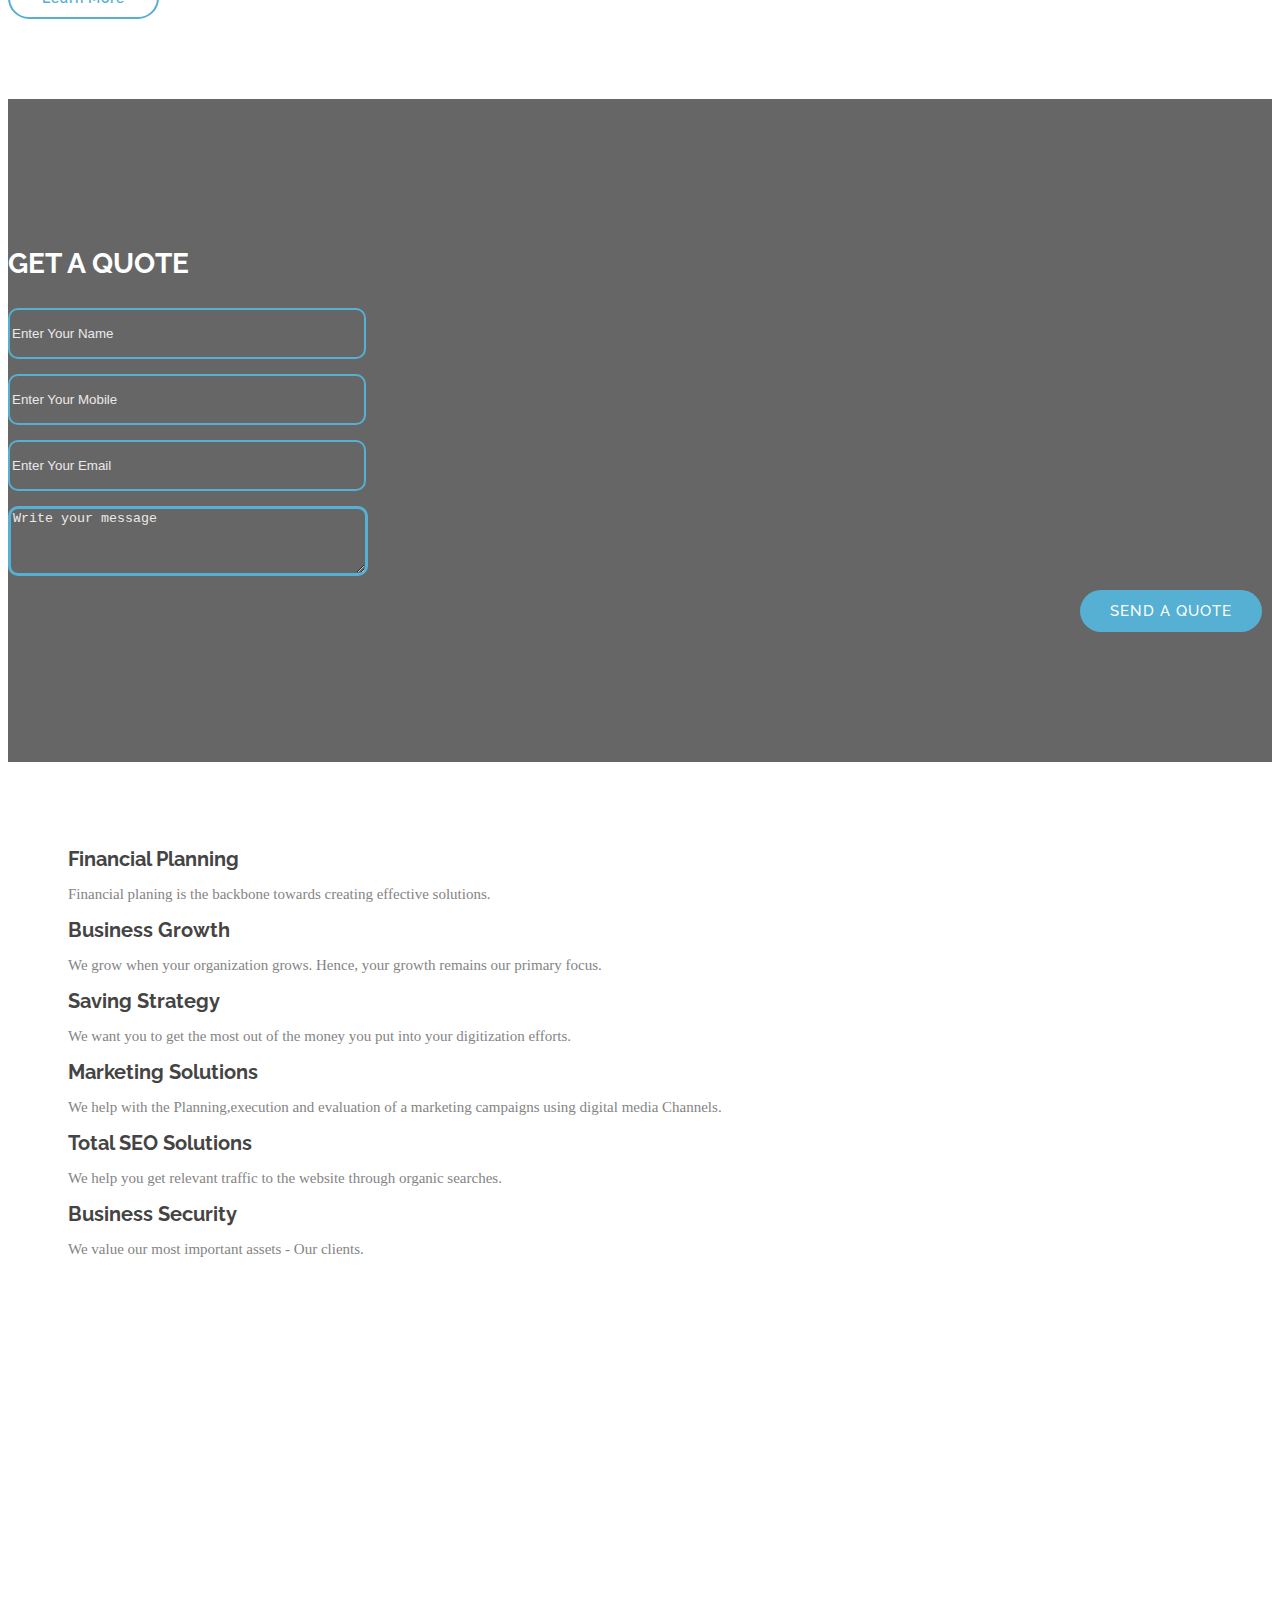
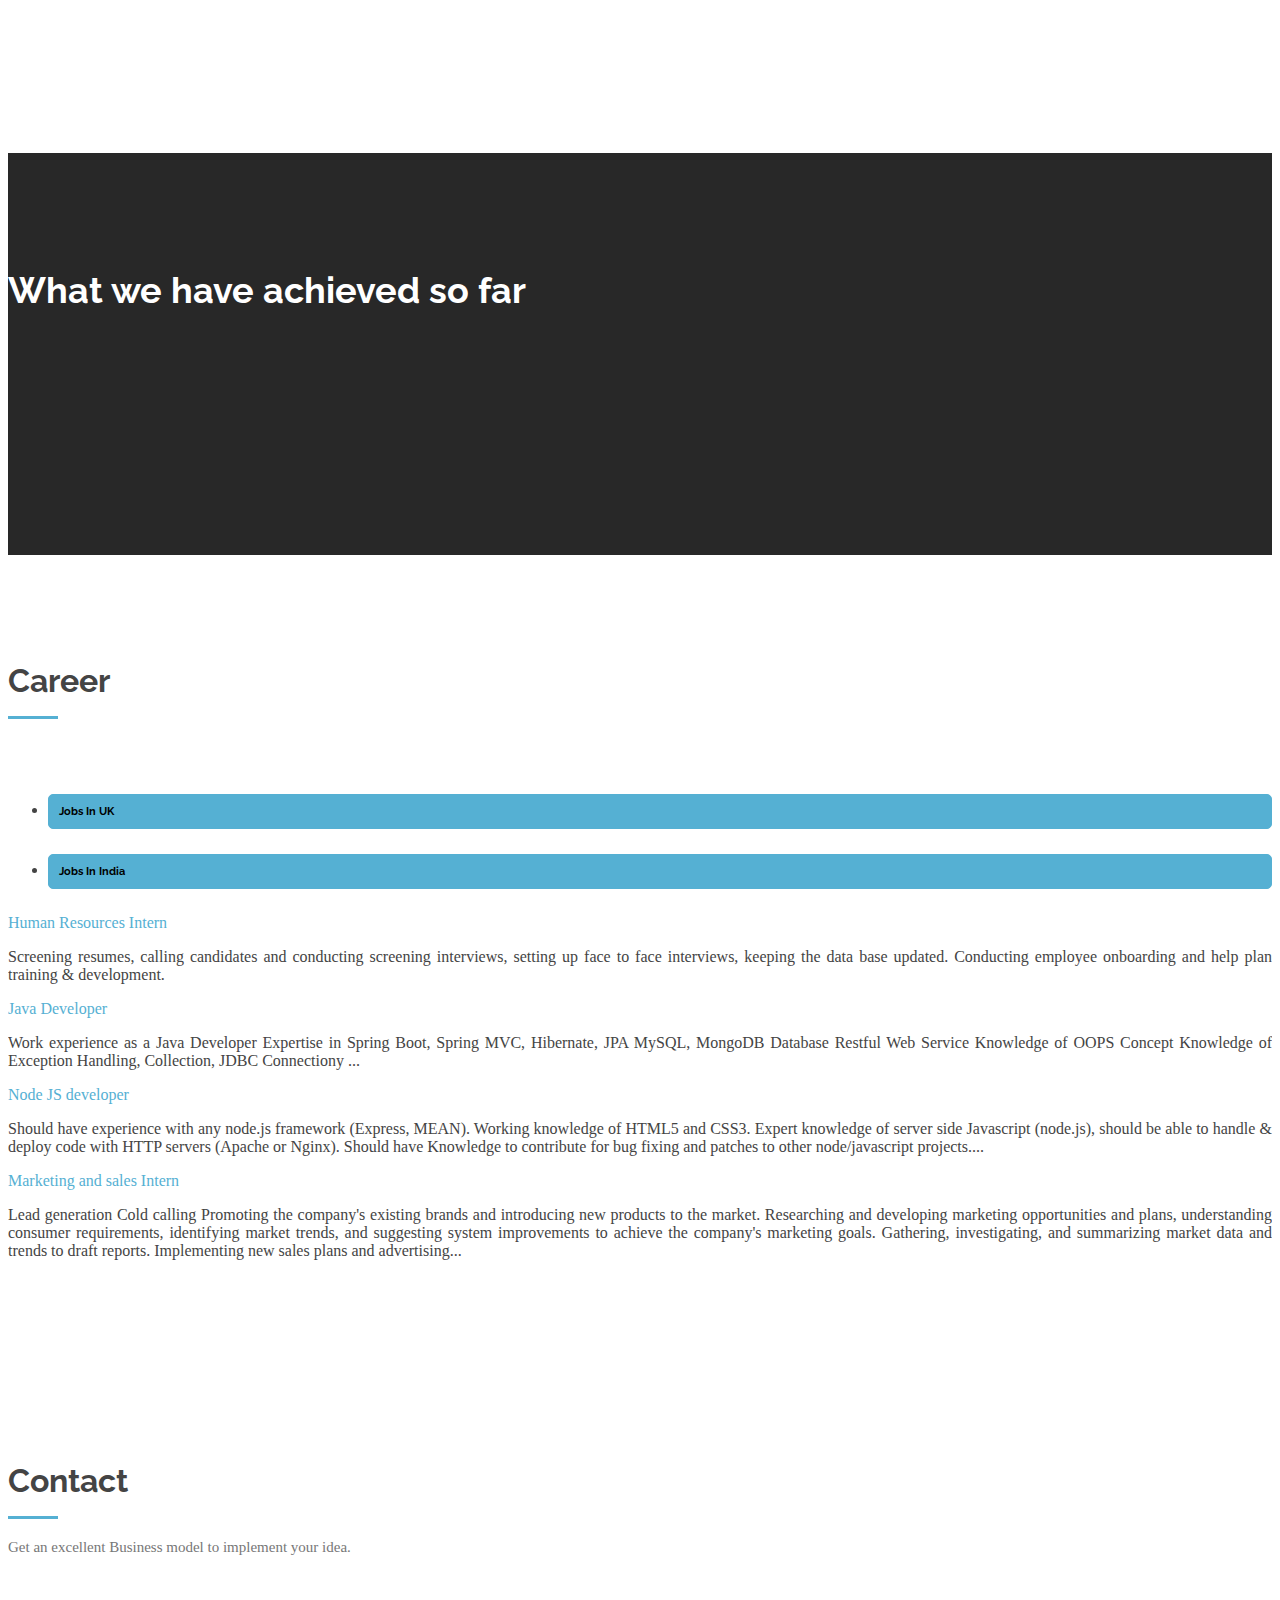
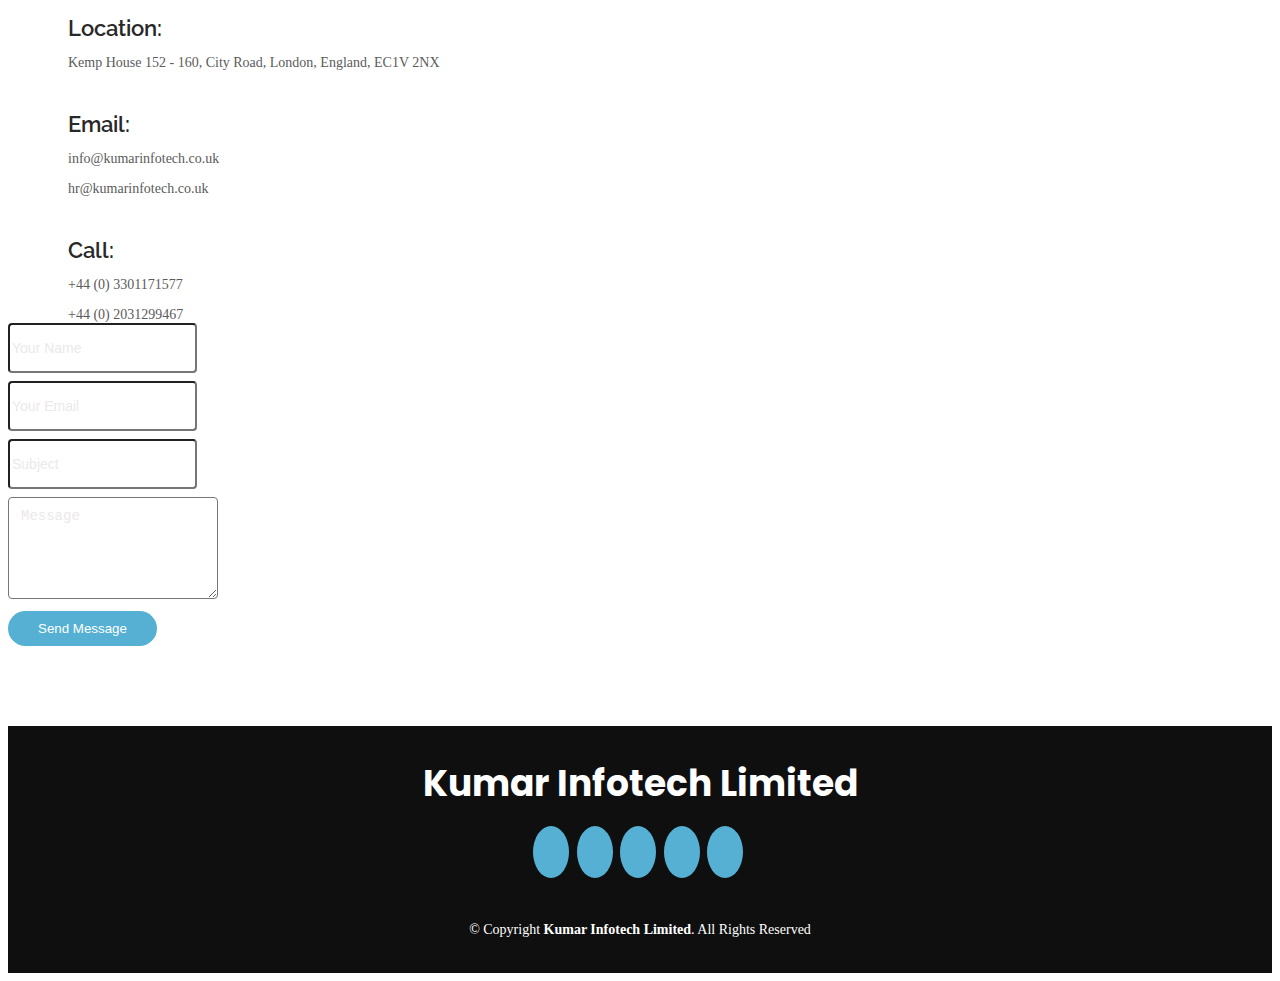
==== commit 5c2c147f: "kumar" ====
--- a/index.html
+++ b/index.html
@@ -95,7 +95,7 @@
 
         <div class="section-title">
           <h2>About Us</h2>
-          <p>Why Kumar Infotech Limited.</p>
+          <h4>Why Kumar Infotech Limited</h4>
         </div>
 
         <div class="row content">
@@ -221,7 +221,6 @@
         <h3>GET A QUOTE</h3>
         <div class="row">
           <div class="col-lg-4 text-center text-lg-start">
-            <!-- <div class=""> -->
             <input class="input" type="text" name="name" placeholder="Enter Your Name"><br>
             <input class="input" type="text" name="number" maxlength="10" placeholder="Enter Your Mobile">
           </div>
@@ -538,11 +537,11 @@
         </div>
       </div>
 
-      <div class="mapouter">
+      <!-- <div class="mapouter">
          <div class="gmap_canvas">
             <iframe src="https://www.google.com/maps/embed?pb=!1m18!1m12!1m3!1d2482.208410200795!2d-0.09092403921051123!3d51.527737176045974!2m3!1f0!2f0!3f0!3m2!1i1024!2i768!4f13.1!3m3!1m2!1s0x48761d7d768b7569%3A0xc26bf3d248b92a27!2sCapital%20Office%20Ltd!5e0!3m2!1sen!2sin!4v1643096434806!5m2!1sen!2sin" width="1300" height="500" style="border:0;" allowfullscreen="" loading="lazy"></iframe>
         </div>
-      </div>
+      </div> -->
 
       <div class="container">
 
--- a/assets/css/style.css
+++ b/assets/css/style.css
@@ -9,7 +9,7 @@
 # General
 --------------------------------------------------------------*/
 body {
-  font-family: "Open Sans", sans-serif;
+  font-family: "'Jost', sans-serif";
   color: #444444;
 }
 
@@ -1149,4 +1149,7 @@
 }
 .icon img {
   width: 70%;
+}
+.icon.icon-box.section-title {
+  background: #f3f1f1;
 }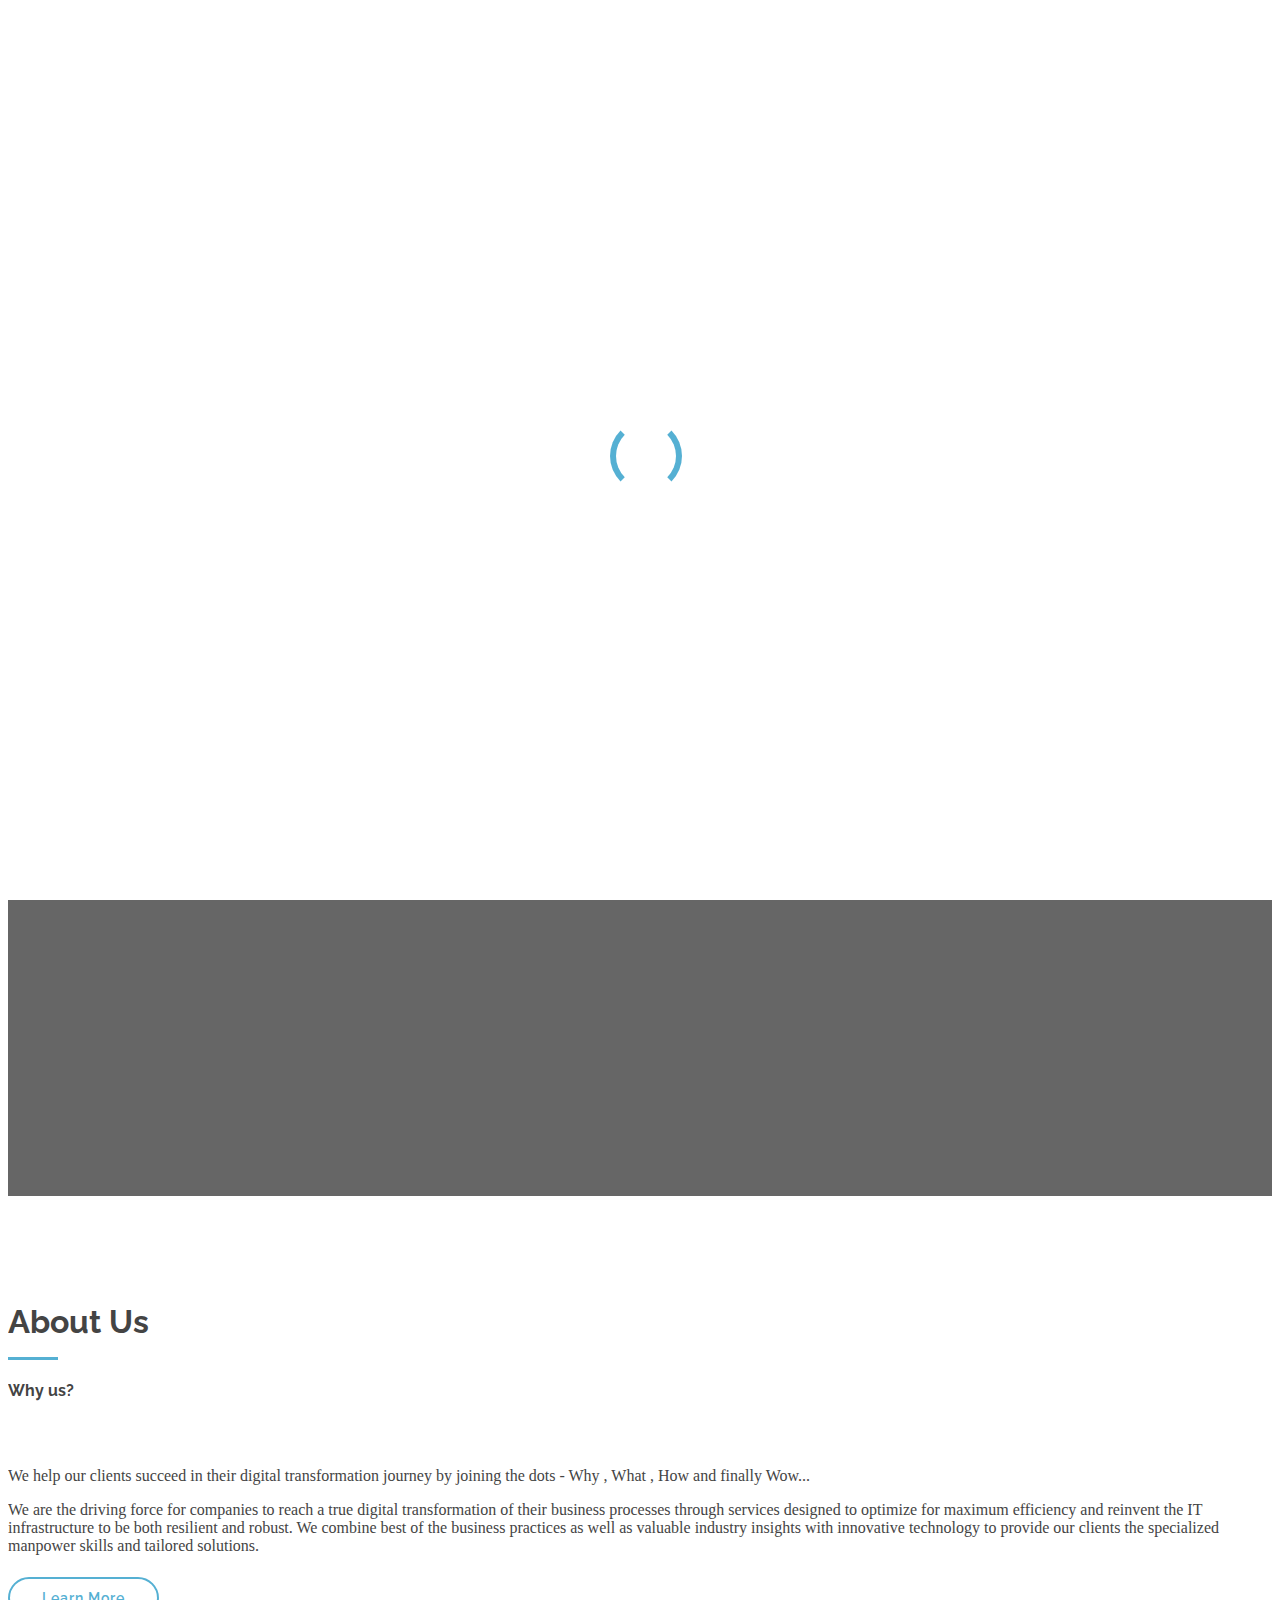
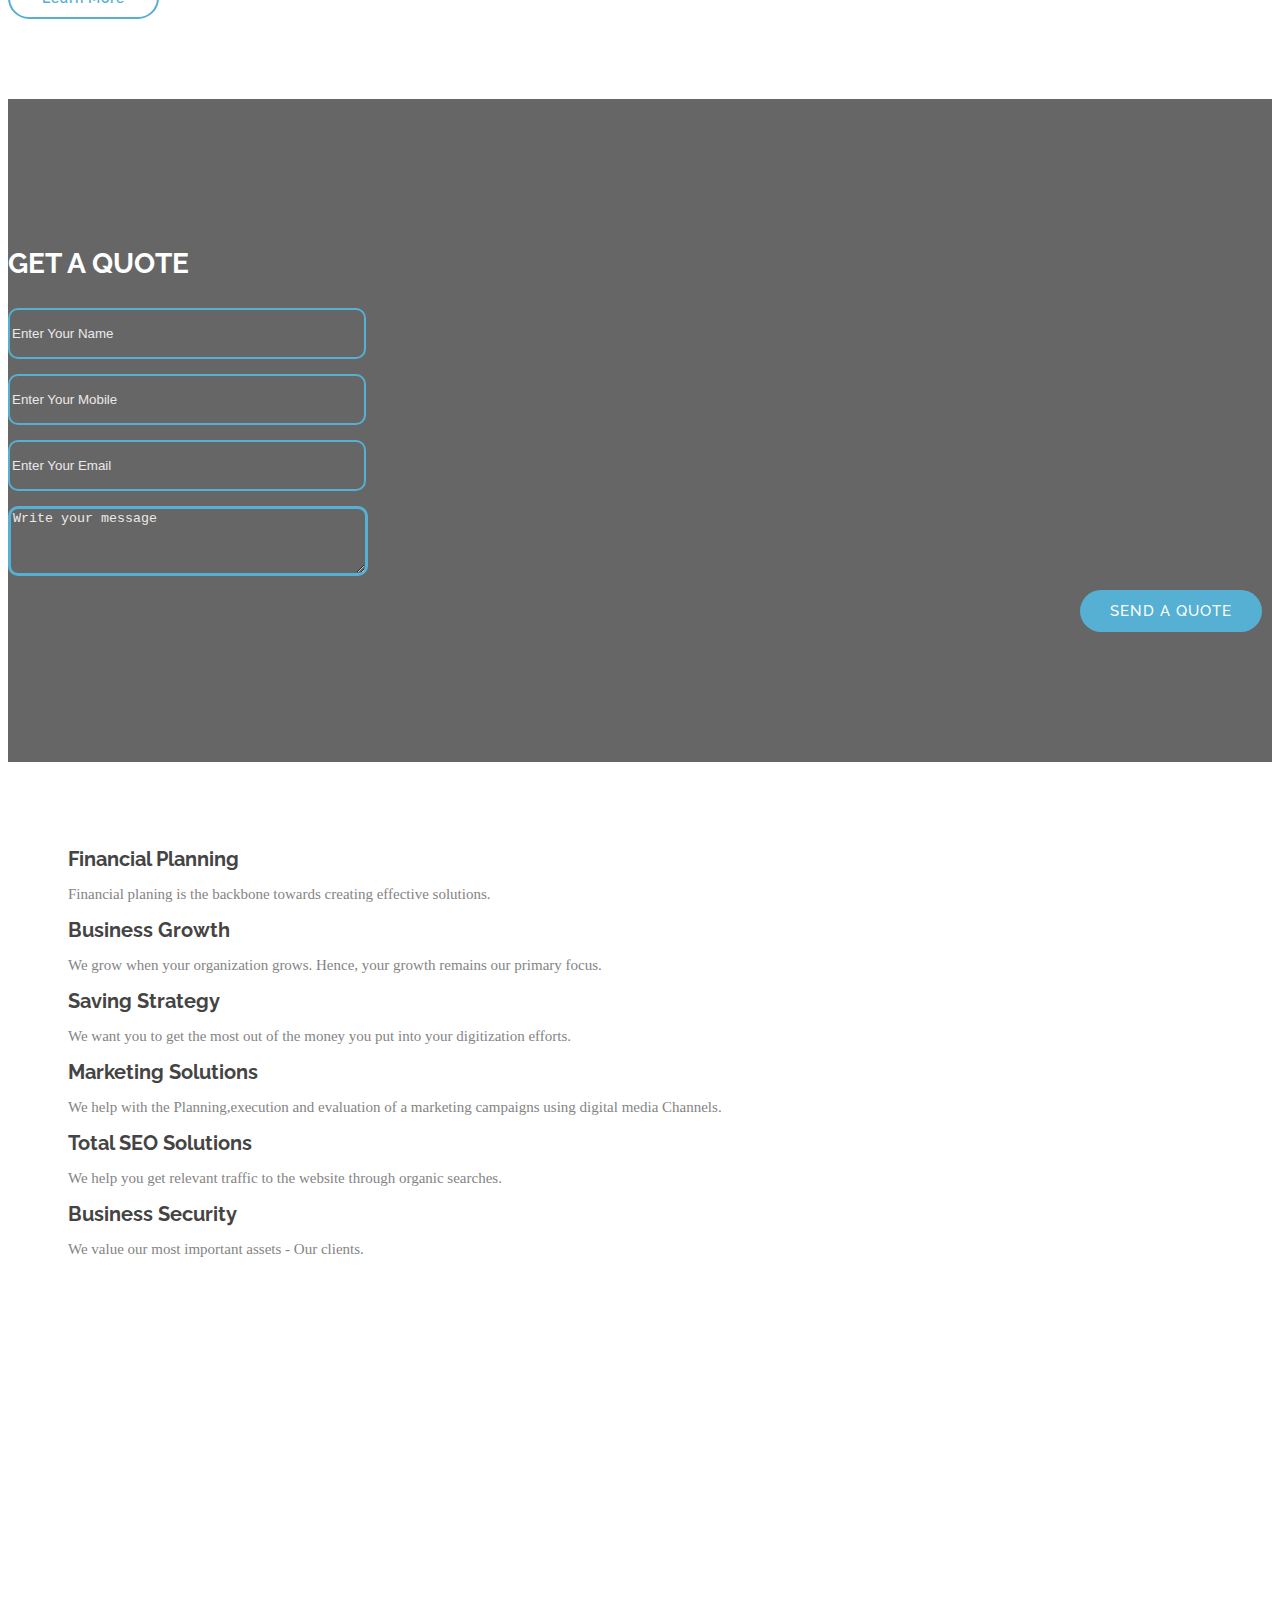
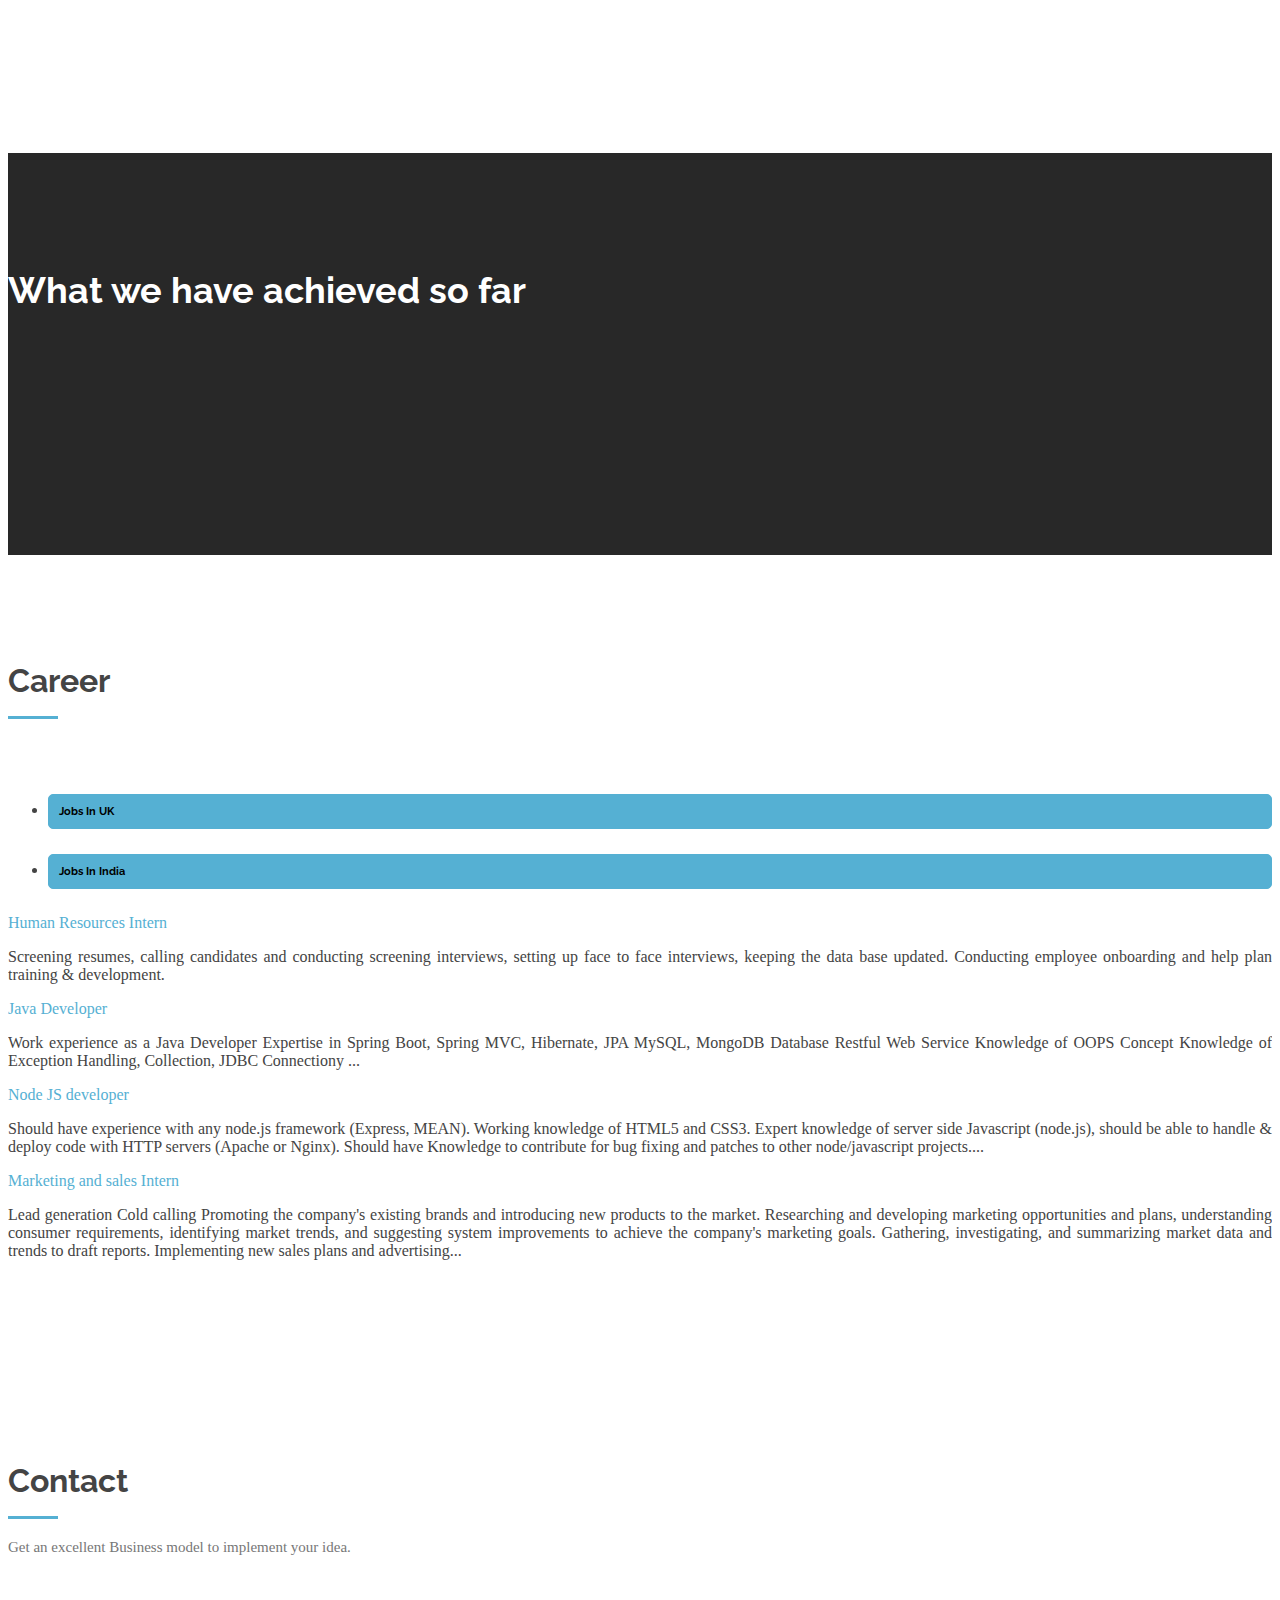
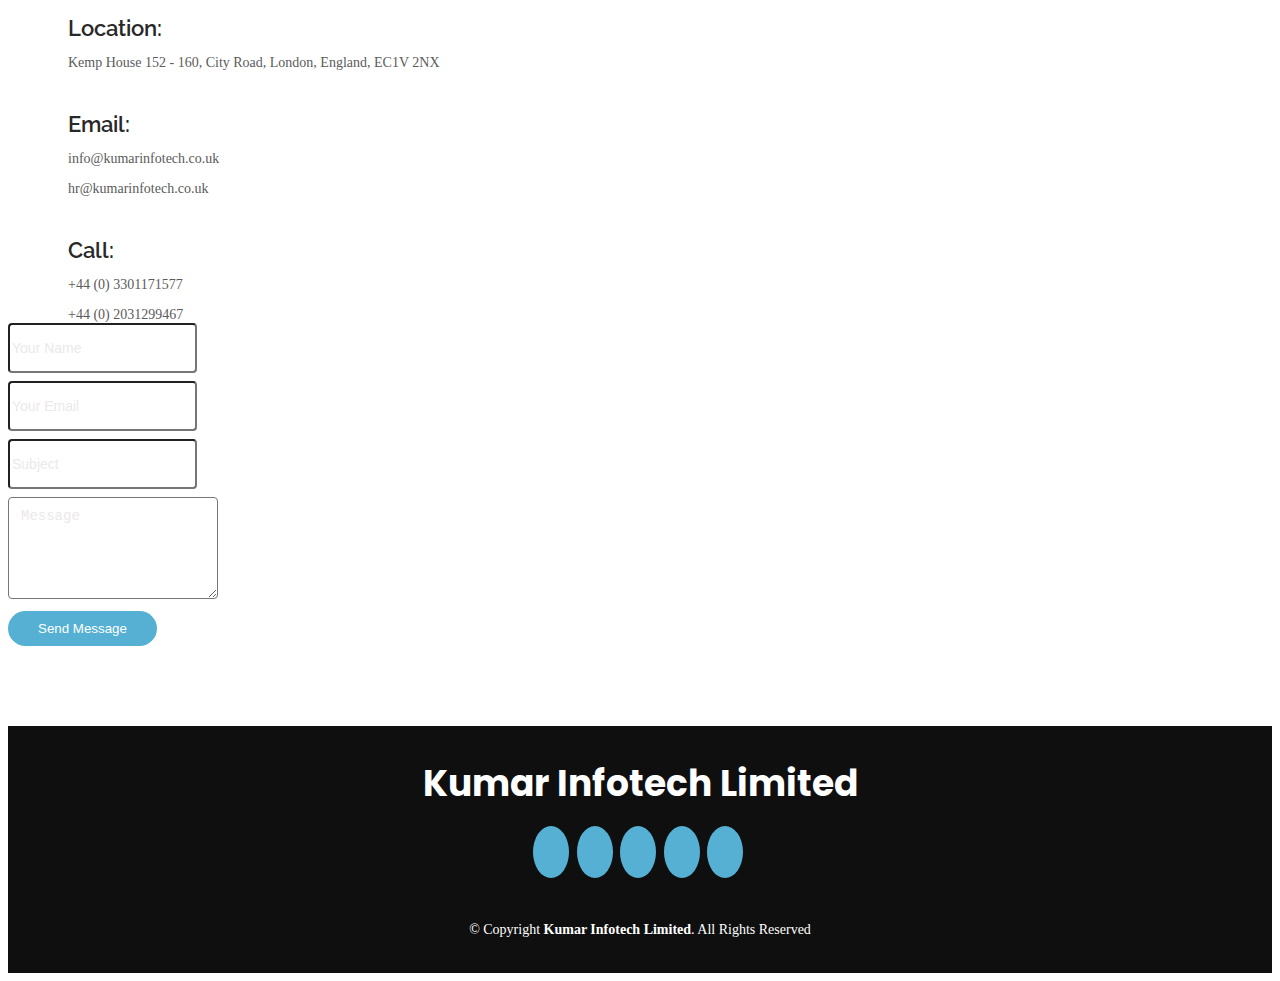
==== commit d79c2519: "kumar" ====
--- a/index.html
+++ b/index.html
@@ -60,7 +60,7 @@
                   <li><a href="manpower.html">Manpower Solutions</a></li>
                 </ul>
               </li>
-              <li><a class="nav-link scrollto " href="#career">Career</a></li>
+              <li><a class="nav-link scrollto " href="index.html/#career">Career</a></li>
             </ul>
             <i class="bi bi-list mobile-nav-toggle"></i>
           </nav>
@@ -95,25 +95,22 @@
 
         <div class="section-title">
           <h2>About Us</h2>
-          <h4>Why Kumar Infotech Limited</h4>
+          <h4>Why us?</h4>
         </div>
 
         <div class="row content">
           <div class="col-lg-6">
             <p>
-              We are a recognized company with an excellent track record. Our motto is not just to keep our clients
-              happy but to also provide efficient and hassle free services at inexpensive prices. For us, growth is
-              achieved through satisfied Clients.
+              We help our clients succeed in their digital transformation journey by joining the dots - Why , What , How
+              and finally Wow...
             </p>
           </div>
 
           <div class="col-lg-6 pt-4 pt-lg-0">
-            <p>
-              We are a comprehensive digital marketing and development organization. We provide IT services at
-              competitive market rates. We believe in achieving the impossible.We are a recognized company with an
-              excellent track record. Our motto is not just to keep our clients happy but to also provide efficient and
-              hassle free services at inexpensive prices
-            </p>
+            <p>We are the driving force for companies to reach a true digital transformation of their business processes
+              through services designed to optimize for maximum efficiency and reinvent the IT infrastructure to be both
+              resilient and robust. We combine best of the business practices as well as valuable industry insights with
+              innovative technology to provide our clients the specialized manpower skills and tailored solutions.</p>
             <a href="about.html" class="btn-learn-more">Learn More</a>
           </div>
         </div>
@@ -384,7 +381,7 @@
     <!-- End Counts Section -->
 
 
-    <!-- ======= Carrer Section ======= -->
+    <!-- ======= career Section ======= -->
     <section id="career" class="career">
       <div class="container">
         <div class="section-title">
@@ -408,7 +405,7 @@
             <div class="item items-3">
               <div class="inner">
                 <div class="info info_align-bottom">
-                  <a class="heading base-heading" target="_blank">Human Resources Intern</a>
+                  <a class="heading base-heading" href="/career.html" target="_blank">Human Resources Intern</a>
                   <p class="text base-text" style="text-align: justify;">
 
                     Screening resumes, calling candidates and conducting screening interviews,
@@ -421,7 +418,7 @@
             </div>
             <div class="inner">
               <div class="info info_align-bottom">
-                <a class="heading base-heading" href="#" target="_blank">Java
+                <a class="heading base-heading" href="/career.html" target="_blank">Java
                   Developer</a>
                 <p class="text base-text" style="text-align: justify;">
                   Work experience as a Java Developer
@@ -435,7 +432,7 @@
             </div>
             <div class="inner">
               <div class="info info_align-bottom">
-                <a class="heading base-heading" href="#" target="_blank"> Node
+                <a class="heading base-heading" href="/career.html" target="_blank"> Node
                   JS developer</a>
                 <p class="text base-text" style="text-align: justify;">
                   Should have experience with any node.js framework (Express, MEAN).
@@ -450,7 +447,7 @@
             </div>
             <div class="inner">
               <div class="info info_align-bottom">
-                <a class="heading base-heading" href="#" target="_blank">Marketing and sales Intern</a>
+                <a class="heading base-heading" href="/career.html" target="_blank">Marketing and sales Intern</a>
                 <p class="text base-text" style="text-align: justify;">
                   Lead generation
                   Cold calling
@@ -474,7 +471,7 @@
             <div class="item items-3">
               <div class="inner">
                 <div class="info info_align-bottom">
-                  <a class="heading base-heading" id="career-tab2" target="_blank">Android
+                  <a class="heading base-heading" id="career-tab2" href="/career.html" target="_blank">Android
                     Developer</a>
                   <p class="text base-text" style="text-align: justify;">
 
@@ -489,7 +486,7 @@
             <div class="item items-3">
               <div class="inner">
                 <div class="info info_align-bottom">
-                  <a class="heading base-heading" href="#" target="_blank">Python
+                  <a class="heading base-heading" href="/career.html" target="_blank">Python
                     Developer</a>
                   <p class="text base-text" style="text-align: justify;">
                     Work experience as a Python Developer
@@ -506,7 +503,7 @@
             </div>
             <div class="inner">
               <div class="info info_align-bottom">
-                <a class="heading base-heading" href="#" target="_blank"> PHP
+                <a class="heading base-heading" href="/career.html" target="_blank"> PHP
                   developer</a>
                 <p class="text base-text" style="text-align: justify;">
                   Proven software development experience in PHP
--- a/assets/css/style.css
+++ b/assets/css/style.css
@@ -1121,7 +1121,7 @@
     flex-wrap: wrap;
     justify-content: space-evenly;
 }
-textarea.form-control::placeholder,
+.cta textarea.form-control::placeholder,
 ::placeholder {
   color: rgb(235, 233, 233);
 }
@@ -1152,4 +1152,13 @@
 }
 .icon.icon-box.section-title {
   background: #f3f1f1;
+}
+.career.btn.text-center.mt-3{
+  background: #55b0d3;
+    border: 0;
+    padding: 10px 30px;
+    color: #000;
+    transition: 0.4s;
+    border-radius: 50px;
+    width: 100%;
 }